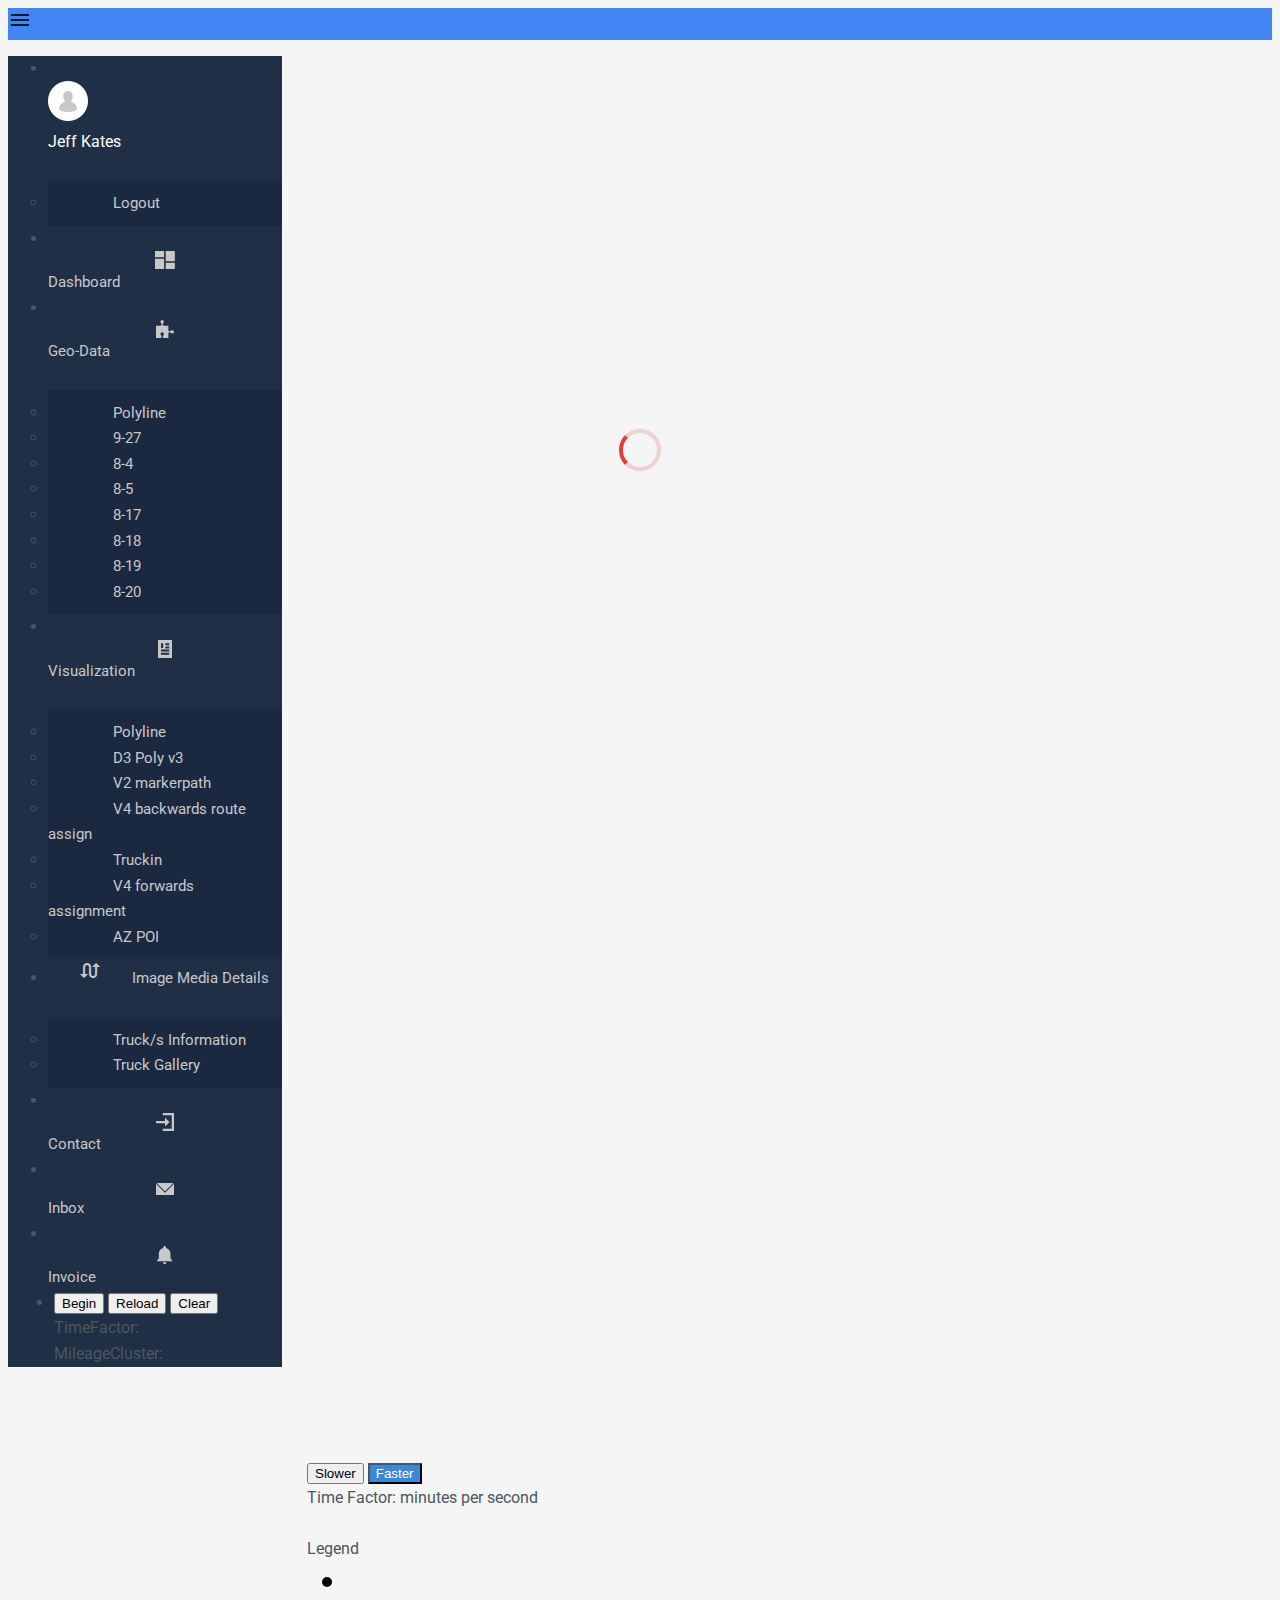
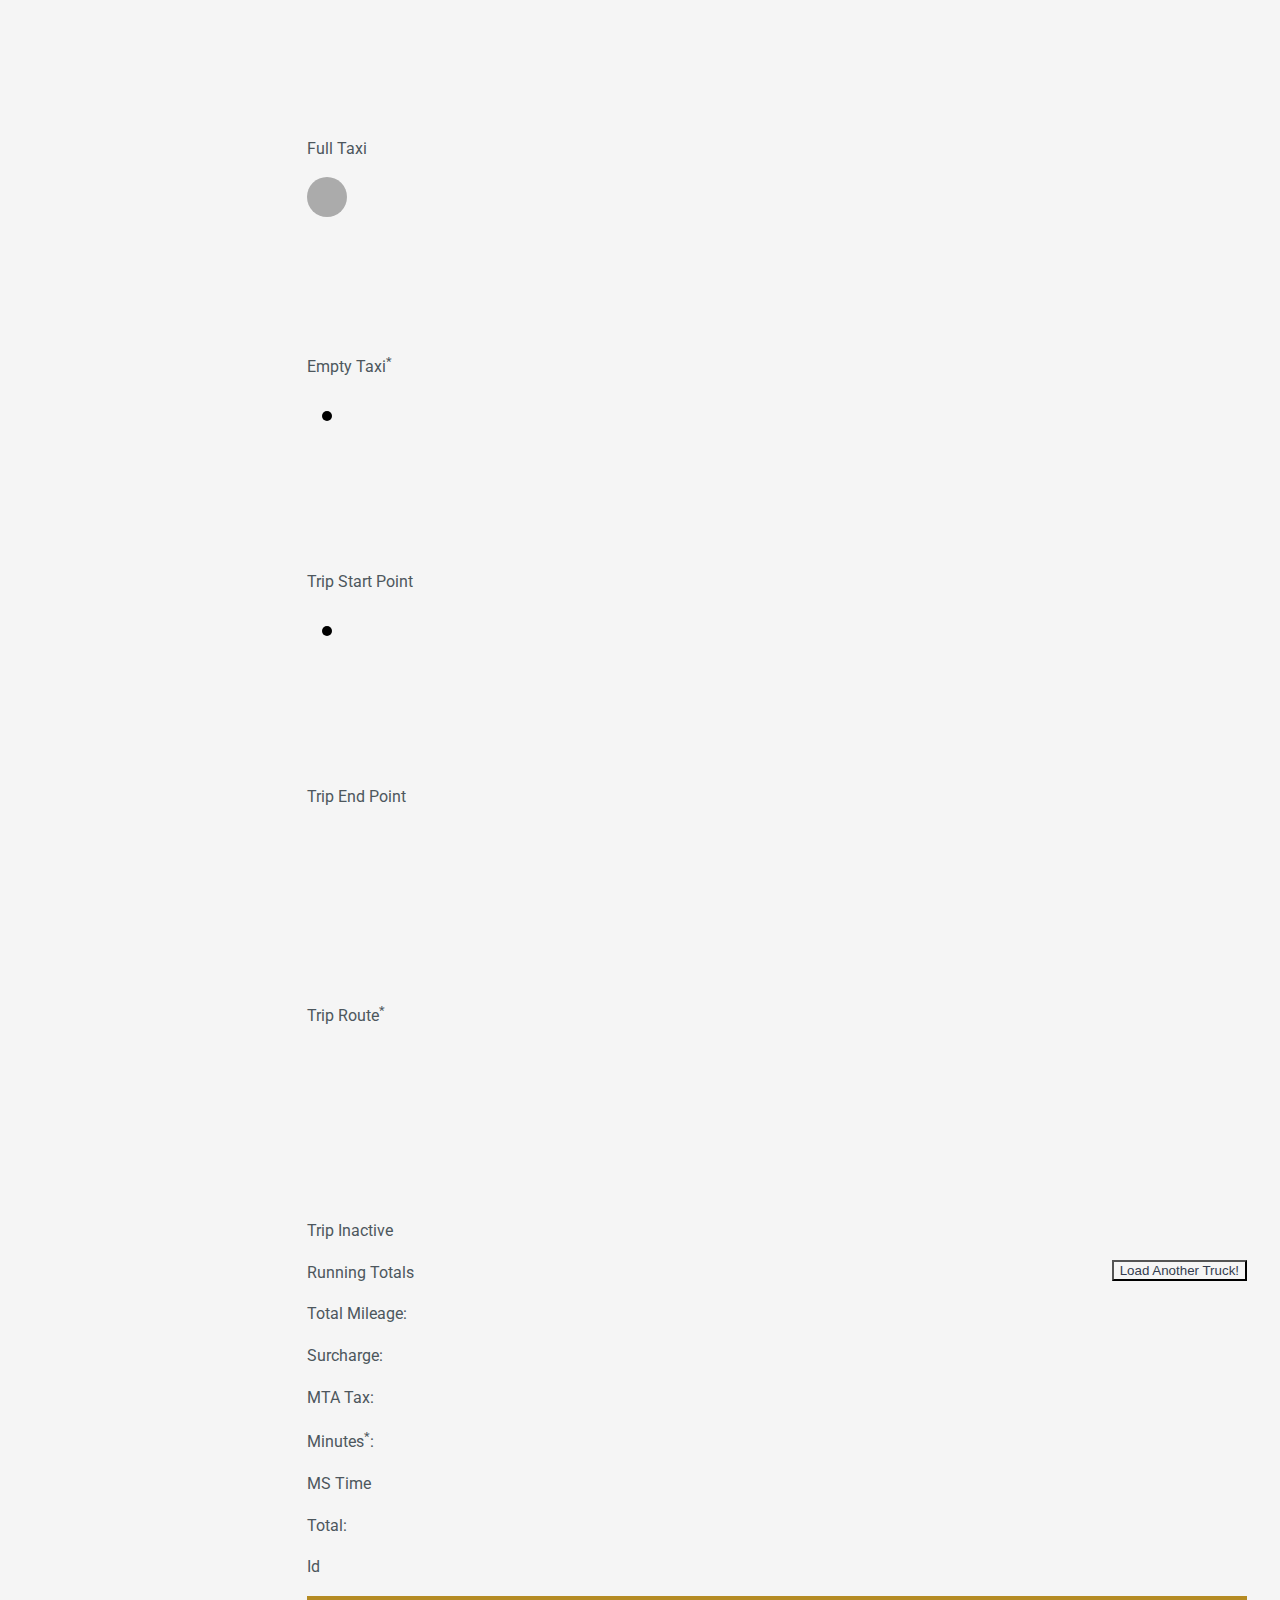
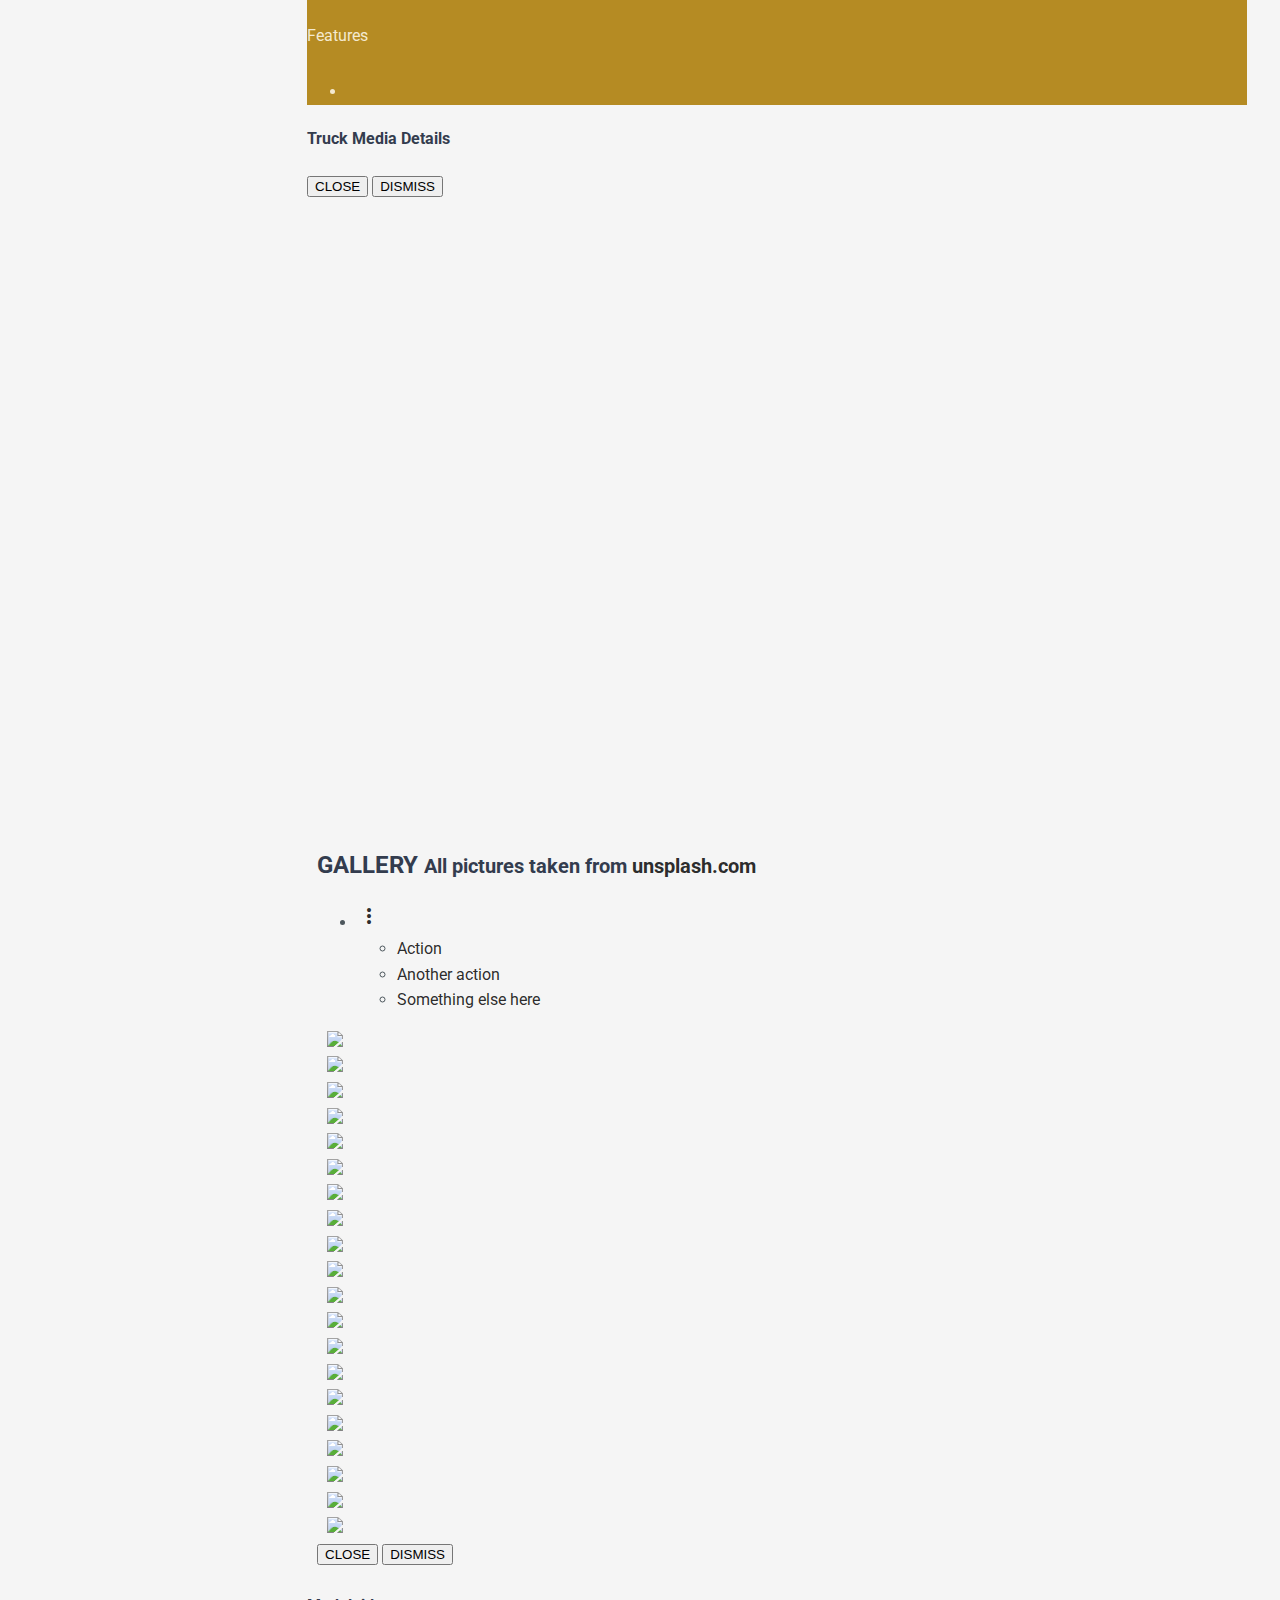
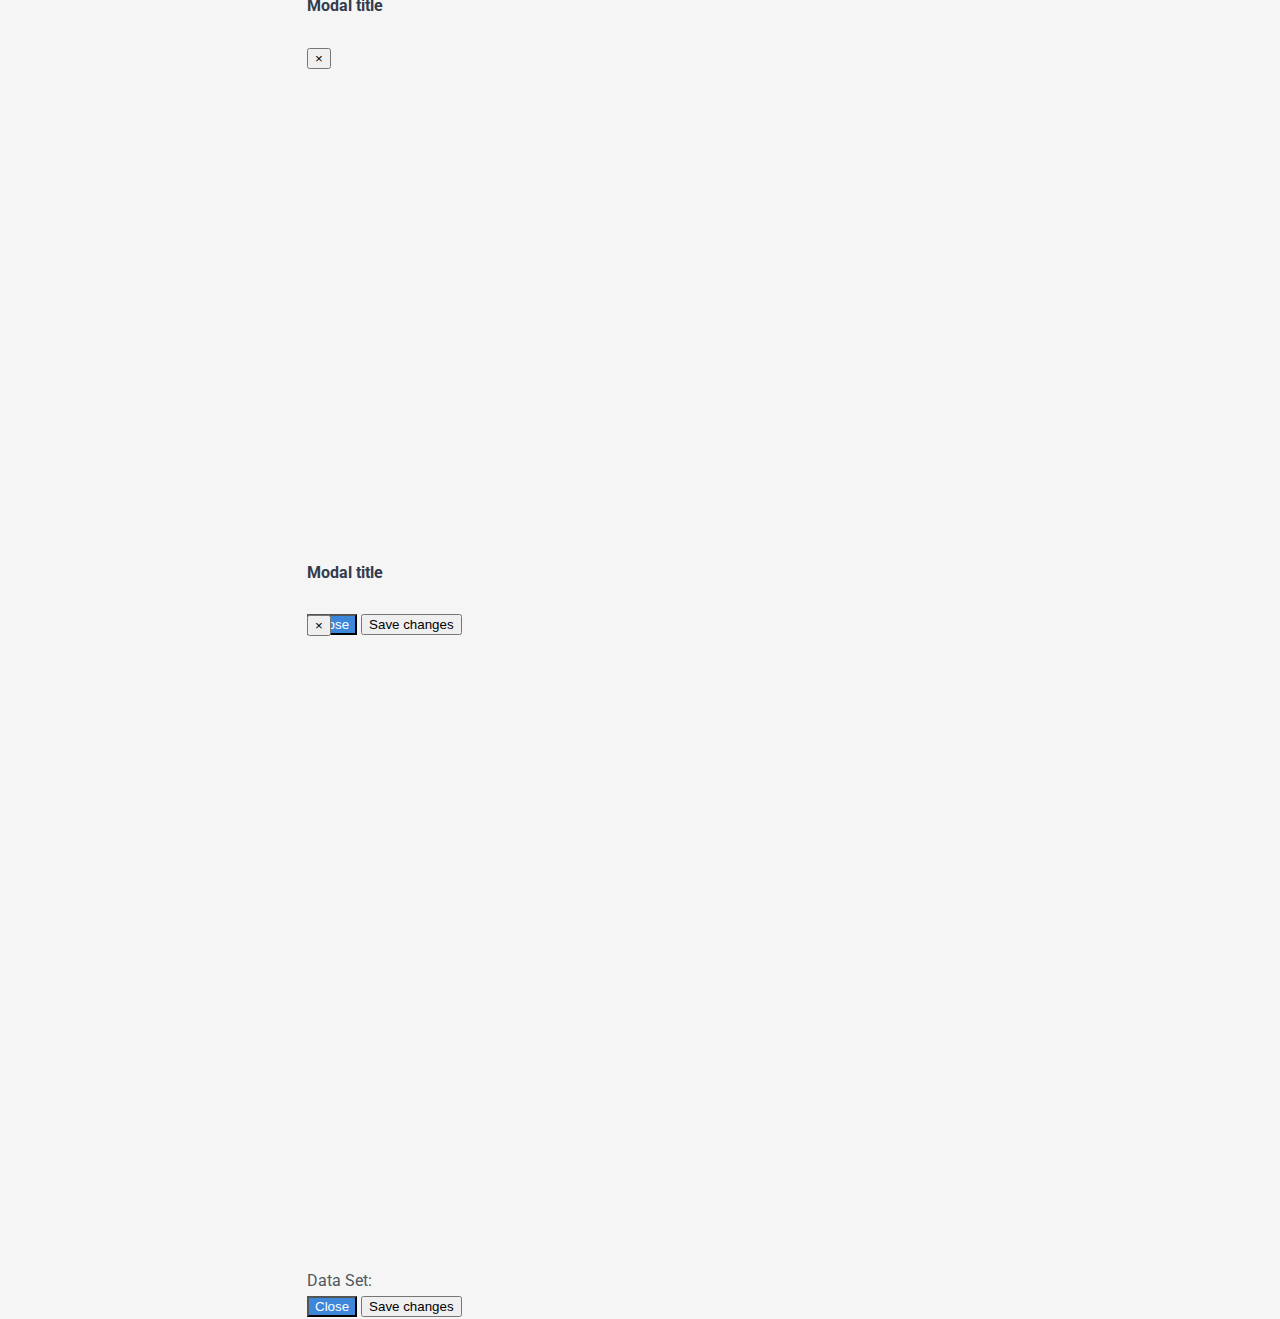
==== index.html @ d6b3374b "Update and rename mimdex.html to index.html" ====
<!doctype html>
<html lang="en">
<head>
<meta charset="utf-8">
<meta http-equiv="X-UA-Compatible" content="IE=edge,chrome=1">
<meta name="description" content="Admin Dashboard">
<meta content="width=device-width, initial-scale=1, user-scalable=no" name="viewport">

<title>MiM-Admin</title>
<meta name="description" content="MiM-Admin is a material design and bootstrap based responsive dashboard, to visualize geo-spatial data, and provide various metrics/analytic capabilities."/>

<link rel="shortcut icon" type="image/x-icon" href="themes/images/favicon.ico">
<link href="https://cdn.materialdesignicons.com/2.7.94/css/materialdesignicons.css" rel="stylesheet" type="text/css">
<!-- Google icon -->
<link href="https://fonts.googleapis.com/icon?family=Material+Icons" rel="stylesheet">
<link rel="stylesheet" href="https://unpkg.com/leaflet@1.3.4/dist/leaflet.css"/>
<!-- Bootstrap css -->
<link rel="stylesheet" type="text/css" href="assets/css/bootstrap.min.css">
<link rel="stylesheet" href="https://cdnjs.cloudflare.com/ajax/libs/c3/0.4.11/c3.min.css" type="text/css">
<link rel="stylesheet" href="assets/css/MarkerCluster.css" type="text/css" />
<link rel="stylesheet" href="assets/css/FullScreen.css" />
<link href="assets/css/lightgallery.css" rel="stylesheet">
<link href="assets/css/sweetalert.css" rel="stylesheet" />
<!-- Propeller css -->
<!-- build:[href] assets/css/ -->
<link rel="stylesheet" type="text/css" href="assets/css/propeller.min.css">
<!-- /build -->

<!-- Propeller date time picker css-->
<link rel="stylesheet" type="text/css" href="components/datetimepicker/css/bootstrap-datetimepicker.css" />
<link rel="stylesheet" type="text/css" href="components/datetimepicker/css/pmd-datetimepicker.css" />

<!-- Propeller theme css-->
<link rel="stylesheet" type="text/css" href="themes/css/propeller-theme.css" />

<!-- Propeller admin theme css-->
<link rel="stylesheet" type="text/css" href="themes/css/propeller-admin.css">
<link href="assets/css/app.css" rel="stylesheet">
</head>

<body>
<!-- Header Starts -->
<!--Start Nav bar -->
<nav class="navbar navbar-inverse navbar-fixed-top pmd-navbar pmd-z-depth">

	<div class="container-fluid">
		<div class="pmd-navbar-right-icon pull-right navigation">
			<!-- Notifications -->
             <!-- End notifications -->
		</div>
		<!-- Brand and toggle get grouped for better mobile display -->
		<div class="navbar-header">
			<a href="javascript:void(0);" data-target="basicSidebar" data-placement="left" data-position="slidepush" is-open="true" is-open-width="1200" class="btn btn-sm pmd-btn-fab pmd-btn-flat pmd-ripple-effect pull-left margin-r8 pmd-sidebar-toggle"><i class="material-icons md-light">menu</i></a>
		  <a href="index.html" class="navbar-brand">

		  </a>
		</div>
	</div>

</nav><!--End Nav bar -->
<!-- Header Ends -->

<!-- Sidebar Starts -->
<div class="pmd-sidebar-overlay"></div>

<!-- Left sidebar -->
<aside id="basicSidebar" class="pmd-sidebar  sidebar-default pmd-sidebar-slide-push pmd-sidebar-left pmd-sidebar-open bg-fill-darkblue sidebar-with-icons" role="navigation">
	<ul class="nav pmd-sidebar-nav">

		<!-- User info -->
		<li class="dropdown pmd-dropdown pmd-user-info visible-xs visible-md visible-sm visible-lg">
			<a aria-expanded="false" data-toggle="dropdown" class="btn-user dropdown-toggle media" data-sidebar="true" aria-expandedhref="javascript:void(0);">
				<div class="media-left">
					<img src="themes/images/user-icon.png" alt="New User">
				</div>
				<div class="media-body media-middle">Jeff Kates</div>
				<div class="media-right media-middle"><i class="dic-more-vert dic"></i></div>
			</a>
			<ul class="dropdown-menu">
				<li><a href="login.html">Logout</a></li>
			</ul>
		</li><!-- End user info -->

		<li>
			<a class="pmd-ripple-effect" href="index.html">
				<i class="media-left media-middle"><svg version="1.1" x="0px" y="0px" width="19.83px" height="18px" viewBox="287.725 407.535 19.83 18" enable-background="new 287.725 407.535 19.83 18"
	 xml:space="preserve">
<g>
	<path fill="#C9C8C8" d="M307.555,407.535h-9.108v10.264h9.108V407.535z M287.725,407.535v6.232h9.109v-6.232H287.725z
		 M296.834,415.271h-9.109v10.264h9.109V415.271z M307.555,419.303h-9.108v6.232h9.108V419.303z"/>
</g>
</svg></i>
				<span class="media-body">Dashboard</span>
			</a>
		</li>

		<li class="dropdown pmd-dropdown">
			<a aria-expanded="false" data-toggle="dropdown" class="btn-user dropdown-toggle media" data-sidebar="true" href="javascript:void(0);">
				<i class="media-left media-middle"><svg version="1.1" x="0px" y="0px" width="18px" height="18.001px" viewBox="0 0 18 18.001" enable-background="new 0 0 18 18.001" xml:space="preserve">
<path fill="#C9C8C8" d="M6.188,0.001C5.232,0.001,4.5,0.732,4.5,1.688c0,0.394,0.166,0.739,0.334,1.02L5.45,3.71
	c0.113,0.113,0.176,0.341,0.176,0.51v0.281c0,0.619-0.506,1.125-1.125,1.125H0.282c-0.169,0-0.281,0.112-0.281,0.281V17.72
	c0,0.168,0.112,0.281,0.281,0.281h4.219c0.619,0,1.125-0.506,1.125-1.125v-0.281c0-0.168-0.063-0.397-0.176-0.509
	c0,0-0.615-0.946-0.615-1.002C4.666,14.802,4.5,14.457,4.5,14.063c0-0.956,0.731-1.688,1.688-1.688s1.688,0.731,1.688,1.688
	c0,0.394-0.166,0.739-0.334,1.02l-0.616,1.002c-0.056,0.112-0.176,0.341-0.176,0.509v0.281c0,0.619,0.506,1.125,1.125,1.125h4.219
	c0.168,0,0.281-0.113,0.281-0.281V13.5c0-0.619,0.506-1.125,1.125-1.125h0.281c0.169,0,0.396,0.063,0.51,0.176
	c0,0,0.945,0.616,1.002,0.616c0.337,0.168,0.626,0.334,1.02,0.334c0.956,0,1.687-0.731,1.687-1.687c0-0.957-0.731-1.688-1.687-1.688
	c-0.394,0-0.738,0.166-1.02,0.334l-1.002,0.616c-0.113,0.056-0.341,0.176-0.51,0.176H13.5c-0.619,0-1.125-0.506-1.125-1.125V5.908
	c0-0.168-0.113-0.281-0.281-0.281H7.875c-0.619,0-1.125-0.506-1.125-1.125V4.221c0-0.168,0.063-0.397,0.176-0.51
	c0,0,0.616-0.945,0.616-1.001c0.168-0.281,0.334-0.626,0.334-1.02C7.875,0.733,7.144,0.002,6.188,0.001L6.188,0.001z"/>
</svg></i>
				<span class="media-body">Geo-Data</span>
				<div class="media-right media-bottom"><i class="dic-more-vert dic"></i></div>
			</a>
			<ul class="dropdown-menu">
				<li><a id="routedata"  data-type="confirm" data-target="d3route" href="javascript:void(0)">Polyline</a></li>
				<li><a id="septroute"  data-type="confirm" href="javascript:void(0)">9-27</a></li>
				<li><a id="earlyaug"  data-type="confirm" href="javascript:void(0)">8-4</a></li>
				<li><a id="earlyaugtwo"  data-type="confirm" href="javascript:void(0)">8-5</a></li>
				<li><a id="midaug"  data-type="confirm" href="javascript:void(0)">8-17</a></li>
				<li><a id="midaugtwo"  data-type="confirm" href="javascript:void(0)">8-18</a></li>
				<li><a id="midaugthr"  data-type="confirm" href="javascript:void(0)">8-19</a></li>
				<li><a id="midaugfour"  data-type="confirm" href="javascript:void(0)">8-20</a></li>
				<!--<li><a href="sidebar.html">Sidebar</a></li> -->
			</ul>
		</li>
		<li class="dropdown pmd-dropdown">
			<a aria-expanded="false" data-toggle="dropdown" class="btn-user dropdown-toggle media" data-sidebar="true" href="javascript:void(0);">
				<i class="media-left media-middle"><svg version="1.1" x="0px" y="0px" width="14.187px" height="18px" viewBox="0 0 14.187 18" enable-background="new 0 0 14.187 18" xml:space="preserve">
				<path fill="#C9C8C8" d="M0,0v18h14.187V0H0z M3.121,3.293h2.023v4.767H3.121V3.293z M11.211,14.764H2.948v-2.022h8.263V14.764
					L11.211,14.764z M11.211,11.585H2.948V9.563h8.263V11.585L11.211,11.585z M11.211,8.407H7.455V6.385h3.756V8.407z M11.211,5.229
					H7.455V3.207h3.756V5.229z"/>
				</svg></i>
				<span class="media-body">Visualization</span>
				<div class="media-right media-bottom"><i class="dic-more-vert dic"></i></div>
			</a>
			<ul class="dropdown-menu">
				<li><a id="animateRoute" data-target="d3modal" href="javascript:void(0)">Polyline</a></li>
				<li><a id="d3modal" href="javascript:void(0)">D3 Poly v3</a></li>
				<li><a id="d3stepper" href="javascript:void(0)">V2 markerpath</a></li>
				<li><a id="perClickAnimate" href="javascript:void(0)">V4 backwards route assign</a></li>
				<li><a id="truckbutton" href="javascript:void(0)">Truckin</a></li>
				<li><a id="finalie" href="javascript:void(0)">V4 forwards assignment</a></li>
				<li><a id="poilink" href="javascript:void(0)">AZ POI</a></li>
				<!--<li><a href="sidebar.html">Sidebar</a></li> -->
			</ul>
		</li>
		<li class="dropdown pmd-dropdown">
			<a aria-expanded="false" data-toggle="dropdown" class="btn-user dropdown-toggle media" data-sidebar="true" href="javascript:void(0);">
				<i class="material-icons media-left pmd-sm">swap_calls</i>
				<span class="media-body">Image Media Details</span>
				<div class="media-right media-bottom"><i class="dic-more-vert dic"></i></div>
			</a>
			<ul class="dropdown-menu">
				<li><a id="processLink" data-toggle="modal" data-target="#tableModal">Truck/s Information</a></li>
				<li><a id="" data-toggle="modal" data-target="#galleryModal">Truck Gallery</a></li>
			</ul>
		</li>
		
		<li>
			<a class="pmd-ripple-effect" href="contact.html">
				<i class="media-left media-middle">
				<svg version="1.1" id="Layer_1" x="0px" y="0px" width="18px" height="18px" viewBox="288.64 337.535 18 18" enable-background="new 288.64 337.535 18 18" xml:space="preserve">
				<path fill="#C9C8C8" d="M295.39,337.535v2.25h9v13.5h-9v2.25h11.25v-18H295.39z M297.64,342.035v3.375h-9v2.25h9v3.375l3.375-3.375
					l1.125-1.125l-1.125-1.125L297.64,342.035z"/>
				</svg></i>
				<span class="media-body">Contact</span>
			</a>
		</li>
		<li>
			<a class="pmd-ripple-effect" href="inbox2.html">
				<i class="media-left media-middle">
				<svg version="1.1" x="0px" y="0px" width="18px" height="12.479px" viewBox="288.64 363.118 18 12.479" enable-background="new 288.64 363.118 18 12.479" xml:space="preserve">
					<g transform="translate(641.29613,1096.2351)">
						<path fill="#C9C8C8" d="M-352.656-726.466v-5.828l4.484,4.484c2.467,2.466,4.499,4.484,4.516,4.484s2.049-2.018,4.516-4.484
							l4.484-4.484v5.828v5.828h-9h-9V-726.466z M-347.854-728.929l-4.188-4.188h8.385h8.386l-4.188,4.188
							c-2.304,2.303-4.192,4.188-4.198,4.188S-345.551-726.626-347.854-728.929z"/>
					</g>
				</svg></i>
				<span class="media-body">Inbox</span>
			</a>
		</li>
		<li>
			<a class="pmd-ripple-effect" href="Invoice.html">
				<i class="media-left media-middle">
				<svg version="1.1" id="Layer_1" x="0px" y="0px" width="15.3px" height="18px" viewBox="289.99 337.535 15.3 18" enable-background="new 289.99 337.535 15.3 18" xml:space="preserve">
					<g>
						<g>
							<path fill="#C9C8C8" d="M297.64,355.535c0.99,0,1.8-0.81,1.8-1.8h-3.6C295.84,354.725,296.65,355.535,297.64,355.535z
								 M303.49,350.135v-4.95c0-2.79-1.891-5.041-4.501-5.67v-0.63c0-0.72-0.63-1.35-1.35-1.35c-0.72,0-1.35,0.63-1.35,1.35v0.63
								c-2.61,0.629-4.5,2.88-4.5,5.67v4.95l-1.8,1.8v0.9h15.3v-0.9L303.49,350.135z"/>
						</g>
					</g>
				</svg></i>
				<span class="media-body">Invoice</span>
			</a>
		</li>
		<li style="margin-left:6px;">
                    <div class="container" id="stepper-main">
                      <div id="controls" class="row">
                        <div class="row clearfix">
                            <div class="col-xs-2 col-sm-2 col-md-2 col-lg-2">
                            	<button id = "begin" class="btn pmd-btn-raised pmd-ripple-effect btn-success" role="button">Begin <span class="mdi mdi-play"></span></button>
                          <button id="reload" class="btn pmd-btn-raised pmd-ripple-effect btn-warning">Reload</button>

                           <button id="cleardata" class="btn pmd-btn-raised pmd-ripple-effect btn-danger">Clear</button>
                          <div id="slider-div">
                            <label>TimeFactor: <span id="date-label"></span></label>
                            <div id="date-slider" class="slider"></div>
                          </div>
                          <div id="slider-div">
                            <label>MileageCluster: <span id="mile-label"></span></label>
                            <div id="mile-slider" class="slider slider-warning"></div>
                          </div>
                          <h4 id="timecounter"> </h4>
                        </div>
                      </div>
                    </div>
                </div>
            </li>
	</ul>
</aside><!-- End Left sidebar -->
<!-- Sidebar Ends -->

<!--content area start-->
<div id="content" class="pmd-content content-area dashboard">

	<div class="container-fluid">
		<div class="row" id="card-masonry">

		 <!-- Today's Site Activity -->
		 <div class="col-lg-12 col-md-12 col-sm-12 col-xs-12">
					<div id="mapwrap" >
                          <div id="map">
                            <div id="layerIn"></div>
                          </div>
                    </div>
				<span class="btn-loader loader hidden">Loading...</span>
		 </div> <!--end Today's Site Activity -->

		 <div class="dateTimeBox box">
        <div class = "date"></div>
        <div class = "time"><span class="mdi mdi-clock"></span> <span class = "readableTime"></span></div>
        <div class= "controls">
        	<div id="slower"></div>

            <button type="button" class="btn btn-primary pmd-ripple-effect pmd-btn-raised pmd-btn-xs slower"><span class="glyphicon glyphicon-backward"></span> Slower</button>
            <button type="button" class="btn pmd-ripple-effect btn-secondary pmd-btn-raised pmd-btn-xs faster">Faster <span class="glyphicon glyphicon-forward"></span> </button>
        </div>
        <div>Time Factor: <span class = "timeFactor"></span> minutes per second</div>
    </div>
    <br>
    <div class="legendBox box">
        <div class = "boxHeader"><span class="mdi mdi-map-marker"></span> Legend</div>
        <div class = 'legendItem'>
        <svg>
            <circle r="5" id="marker" transform="translate(20,20)"></circle>
        </svg><p>Full Taxi</p></div>
        <div class = 'legendItem'>
        <svg>
            <circle r="20" id="marker" transform="translate(20,20)" style="opacity:0.30000000000000004"></circle>
        </svg><p>Empty Taxi<sup>*</sup></p></div>
        <div class = 'legendItem'>
        <svg>
            <circle r="5" class="startPoint" transform="translate(20,20)"></circle>
        </svg><p>Trip Start Point</p></div>
        <div class = 'legendItem'>
        <svg>
            <circle r="5" class="endPoint" transform="translate(20,20)"></circle>
        </svg><p>Trip End Point</p></div>
        <div class = 'legendItem'>
        <svg>
            <path class="trip true" style="opacity:.7" d="M10,10L30,30" ></path>
        </svg><p>Trip Route<sup>*</sup></p></div>
        <div class="legendItem">
        	<svg>
        		<path class="false" style="opacity:0.7" d="M10,10L30,30"></path>
        	</svg><p>Trip Inactive</div>
    </div>

    <div class="newBox box">
     <button type="button" class="btn btn-default btn-lg reload">
      <span class="mdi mdi-refresh"></span> Load Another Truck!
    </button>
    </div>
    <!--$: <span class = "runningFare">Test</span>-->

    <div class="totalsBox box">
        <div class = "boxHeader"><span class="mdi mdi-pie-chart"></span> Running Totals</div>

        <p>Total Mileage: <span class = "runningFare running"></span></p>
        <p>Surcharge: <span class = "runningSurcharge running"></span></p>
        <p>MTA Tax: <span class = "runningTax running"></span></p>
        <p>Minutes<sup>*</sup>: <span class = "runningTip running"></span></p>
        <p class = "tolls">MS Time <span class = "runningTolls running"></span></p>
        <p>Total: <span class = "runningTotal running"></span></p>
        <p>Id <span class = "runningPassengers running"></span></p>
        <div class = "mdi mdi-car"></div>
    </div>


    <div class="areaChartBox box">
    </div>
		 <!--Sidebar-->
		 <div class="col-xs-12 col-sm-12 col-md-6">
			<div id="sidebar">
              <div class="card card-nav-tabs" style="background-color: rgba(174,128,12,0.9); color:#f4e9cf">
                <div class="card-header card-header-info" style="padding-top:5px; padding-bottom: 5px;">
                  <i class="mdi mdi-map-search-outline" style="font-size: 36px;"></i>Features
                </div>
                <ul id="sidebarlist" class="list-group list-group-flush">
                  <li class="list-group-item"></li>
                </ul>
              </div>
            </div>
		 </div><!-- end sidebar-->

		  <!-- User details-->
		 <div class="col-xs-12 col-sm-12 col-md-6">
			<div class="container">
            <div class="modal fade" id="tableModal" tabindex="-1" role="dialog" style="height:700px;">
                <div class="modal-dialog modal-lg" role="document">

                    <div class="modal-content" id="tableContent">
                        <div class="modal-header">
                            <h4 class="modal-title" id="tableModalLabel">Truck Media Details</h4>
                        </div>
                        <div id="tableBody" class="center modal-body">

                        </div>
                        <div class="modal-footer">
                            <button type="button" class="btn btn-link waves-effect bg-amber">CLOSE</button>
                            <button type="button" class="btn btn-link bg-yellow waves-effect" data-dismiss="modal">DISMISS</button>
                        </div>
                    </div>
                    </div>
                </div>
            </div>
            <div class="modal fade" id="galleryModal" tabindex="-1" role="dialog">
                <div class="modal-dialog modal-lg" role="document">
                    <div class="modal-content" id="galleryContent">
                        <!--
                        <div class="modal-header">
                            <h4 class="modal-title" id="galleryModalLabel">Truck Media Details</h4>
                        </div>
                        <div id="galleryBody" class="modal-body">
                        -->
            <div class="row">
                <div class="col-lg-12 col-md-12 col-sm-12 col-xs-12">
                    <div class="card">
                        <div class="header">
                            <h2>
                                GALLERY
                                <small>All pictures taken from <a href="https://unsplash.com/" target="_blank">unsplash.com</a></small>
                            </h2>
                            <ul class="header-dropdown m-r--5">
                                <li class="dropdown">
                                    <a href="javascript:void(0);" class="dropdown-toggle" data-toggle="dropdown" role="button" aria-haspopup="true" aria-expanded="false">
                                        <i class="material-icons">more_vert</i>
                                    </a>
                                    <ul class="dropdown-menu pull-right">
                                        <li><a href="javascript:void(0);">Action</a></li>
                                        <li><a href="javascript:void(0);">Another action</a></li>
                                        <li><a href="javascript:void(0);">Something else here</a></li>
                                    </ul>
                                </li>
                            </ul>
                        </div>
                        <div class="body">
                            <div id="aniimated-thumbnials" class="list-unstyled row clearfix">
                                <div class="col-lg-3 col-md-4 col-sm-6 col-xs-12">
                                    <a href="images/image-gallery/1.jpg" data-sub-html="Demo Description">
                                        <img class="img-responsive thumbnail" src="images/image-gallery/thumb/thumb-1.jpg">
                                    </a>
                                </div>
                                <div class="col-lg-3 col-md-4 col-sm-6 col-xs-12">
                                    <a href="images/image-gallery/2.jpg" data-sub-html="Demo Description">
                                        <img class="img-responsive thumbnail" src="images/image-gallery/thumb/thumb-2.jpg">
                                    </a>
                                </div>
                                <div class="col-lg-3 col-md-4 col-sm-6 col-xs-12">
                                    <a href="images/image-gallery/3.jpg" data-sub-html="Demo Description">
                                        <img class="img-responsive thumbnail" src="images/image-gallery/thumb/thumb-3.jpg">
                                    </a>
                                </div>
                                <div class="col-lg-3 col-md-4 col-sm-6 col-xs-12">
                                    <a href="images/image-gallery/4.jpg" data-sub-html="Demo Description">
                                        <img class="img-responsive thumbnail" src="images/image-gallery/thumb/thumb-4.jpg">
                                    </a>
                                </div>
                                <div class="col-lg-3 col-md-4 col-sm-6 col-xs-12">
                                    <a href="images/image-gallery/5.jpg" data-sub-html="Demo Description">
                                        <img class="img-responsive thumbnail" src="images/image-gallery/thumb/thumb-5.jpg">
                                    </a>
                                </div>
                                <div class="col-lg-3 col-md-4 col-sm-6 col-xs-12">
                                    <a href="images/image-gallery/6.jpg" data-sub-html="Demo Description">
                                        <img class="img-responsive thumbnail" src="images/image-gallery/thumb/thumb-6.jpg">
                                    </a>
                                </div>
                                <div class="col-lg-3 col-md-4 col-sm-6 col-xs-12">
                                    <a href="images/image-gallery/7.jpg" data-sub-html="Demo Description">
                                        <img class="img-responsive thumbnail" src="images/image-gallery/thumb/thumb-7.jpg">
                                    </a>
                                </div>
                                <div class="col-lg-3 col-md-4 col-sm-6 col-xs-12">
                                    <a href="images/image-gallery/8.jpg" data-sub-html="Demo Description">
                                        <img class="img-responsive thumbnail" src="images/image-gallery/thumb/thumb-8.jpg">
                                    </a>
                                </div>
                                <div class="col-lg-3 col-md-4 col-sm-6 col-xs-12">
                                    <a href="images/image-gallery/9.jpg" data-sub-html="Demo Description">
                                        <img class="img-responsive thumbnail" src="images/image-gallery/thumb/thumb-9.jpg">
                                    </a>
                                </div>
                                <div class="col-lg-3 col-md-4 col-sm-6 col-xs-12">
                                    <a href="images/image-gallery/10.jpg" data-sub-html="Demo Description">
                                        <img class="img-responsive thumbnail" src="images/image-gallery/thumb/thumb-10.jpg">
                                    </a>
                                </div>
                                <div class="col-lg-3 col-md-4 col-sm-6 col-xs-12">
                                    <a href="images/image-gallery/11.jpg" data-sub-html="Demo Description">
                                        <img class="img-responsive thumbnail" src="images/image-gallery/thumb/thumb-11.jpg">
                                    </a>
                                </div>
                                <div class="col-lg-3 col-md-4 col-sm-6 col-xs-12">
                                    <a href="images/image-gallery/12.jpg" data-sub-html="Demo Description">
                                        <img class="img-responsive thumbnail" src="images/image-gallery/thumb/thumb-12.jpg">
                                    </a>
                                </div>
                                <div class="col-lg-3 col-md-4 col-sm-6 col-xs-12">
                                    <a href="images/image-gallery/13.jpg" data-sub-html="Demo Description">
                                        <img class="img-responsive thumbnail" src="images/image-gallery/thumb/thumb-13.jpg">
                                    </a>
                                </div>
                                <div class="col-lg-3 col-md-4 col-sm-6 col-xs-12">
                                    <a href="images/image-gallery/14.jpg" data-sub-html="Demo Description">
                                        <img class="img-responsive thumbnail" src="images/image-gallery/thumb/thumb-14.jpg">
                                    </a>
                                </div>
                                <div class="col-lg-3 col-md-4 col-sm-6 col-xs-12">
                                    <a href="images/image-gallery/15.jpg" data-sub-html="Demo Description">
                                        <img class="img-responsive thumbnail" src="images/image-gallery/thumb/thumb-15.jpg">
                                    </a>
                                </div>
                                <div class="col-lg-3 col-md-4 col-sm-6 col-xs-12">
                                    <a href="images/image-gallery/16.jpg" data-sub-html="Demo Description">
                                        <img class="img-responsive thumbnail" src="images/image-gallery/thumb/thumb-16.jpg">
                                    </a>
                                </div>
                                <div class="col-lg-3 col-md-4 col-sm-6 col-xs-12">
                                    <a href="images/image-gallery/17.jpg" data-sub-html="Demo Description">
                                        <img class="img-responsive thumbnail" src="images/image-gallery/thumb/thumb-17.jpg">
                                    </a>
                                </div>
                                <div class="col-lg-3 col-md-4 col-sm-6 col-xs-12">
                                    <a href="images/image-gallery/18.jpg" data-sub-html="Demo Description">
                                        <img class="img-responsive thumbnail" src="images/image-gallery/thumb/thumb-18.jpg">
                                    </a>
                                </div>
                                <div class="col-lg-3 col-md-4 col-sm-6 col-xs-12">
                                    <a href="images/image-gallery/19.jpg" data-sub-html="Demo Description">
                                        <img class="img-responsive thumbnail" src="images/image-gallery/thumb/thumb-19.jpg">
                                    </a>
                                </div>
                                <div class="col-lg-3 col-md-4 col-sm-6 col-xs-12">
                                    <a href="images/image-gallery/20.jpg" data-sub-html="Demo Description">
                                        <img class="img-responsive thumbnail" src="images/image-gallery/thumb/thumb-20.jpg">
                                    </a>
                                </div>
                            </div>


                            <div class="modal-footer">
                                <button type="button" class="btn btn-link waves-effect bg-pink" data-dismiss="modal">CLOSE</button>
                                <button type="button" class="btn btn-link waves-effect bg-lime" data-dismiss="modal">DISMISS</button>
                            </div>
                            </div>
                        </div>
                    </div>
                </div>
            </div>
        </div>
    </div>


            <div class="modal fade bg-example-modal-lg" id="d3points" tabindex="-1" role="dialog" style="right:10rem;" aria-labelledby="d3PointsLabel" aria-hidden="true">
              <div class="modal-dialog" role="document" style="height:60vh; width:80vw;">
                <div class="modal-content" style="width:50vw;">
                  <div class="modal-header">
                    <h5 class="modal-title" id="d3PointsLabel">Modal title</h5>
                    <button type="button" class="close" data-dismiss="modal" aria-label="Close">
                      <span aria-hidden="true">&times;</span>
                    </button>
                  </div>
                  <div class="modal-body">
                    <div id="d3points" style="height:60vh;"></div>

                  </div>
                  <div class="modal-footer">
                    <button type="button" class="btn btn-secondary" data-dismiss="modal">Close</button>
                    <button type="button" class="btn btn-primary">Save changes</button>
                  </div>
                </div>
              </div>
            </div>



            <div class="modal fade bg-example-modal-lg" id="d3Steam" tabindex="-1" role="dialog" style="right:10rem;"  aria-labelledby="d3SteamModalLabel" aria-hidden="true">
              <div class="modal-dialog" role="document" style="height:60vh; width:80vw;">
                <div class="modal-content" style="width:50vw;">
                  <div class="modal-header">
                    <h5 class="modal-title" id="d3SteamModalLabel">Modal title</h5>
                    <button type="button" class="close" data-dismiss="modal" aria-label="Close">
                      <span aria-hidden="true">&times;</span>
                    </button>
                  </div>
                  <div class="modal-body">
                    <div id="d3piechart" style="height:70vh;"></div>
                    <div id="d3legend"><div id="d3vals"></div></div>
                    <div id="slider-div3" style="width:30%">
                    <label>Data Set: <span id="pie-label" style="color:#000;"></span></label>
                    <div id="pie-slider" class="slider slider-rose"></div>
                  </div>
                  </div>
                  <div class="modal-footer">

                    <button type="button" class="btn btn-secondary" data-dismiss="modal">Close</button>
                    <button type="button" class="btn btn-primary">Save changes</button>
                  </div>
                </div>
              </div>
            </div>
        </div>
    </div>
</div>



<!-- Scripts Starts -->
<script src="assets/js/jquery-1.12.2.min.js"></script>
<script src="assets/js/bootstrap.min.js"></script>
<script src="https://unpkg.com/leaflet@1.3.4/dist/leaflet.js"></script>
<script src="https://d3js.org/d3.v3.min.js"></script></script>
<script src="https://cdnjs.cloudflare.com/ajax/libs/c3/0.4.11/c3.min.js"></script>
<script src="assets/js/helpers/leaflet-search.js"></script>
<script src="assets/js/helpers/easybutton.js"></script>
<script src="assets/js/helpers/sidebar.js"></script>
<script src="assets/js/helpers/togeojson.js"></script>
<script src="assets/js/helpers/leaflet.filelayer.js"></script>
<script src="assets/js/core/leaflet.markercluster.js"></script>
<script src="assets/js/helpers/geojson-minifier.js"></script>
<script src="https://npmcdn.com/@turf/turf/turf.min.js"></script>
<script src="assets/data/poi.js"></script>
<script src="assets/js/helpers/FullScreen.js"></script>
<script src="assets/js/helpers/wNumb.js"></script>
<script src="assets/js/helpers/leaflet.groupedlayercontrol.min.js"></script>
<script src="assets/js/sweetalert.min.js"></script>
<script src="assets/js/core/d3layer.js"></script>
<script src="assets/js/plugins/nouislider.min.js" type="text/javascript"></script>
<script src="assets/js/libs/moments.js"></script>
<script src="assets/data/censusdata.js"></script>
<script src="assets/js/jquery.dataTables.js"></script>
<script src="assets/js/dataTables.bootstrap.js"></script>
<script src="assets/js/dataTables.buttons.min.js"></script>
<script src="assets/js/buttons.flash.min.js"></script>
<script src="assets/js/jszip.min.js"></script>
<script src="assets/js/pdfmake.min.js"></script>
<script src="assets/js/vfs_fonts.js"></script>
<script src="assets/js/buttons.html5.min.js"></script>
<script src="assets/js/buttons.print.min.js"></script>
<script src="assets/js/lightgallery.js"></script>
<script src="assets/js/propeller.min.js"></script>
<script src="assets/js/core/Ld3.js"></script>
<script src="assets/js/core/canvasoverlay.js"></script>
<!-- Javascript for revenue progressbar animation effect-->

<!--circle chart-->

<!-- Scripts Ends -->
<!-- Javascript for Datepicker -->
<script type="text/javascript" language="javascript" src="components/datetimepicker/js/moment-with-locales.js"></script>
<script type="text/javascript" language="javascript" src="components/datetimepicker/js/bootstrap-datetimepicker.js"></script>
<!-- Custom Js -->
<!--
<script src="assets/data/lh.js" type="text/javascript"></script>
<script src="assets/data/lht.js" type="text/javascript"></script>

<script src="assets/js/minifyCoords.js" type="text/javascript"></script>

<script src="assets/js/geojson-tidy.js" type="text/javascript"></script>
-->
<script src="assets/js/core/charting.js" type="text/javascript"></script>
<script src="assets/js/core/school-app2.js"></script>
<script>
	$(document).ready(function() {
		var sPath=window.location.pathname;
		var sPage = sPath.substring(sPath.lastIndexOf('/') + 1);
		$(".pmd-sidebar-nav").each(function(){
			$(this).find("a[href='"+sPage+"']").parents(".dropdown").addClass("open");
			$(this).find("a[href='"+sPage+"']").parents(".dropdown").find('.dropdown-menu').css("display", "block");
			$(this).find("a[href='"+sPage+"']").parents(".dropdown").find('a.dropdown-toggle').addClass("active");
			$(this).find("a[href='"+sPage+"']").addClass("active");
		});
	});
</script>
<script type="text/javascript">
(function() {
  "use strict";
  var toggles = document.querySelectorAll(".c-hamburger");
  for (var i = toggles.length - 1; i >= 0; i--) {
    var toggle = toggles[i];
    toggleHandler(toggle);
  };
  function toggleHandler(toggle) {
    toggle.addEventListener( "click", function(e) {
      e.preventDefault();
      (this.classList.contains("is-active") === true) ? this.classList.remove("is-active") : this.classList.add("is-active");
    });
  }

})();
</script>


<script>
	// Linked date and time picker
	// start date date and time picker
	$('#datepicker-default').datetimepicker();
	$(".auto-update-year").html(new Date().getFullYear());
</script>

</body>
</html>
---- themes/css/propeller-theme.css ----
/*!
 * Propeller v1.1.0 (http://propeller.in)
 * Copyright 2016-2017 Digicorp, Inc.
 * Licensed under MIT (http://propeller.in/LICENSE)
 */

/* 
---------------------------------------
	Propeller Style Guide Version 1.1.0
---------------------------------------	
* 	Primary Color : #001E80
* 	Secondary Color : #4acc8e
* 	Highlighted Text (Title) Color & Fonts : #333c4e, 'Roboto', sans-serif
* 	Body Text Color & Fonts : #333c4e, 'Roboto', sans-serif
font-family: 'Roboto', sans-serif;
font-family: 'Roboto', sans-serif;

---------------------------------------
	Elements Covered
---------------------------------------
* 	Typography
* 	Buttons
* 	Icons
* 	Form Elements and theme
--------------------------------------- */

@import url(https://fonts.googleapis.com/css?family=Roboto:400,700|Roboto:100,300,400,500,700);

html { height:100%;}
body {font-family: 'Roboto', sans-serif; font-size:16px; line-height:1.6; color:#4d575d; background-color:#f5f5f5;}

/*======= Typography =======*/

/* Font Size */
.pmd-display-4 {font-size:42px;line-height:1.4;}
.pmd-display-3 {font-size:28px;}
.pmd-display-2 {font-size:24px;}
.pmd-display-1 {font-size:20px;}
h5{font-size:16px;}

/* Custom Font Family */
.ff-roboto{font-family: 'Roboto', sans-serif !important;}
.ff-Roboto{font-family: 'Roboto', sans-serif !important;}
.fw-light{font-weight:300;}
.fw-regular{font-weight:400;}
.fw-medium{font-weight:500;}
.fw-bold{font-weight:700;}

/* Color & Weight style */
h1, h2, h3, h4, h5, h6{ color:#333c4e; font-family:'Roboto', sans-serif;}
h1 strong, h2 strong, h3 strong, h4 strong, h5 strong{font-weight:700;}

/* Other Element Style */
em{font-style:italic;font-family: 'Roboto', sans-serif;}
.lead {font-size:20px; color: rgba(51, 60, 78, 0.75); margin-bottom:25px; line-height:1.3}
strong, b{font-weight:700; color:#333c4e;}
label{font-weight:400;}
a:hover, a:focus{color:#4acc8e;}
a{ color:rgba(0, 0, 0, 0.84); text-decoration:none; outline:none;}
/*a:hover, a:focus, a:active{color:#00a9a6;text-decoration:underline;}*/

/*======= Input Field =======*/
.pmd-textfield .form-control{border-color:rgba(0,0,0,0.14);}
.pmd-textfield-focused{background-color:#001E80;}

/* Input Field & Selectbox Inverse Theme */
form.theme-inverse .pmd-textfield-focused, form.theme-inverse .pmd-textfield.has-error .form-control:invalid ~ .pmd-textfield-focused, form.theme-inverse .pmd-radio *:checked + span.pmd-radio-label::after{background-color: #ffffff;}
form.theme-inverse .pmd-textfield.has-error .form-control:invalid ~ .has-error-text, form.theme-inverse .pmd-textfield-floating-label label{color:rgba(255,255,255,0.54);}
form.theme-inverse .pmd-textfield.has-error .form-control:invalid{border-color:rgba(255,255,255,0.54); color:#fff;}
form.theme-inverse .has-error.pmd-textfield-floating-label.pmd-textfield-floating-label-completed label, form.theme-inverse .radio, form.theme-inverse .checkbox{color:#fff;}
form.theme-inverse .select2-container--default .select2-selection--single .select2-selection__rendered, form.theme-inverse .pmd-textfield .form-control{color:#fff;border-color:rgba(255,255,255,0.54)}

/*======= Error Input =======*/
.pmd-textfield.has-error .form-control:invalid{color:#e73e52;border-color:#e73e52}
.pmd-textfield.has-error .form-control:invalid ~ .pmd-textfield-focused{background-color:#e73e52;}
.has-error.pmd-textfield-floating-label.pmd-textfield-floating-label-completed label{color:#e73e52; opacity:0.64;}
.pmd-textfield.has-error .form-control:invalid ~ .has-error-text{font-size:12px;color:#e73e52;opacity:0.87;}

/*======= Background fill Color =======*/
.bg-fill-primary-color {background-color:#4285f4;} /*Propeller Primary color*/
.bg-fill-secondary-color {background-color:#4ACC8E;} /*Propeller Secondary color*/
.bg-fill-white {background-color:#ffffff;}
.bg-fill-darkgrey {background-color:#333333;}
.bg-fill-yellow { background-color:#ffc776;}
.bg-fill-darkblue {background-color:#333c4e;}

/*======= Typography fill Color =======*/
.typo-fill-darkblue {background-color:#333c4e;}
.typo-fill-darkblue-contrast{ background-color: rgba(51,60,78,0.87);}
.typo-fill-darkblue-contrast-light{ background-color: rgba(51,60,78,0.54);}

/*======= Button =======*/

/* Primary Button */
/*.btn-primary{background-color:#4acc8e;}
.btn-primary:hover, .btn-primary:focus, .btn-primary:active, .btn-primary:active:focus{background-color:#38B177; color:#fff;}*/

/* Secondary Button */
.btn-secondary{ background-color:#3c87da; color:#fff;}
.btn-secondary:hover, .btn-secondary:focus, .btn-secondary:active{background-color:#1e77d8; color:#fff;}

/* Outline Button */
.pmd-btn-outline{background-color:transparent;border:1px solid #4acc8e;color:#4acc8e;}
.pmd-btn-outline:hover, .pmd-btn-outline:focus, .pmd-btn-outline:active{background-color:#4acc8e; color:#fff;}

/* Default Button */
.btn-default{background-color:transparent;color:#333c4e;}
.btn-default:hover, .btn-default:focus, .btn-default:active{background-color:rgba(51,60,78,0.16); color:#333c4e;}

/* Button Ripple Background */
.btn .ink{background-color:rgba(255,255,255,0.74)}

/*======= Checkbox =======*/
.pmd-checkbox [type="checkbox"]:checked + .pmd-checkbox-label::before{ background-color:#4acc8e; border-color:#4acc8e;}
/* inverse */
.pmd-card-inverse .pmd-checkbox [type="checkbox"]:checked + .pmd-checkbox-label::before{background-color:#4acc8e; border-color:#4acc8e;}

/*======= Radio =======*/
.pmd-radio > span.pmd-radio-label::after{background-color:#4acc8e;}
.pmd-radio *:checked + span.pmd-radio-label::before{border-color:#4acc8e;}
/* inverse */
.pmd-card-inverse .pmd-radio > span.pmd-radio-label::after{background-color:#4acc8e;}
.pmd-card-inverse .pmd-radio *:checked + span.pmd-radio-label::before{ border-color:#4acc8e;}

/*======= Rounded Checkbox Theme =======*/
/* Normal */
.checkbox-rounded .pmd-checkbox.active span{color:#fff;font-weight:600;}
.checkbox-rounded .pmd-checkbox.active{background-color:#4acc8e}
.checkbox-rounded .pmd-checkbox [type="checkbox"]:not(:checked) + .pmd-checkbox-label::after, .checkbox-rounded .pmd-checkbox [type="checkbox"]:not(:checked) + .pmd-checkbox-label::after{color:#4acc8e;}
/* Checked */
.checkbox-rounded .pmd-checkbox [type="checkbox"]:checked + .pmd-checkbox-label::before{background-color:#fff;border-color:#fff;}
.checkbox-rounded .pmd-checkbox [type="checkbox"]:checked + .pmd-checkbox-label::after{color:#4acc8e;}

/* Inverse Theme */
/* Normal */
form.theme-inverse .checkbox-rounded .pmd-checkbox [type="checkbox"]:not(:checked) + .pmd-checkbox-label::before{border-color:rgba(0,0,0,0.34)}
form.theme-inverse .checkbox-rounded .pmd-checkbox [type="checkbox"]:not(:checked) + .pmd-checkbox-label::after, form.theme-inverse .checkbox-rounded .pmd-checkbox [type="checkbox"]:checked + .pmd-checkbox-label::after{color:#4acc8e;}
/* Checked */
form.theme-inverse .checkbox-rounded .pmd-checkbox [type="checkbox"]:checked + .pmd-checkbox-label::before{border-color:#fff;background-color:#fff;}

/*======= Background fill Color =======*/
.bg-fill-primary-color {background-color:#4285F4;} /*Propeller Primary color*/
.bg-fill-secondary-color {background-color: #51D184;} /*Propeller Secondary color*/
.bg-fill-darkblue {background-color: #1a2940;}
.bg-fill-lightblue {background-color: #1f2f46;}
.bg-fill-white {background-color:#ffffff;}
.bg-fill-orange { background-color:#f7912f;}
.bg-fill-violet { background-color:#04B5A3;}
.bg-fill-green { background-color:#3CAD45; }
.bg-fill-lightblue { background-color: #2f7af7;}
.bg-fill-feedback { background-color:#3c98d9;}
.bg-fill-sky { background-color:#65bfff;}
.bg-fill-red{ background-color:#EF3648;}

/*======= Navbar =======*/
.navbar-inverse .navbar-nav > li > a{ color:#fff;}
.navbar-inverse .navbar-brand{color:#fff;}
.pmd-user-info a{color:#fff;}
.navbar-inverse .navbar-nav > .open > a, .navbar-inverse .navbar-nav > .open > a:hover, .navbar-inverse .navbar-nav > .open > a:focus,
.navbar-inverse .navbar-nav > .active > a, .navbar-inverse .navbar-nav > .active > a:hover, .navbar-inverse .navbar-nav > .active > a:focus{ background-color:#2764c9;}
---- themes/css/propeller-admin.css ----
/*!
 * Propeller v1.1.0 (http://propeller.in)
 * Copyright 2016-2017 Digicorp, Inc.
 * Licensed under MIT (http://propeller.in/LICENSE)
 */
body, html{ height:100%;}
.pmd-content{ min-height:100%;}
.dashboard .card-header.no-margin { margin:0;}
.dashboard .pmd-card{ margin-bottom:30px;}
.caret { border-left:5px solid rgba(0, 0, 0, 0); border-right:4px solid rgba(0, 0, 0, 0); border-top:5px solid;}
.pmd-navbar.navbar .btn.pmd-btn-fab:hover, .pmd-navbar.navbar .btn.pmd-btn-fab:focus, .pmd-navbar.navbar .btn.pmd-btn-fab.focus { color: #fff;}

/*========================== header css ===========================*/
.navbar-inverse{ background-color:#4285f4; border-color:#4285f4;}
.navbar-inverse .navbar-brand svg{ display:inline-block; float:left; vertical-align:top;}
@media (max-width: 767px) {
	.navbar-brand > svg{ height:40px; width:auto;}
}
	
/*============================= notification =========================*/
.notification .pmd-badge[data-badge]::after{ background-color:#fff; color:#333;}
.notification .pmd-dropdown-menu-container { top:65px;}
.notification.open .pmd-dropdown-menu-container:after{ border-bottom: 6px solid #ffffff; border-left: 6px solid rgba(0, 0, 0, 0);border-right: 6px solid rgba(0, 0, 0, 0); content: ""; display: inline-block; right: 24px; position: absolute; top: -6px;}
.notification .notification-blank { padding:120px 16px; text-align:center; opacity:0.7;}
nav .notification .notification-blank span.dic { display:block; font-size:58px; margin-bottom:10px; opacity:0.3;}
.notification .dropdown-menu { padding:0; width:320px; position:relative;}
.notification a.dropdown-toggle{ margin-top:25px;}
.notification a{ position:relative; overflow:visible;}
.notification .list-group-item { background:#F9F9F9; line-height:15px; cursor:pointer; float:left; width:100%;}
.notification .list-group-item { padding:0; border-top:1px solid #ebebeb; margin:0;}
.notification .list-group-item a { border:0;}
.notification .list-group-item .avatar-list-img40x40 { margin-top:0;}
.notification .list-group-item .list-group-item-text { line-height:1.4; display:block; white-space:normal; font-size:14px;}
.notification .list-group-item .list-group-item-date { color:rgba(0, 0, 0, 0.44); font-size:13px;  display:block;}
.notification .list-group-item > a { padding:16px; right:0; margin-top:0;}
.notification .list-group-item.unread { background:#fff;}
.notification .list-group-item:hover { background:#F5F5F5;}
.pmd-navbar .navbar-nav > li.notification svg { margin-right:0;}
.notification .nav-dropdown h3 a { text-decoration:underline; margin-top:0;}
.notification .nav-dropdown h3 a:hover { text-decoration:none;}
.avatar-list-img40x40{width:40px;height:40px;border-radius:50%;display:table-cell;overflow:hidden;vertical-align:middle;position:relative; text-align:center; }
.avatar-list-img40x40 .dic { vertical-align:middle;}
.avatar-list-img40x40 {width:40px;height:40px;border-radius:50%;display:inline-block;overflow:hidden;vertical-align:middle;position:relative; line-height: 38px;} 
.avatar-list-img40x40 img {max-height: 40px; width: auto;  height: auto; max-width: 40px; display:inline-block;}
.avatar-list-img140x140{width:140px;height:140px; border-radius:50%;display:inline-block;overflow:hidden;vertical-align:middle;position:relative; text-align:center; line-height:140px; margin:0 auto;}
.avatar-list-img140x140::after {border-radius: 50%;box-shadow: 0 0 2px rgba(0, 0, 0, 0.3) inset;content: "";height: 140px;left: 0;position: absolute;top: 0;width: 140px;z-index: 100;}
.avatar-list-img140x140 img {max-height: 140px; width: auto;  height: auto; max-width: 140px; display:inline-block;}
.notification .pmd-list-avatar{ display:inline;}
@media (max-width: 767px) {
.notification a.dropdown-toggle{margin-top: 18px;}	
}

/*============================= content area =========================*/
.pmd-content{padding-top: 63px; padding-bottom:90px; padding-left:0; padding-right:0;}
.pmd-content .container-fluid { max-width:1590px;}
@media (max-width: 767px) {
.pmd-content{padding-top: 63px; padding-left:0; padding-bottom:210px; padding-right:0;}
}
/*============================== dashboard common css ===============================*/
.dashboard { margin-top:30px;  animation:fadeIn cubic-bezier(0.55, 0, 0.1, 1) 0.8s; -webkit-animation:fadeIn cubic-bezier(0.55, 0, 0.1, 1) 0.8s; -ms-animation:fadeIn cubic-bezier(0.55, 0, 0.1, 1) 0.8s; -o-animation:fadeIn cubic-bezier(0.55, 0, 0.1, 1) 0.8s; -moz-animation:fadeIn cubic-bezier(0.55, 0, 0.1, 1) 0.8s; padding-right:15px; padding-left:15px;}
@media (max-width: 767px) {
.dashboard{margin-top: 8px; padding-left: 0; padding-right: 0;}
}

/* Dashboard title icon */
.dashboard .service-icon { width:40px; height:40px; display:block; position:relative;}
.dashboard .service-icon img, .dashboard .service-icon svg { position:absolute; left:0; right:0; top:0; bottom:0; margin:auto; width:20px;}
.dashboard .row > div{ padding-left: 10px; padding-right: 10px;}

/* Dashboard card*/
.dashboard .pmd-card-title {font-size: 18px; margin-top:0; margin-bottom:0;}
.dashboard .pmd-card { margin-bottom:20px;}
.dashboard .pmd-card-body, .dashboard .notification .content-section { min-height:100px;}
h2.typo-fill-secondary{ color:rgba(77, 87, 93, 0.68); font-size:22px;}
.dashboard .pmd-display2{ opacity:1; font-weight:500;}
.grow-up{ margin-left:5px;}

/*======= Breadcrumb =======*/
.breadcrumb { background: transparent; font-size:14px; margin:0 0 20px 0px; padding:0;}

/*================= site activity css =========================*/
/*total sales circle chart css*/
.total-sales { text-align:center; display:inline-block; width:100%;}
.total-sales .chart{ width:50%;}
.total-sales .chart.circle-chart{ padding-right:3%;}
.total-sales .chart.total-revenue{padding-left:3%;}
.total-sales .circle { display: inline-block; margin:0 10px 0 10px; position:relative;}
.total-sales .circles-wrp { margin-bottom:6px;}
.total-sales .circles-integer { font-size:20px; font-family: 'Roboto'; display:block; font-weight:700;}
.total-sales .border-right {border-right:1px solid #dfe3e7;}
.total-sales .chart-title {line-height: 1.1; padding: 0 15px; width: 99px; margin:auto; font-weight:500;}
.total-sales .circle .circles-text { height:auto !important;}
.total-sales .circles-integer:before { content:""; display:inline-block; height:19px; vertical-align:middle; background-size:11px;}
/* total sales progressbar chart css*/
.total-revenue .progress { height:8px; margin:0; border-radius:10px; background:#DFE3E7; box-shadow:none;}
.total-revenue ul { margin:0;}
.total-revenue .list-group-item{ padding:1px 0; display:table; margin:0 auto;}
.total-revenue .media-body { vertical-align:middle;  max-width:175px;}
.total-revenue .media-left { font-size:16px; font-family:'Roboto'; text-align:left; color: #888888; font-weight:500;}
.total-revenue .media-right { font-size:20px; font-family: 'Roboto'; text-align:left; padding-left:20px; min-width:110px; font-weight:700;}
.total-revenue .progress .progress-bar { height: 100%; width: 0; background-color:#F7912F; color:#F7912F;}
@media (min-width: 991px) and (max-width: 1600px){
.total-sales .chart.circle-chart{ padding-right:3%; width:60%;}
.total-sales .chart.total-revenue{padding-left:3%; width:40%;}
}
@media (max-width: 990px) {
.total-sales .chart{ width:100%;}
.total-sales .circle{ margin-bottom:20px;}
.total-sales .chart.total-revenue{ margin-top:20px;}
.total-sales .border-right{ border:none;}
}

/*===================== marketplace card css new ============================*/
.advertising-info{ min-height:262px;}
@media (max-width: 1360px) {
.advertising-info .pmd-display2{ font-size:20px;}
}
@media (max-width: 990px) {
.advertising-info{ min-height:inherit;}	
}
	
/*=================== range date picker =====================*/
.daterangepicker.dropdown-menu {opacity:1; -webkit-transition: none; -moz-transition: none; -o-transition: none; transition: none;  -webkit-box-shadow: 0 1px 3px 0 rgba(0, 0, 0, 0.16), 0 1px 3px 0 rgba(0, 0, 0, 0.12); -moz-box-shadow: 0 1px 3px 0 rgba(0, 0, 0, 0.16), 0 1px 3px 0 rgba(0, 0, 0, 0.12); box-shadow: 0 1px 3px 0 rgba(0, 0, 0, 0.16), 0 1px 3px 0 rgba(0, 0, 0, 0.12); clip: initial; }
.range-calendar {cursor:pointer; position:absolute; right:30px; max-width: 260px;}
.range-calendar svg:hover path { fill: #4d575d !important;}
@media (max-width: 767px) {
.datetimepicker{ display:none;}	
}

/*====================== browser usage ================*/
.value-added .value-added-section { border-right:1px solid #dfe3e7;  border-bottom:1px solid #dfe3e7; padding-top:14px; padding-bottom:13px;}
.value-added .value-added-section .title { font-size:18px; line-height:1.2; color:rgba(77, 87, 93, 0.68); font-weight:500;}
.value-added .value-added-section:nth-child(2), .value-added .value-added-section:nth-child(4),.value-added .value-added-section:nth-child(6) { border-right:0;}
.value-added .value-added-section:nth-child(5), .value-added .value-added-section:nth-child(6) { border-bottom:0;}
.pt10 { padding-top:10px;}

/*========================== statistics card =======================*/
.statistics { padding:0 10px;}
.statistics li{ width:32.68%; vertical-align:top; margin-bottom:20px;}
.statistics .statistic-img-circle { width:64px; height:64px; border:4px solid #3cad44; border-radius:50%; margin:0 auto 8px;}
.statistics img, .statistics svg { max-width:57px; margin:0 auto; height:57px;}
.statistics .pmd-display2 { font-size: 28px; line-height:1.2;}
.statistics .typo-fill-secondary {color: rgba(77, 87, 93, 0.68);font-weight: 500;}
.users-details-info{ margin-bottom:15px; float:left; width:30%;}
.users-details-chart{margin: auto; min-width: 70%; width:70%; float:right; height:300px;}
@media (max-width: 767px) {
.statistics li{width: 48%;}
}

/*======================== user details ====================*/
.sms-details{min-height: 402px;}
.sms-details .media-right { width:15%;}
.sms-details .media-right a { margin: 0 5px;}
.sms-details .card-header svg:hover path, .sms-details .card-header svg:hover rect, .sms-details .card-header svg:hover ellipse { fill:#4d575d;}
.sms-details .card-header .service-icon svg:hover path, .sms-details .card-header .service-icon svg:hover rect{ fill: #fff;}
.sms-details .pmd-display2 { margin-top:0;}
@media (max-width: 1360px) {
.users-details-info{ width:100%;}
.users-details-chart{ width:100%; height:200px;}
}
@media (max-width: 767px) {
.sms-details{min-height: 445px;}	
}

/*====================== project progress css ====================*/
.project-progress .content-section ul { margin:10px 0 0 0;}
.project-progress .timeline { padding-left:50px; border-bottom:1px solid #ebebeb; width:100%; margin:0;  padding-left: 50px; padding-top: 15px;}
.project-progress .timeline:last-child { border: 0;}
.project-progress .timeline:before { background:#fff; content:""; position:absolute; top:0; bottom:0; left:25px; height:101%; width:2px; display:block;}
.project-progress .timeline:after { background:#fff; border-radius:50% !important; content:""; display:block; height:12px; left:25px; margin-left:-5px; margin-top:-6px; position:absolute; top:50%; width:12px; z-index:2;}
.project-progress .timeline.project-notification:before { background:#df6c6c !important;}
.project-progress .timeline.project-notification:after { background:#df6c6c !important;}
.project-progress .timeline.project-info:before { background:#67b951 !important;}
.project-progress .timeline.project-info:after { background:#67b951 !important;}
.project-progress li h5.typo-fill-secondary{ color:#999; font-size:12px; margin:0; margin-top:4px;}

/*===================== recent post css ========================*/
.recent-post ul{ margin-top:0;}
.recent-post .card-body{ min-height:289px;}
.reload{ float:right;}
.reload:hover svg path{ fill: #4d575d;}
.pmd-card-list .post{ width: 24%; text-align:right;}
.post-time{ font-size:11px; color:#a5a4a4;}
@media (max-width: 767px) {
.pmd-card-list .post { display: block; line-height: 1; padding-left: 58px; text-align: left; width: 100%;}
}

/*footer*/
.admin-footer { background: #fff none repeat scroll 0 0; border-top: 1px solid rgba(0, 0, 0, 0.1); padding-bottom: 14px; padding-top: 17px; transition: all 0.5s cubic-bezier(0.55, 0, 0.1, 1) 0s; margin-top:-70px; position:relative; z-index:1;}
.pmd-sidebar ~ .admin-footer { padding-left: 64px; }
.pmd-sidebar.pmd-sidebar-open ~ .admin-footer { padding-left: 290px;}
.copyright-text { color: #4d575d; font-size: 14px; padding-top: 8px;}
.copyright-text a:hover { color: #4285f4;}
.admin-footer a {color: #4d575d; display: inline-block;}
.admin-footer .pmd-card-subtitle-text {font-size: 12px; line-height: 18px; opacity: 1; margin: 0px;}
.admin-footer .media-left { padding-left: 0; padding-right: 10px;}
.admin-footer .media-left svg { margin-top: 4px;}
.admin-footer .pmd-card-title-text a { color: #fff;}
.admin-footer a:hover svg path, .admin-footer a:focus svg path { fill: #4d575d;}
.admin-footer a:hover { color: #4d575d;}
.admin-footer .list-inline{ line-height:1.2;}
.admin-footer .download-now, .admin-footer .for-support{max-width: 240px; padding:0 15px;}
.admin-footer .download-now a > div, .admin-footer .for-support a > div,
.admin-footer .download-now a > div svg, .admin-footer .for-support a > div svg{ display:inline-block; vertical-align:middle; line-height:1;}
.admin-footer .download-now a > div svg, .admin-footer .for-support a > div svg{ margin-right:10px;}
.admin-footer ul{ margin:0;}

@media (max-width: 767px) {
.admin-footer{ margin-top: -190px;}
.pmd-sidebar ~ .admin-footer{padding-left:0;}
/*footer*/
.copyright-text { text-align: center;}
.admin-footer .media-left{ display:block;}
.admin-footer a{ text-align:center;}
.admin-footer .list-inline > li{ display:block; padding:8px 0;}
.admin-footer a{ text-align:left;}
.admin-footer .download-now, .admin-footer .for-support{ float:none; max-width:100%; width:100%;}
}
	
@keyframes fadeIn {
0%{transform:translate(0, 40px);-webkit-transform:translate(0, 40px);opacity:0;}
100%{transform:translate(0, 0);-webkit-transform:translate(0, 0);opacity:1;}
}
@-webkit-keyframes fadeIn {
0%{transform:translate(0, 40px);-webkit-transform:translate(0, 40px);opacity:0;}
100%{transform:translate(0, 0);-webkit-transform:translate(0, 0);opacity:1;}
}
@-moz-keyframes fadeIn {
0%{transform:translate(0, 40px);-webkit-transform:translate(0, 40px);opacity:0;}
100%{transform:translate(0, 0);-webkit-transform:translate(0, 0);opacity:1;}
}

/*=============================For Loader========================*/
.btn-loader.loader { opacity:1; margin: auto; font-size: 0.3em; position: absolute; text-indent: -9999em; border-top: 1em solid rgba(226, 60, 60, 0.2); border-right: 1em solid rgba(226, 60, 60, 0.2); border-bottom: 1em solid rgba(226, 60, 60, 0.2); border-left: 1em solid #E23C3C; -webkit-transform: translateZ(0); -ms-transform: translateZ(0); transform: translateZ(0); -webkit-animation: load8 1.1s infinite linear; animation: load8 1.1s infinite linear; top:0; right:0; left:0; bottom:0; overflow:hidden;}
.btn-loader.loader,
.btn-loader.loader:after { border-radius: 50%; width: 7em; height: 7em;}

@-webkit-keyframes load8 { 0% {
    -webkit-transform: rotate(0deg);
    transform: rotate(0deg);
  }
  100% {
    -webkit-transform: rotate(360deg);
    transform: rotate(360deg);
  }
}
@keyframes load8 {
  0% {
    -webkit-transform: rotate(0deg);
    transform: rotate(0deg);
  }
  100% {
    -webkit-transform: rotate(360deg);
    transform: rotate(360deg);
  }
}

/*=========================faqs=========================*/
.faqs-section{height:100%; color:#333;}
.faqs-section h3 { margin-bottom: 50px;}
.faqs-section .list-group-item.active, .faqs-section .list-group-item.active:hover, .faqs-section .list-group-item.active:focus{background:transparent;}
.faqs-section .list-group-item.active a, .faqs-section .list-group-item.active:hover a, .faqs-section .list-group-item.active:focus a, .faqs-section .list-group-item a:hover, .faqs-section .list-group-item a:focus {color: #4285f4;}
.faqs-section h5{color:rgb(68, 68, 68); margin-bottom:50px; margin-top:50px}
.faqs-section p { color:rgb(119, 119, 119); font-size:18px;}
.faqs-section p strong { font-weight:600;}
.faqs-section .list-group-item.active .dic {color: #4285f4;}

/*Accordion*/
.faqs-section .panel{ background-color:transparent; text-align:left; box-shadow:none; border:0;}
.faqs-section .panel-heading{ background-color:transparent;}
.faqs-list{ margin:30px;}
.faqs-section .panel-title{text-transform:none; font-size:18px; line-height: 24px;}
.faqs-section .dic.media-left{ padding-right: 19px; line-height:1; font-size:22px;}
.faqs-section .panel-group .panel-heading + .panel-collapse > .panel-body, .faqs-section .panel-group .panel-heading + .panel-collapse > .list-group{ border:none; padding-left:55px; padding-bottom:0; padding-top:0;}

/*===============================sidebar with icons=============================*/
.pmd-sidebar .pmd-sidebar-nav li a { color:#c8c8c8; font-size:15px; font-family:"Roboto"; padding: 18px 24px; transition: all 0.5s ease; -moz-transition: all 0.5s ease; -webkit-transition: all 0.5s ease;}
.pmd-sidebar .pmd-sidebar-nav li a i { min-width:44px; text-align:center;}
.pmd-sidebar .pmd-sidebar-nav a i svg {display: block; margin: 0 auto;}
.pmd-sidebar-left .nav > li > a:hover, .pmd-sidebar-left .nav > li > a:focus, .pmd-sidebar-left .nav > li > a:active, .pmd-sidebar-left .nav > li > a.active { background-color:#1a2940; color:#fff;}
.pmd-sidebar-left .nav > li > a:hover svg path, .pmd-sidebar-left .nav > li > a:focus svg path, .pmd-sidebar-left .nav > li > a:active svg path, .pmd-sidebar-left .nav > li > a.active svg path, .pmd-sidebar-left .nav > li > a:hover svg, .pmd-sidebar-left .nav > li > a:focus svg, .pmd-sidebar-left .nav > li > a:active svg, .pmd-sidebar-left .nav > li > a.active svg  { fill: #fff;}
.pmd-sidebar.pmd-sidebar-open{ width:274px; min-width:274px;}
.pmd-sidebar-slide-push.pmd-sidebar-open ~ .wrapper .constructor, .pmd-sidebar-slide-push.pmd-sidebar-open ~ .pmd-content { margin-left:274px;}
.pmd-sidebar-left .nav > li.pmd-user-info > a { border-bottom:solid 1px #1a2940;  font-size:16px; color:#fff; padding-left:12px;}
.pmd-sidebar-left .nav > li.pmd-user-info > a:hover, .pmd-sidebar-left .nav > li.pmd-user-info > a:focus, .pmd-sidebar-left .nav > li.pmd-user-info > a:active, .pmd-sidebar-left .nav > li.pmd-user-info > a.active { background:#1a2940;}
.pmd-sidebar .pmd-sidebar-nav .dropdown-menu { background:#1a2940; padding:10px 0;}
.pmd-sidebar .pmd-sidebar-nav li.entity-drop a { background:#2C343F;}
.pmd-sidebar .pmd-sidebar-nav li .dropdown-menu li a { padding-left:65px; padding-top:10px; padding-bottom:10px; background-color: transparent;}
.pmd-sidebar .pmd-sidebar-nav li .dropdown-menu li a:hover, .pmd-sidebar .pmd-sidebar-nav li .dropdown-menu li a:focus, .pmd-sidebar .pmd-sidebar-nav li .dropdown-menu li a.active { opacity:1; color:#fff;}
.pmd-sidebar .pmd-sidebar-nav .dropdown-menu li a { padding-left:24px;  padding-top:15px; padding-bottom:15px;}
.pmd-sidebar .dropdown-menu > li > a:hover, .pmd-sidebar .dropdown-menu > li > a:focus, .pmd-sidebar .dropdown-menu > li > a.active { color:#ffffff;}
.pmd-content { margin-left: 64px;}
.pmd-sidebar { width:64px; min-width:64px; transform:translate3d(0px, 0px, 0px); -webkit-transform: translate3d(0, 0, 0); -moz-transform: translate3d(0, 0, 0); background-color:#1f2f46;}
.pmd-sidebar.pmd-sidebar-open {min-width: 274px; width: 274px;}
.pmd-sidebar .pmd-sidebar-nav li a { padding: 18px 20px 16px; color:#c8c8c8; background-color:transparent;}
.pmd-sidebar-left .nav > li > a:hover svg.stroke-fill path, .pmd-sidebar-left .nav > li > a:focus svg.stroke-fill path, .pmd-sidebar-left .nav > li > a:active svg.stroke-fill path, .pmd-sidebar-left .nav > li > a.active svg.stroke-fill path {stroke: #fff; fill: none;}
.pmd-sidebar-left .nav > li > a:hover svg circle, .pmd-sidebar-left .nav > li > a:focus svg circle, .pmd-sidebar-left .nav > li > a:active svg circle, .pmd-sidebar-left .nav > li > a.active svg circle {fill: #fff;}
/*online order icon*/
.pmd-sidebar-left .nav > li > a:hover svg.stroke-fill.online-order path, .pmd-sidebar-left .nav > li > a:focus svg.stroke-fill.online-order path, .pmd-sidebar-left .nav > li > a:active svg.stroke-fill.online-order path, .pmd-sidebar-left .nav > li > a.active svg.stroke-fill.online-order path {stroke: #fff;}
.pmd-sidebar-left .nav > li > a:hover svg.stroke-fill.online-order polygon, .pmd-sidebar-left .nav > li > a:focus svg.stroke-fill.online-order polygon, .pmd-sidebar-left .nav > li > a:active svg.stroke-fill.online-order polygon, .pmd-sidebar-left .nav > li > a.active svg.stroke-fill.online-order polygon {fill: #fff;}
/*reports icon*/
.pmd-sidebar-left .nav > li > a:hover svg.reports rect, .pmd-sidebar-left .nav > li > a:focus svg.reports rect, .pmd-sidebar-left .nav > li > a:active svg.reports rect, .pmd-sidebar-left .nav > li > a.active svg.reports rect {fill: #fff;}

/*svg*/
.stake-chart .set-svg svg { max-height:37px;}
.set-svg svg {max-height: 30px;}
.pmd-display2 { font-size:28px;}
.sidebar-with-icons .material-icons.media-left{padding-right: 16px;}
@media (max-width: 1200px) {
.pmd-sidebar:hover{width: 274px; max-width:274px;}
.highcharts-container { width: 100% !important;}
}
@media (min-width: 768px) {
.pmd-sidebar-overlay.pmd-sidebar-overlay-active{visibility: hidden; opacity: 0;}
}
@media (max-width: 767px) {
.pmd-sidebar { transform:translate3d(-280px, 0px, 0px);}
.pmd-content{margin-left:0;}
}
/*====================section custom css================*/
.section-custom{ max-width:800px;}

/*========================= Inbox Style starts =========================*/
.mailbox .tab-pane h5{font-size:14px;color:rgba(0,0,0,0.40);margin:30px 0 10px;font-weight:400;text-align:right;}
.mailbox .avtar-detail{color:#333;display:table-cell;}
.mailbox .user-details{min-width:200px;}
.mailbox .user-details .avatar-list-img40x40{float:left;margin-right:16px;display:table-cell;}
.mailbox .date-time{font-size:12px;font-weight:500;color:rgba(0,0,0,0.44);display:inline-block;text-align:right;min-width:80px;line-height:1.25;}
.mailbox .list-group-item{ padding:16px; border-bottom:solid 1px #eee;}
.mailbox .list-group-item .message-detail .list-group-item-heading{line-height:18px;}
.mailbox .read.list-group-item{background:#f9f9f9;}
.mailbox .list-group-item .message-detail .list-group-item-heading span{color:rgba(0,0,0,0.54);font-size:14px;font-weight:400;} 
.mailbox .list-group-item .avtar-detail .list-group-item-heading span{color:rgba(0,0,0,0.54);font-size:15px;}
.mailbox .list-group-item .avtar-detail .list-group-item-text{font-size:13px;line-height:1.25;margin-top:4px;display:inline-block;color:rgba(0, 0, 0, 0.54);opacity:1;}
.mailbox .action-bar .checkbox{margin:4px 0 0 16px; width:18px;}
.mailbox .action-bar .checkbox .custom-checkbox{width:18px;height:16px;display:inline-block;vertical-align:middle;}
.mailbox .action-bar .btn-delete{background:transparent;padding:5px;height:35px;width:auto;min-width:inherit;vertical-align:middle;line-height:31px; margin-left:10px;}
.mailbox .action-bar .floatinglabels{position:relative;}
.mailbox .action-bar .floatinglabels .form-control{border-color:#ccc;}
.mailbox .action-bar .dic-search{bottom: 5px;color: #848484;display: inline-block;font-size: 20px;position: absolute;right: 0;width: 20px;}
.mailbox .action-bar .btn-delete:hover .dc{background-position:center 0px;}
.mailbox .action-bar .btn-delete .dc{vertical-align:middle;margin:0;}
.mailbox .media-left.media-check{vertical-align:middle;padding-right:4px;}
.btn-delete .dic{width:22px;height:26px;display:inline-block;vertical-align:middle;color:rgba(0,0,0,0.54)}
.btn-delete:hover .dic{color:rgba(0,0,0,0.84)}
.mailbox .checkbox label.pmd-checkbox{ padding-right:0;}
.mailbox .list-group-item a:hover, .mailbox .list-group-item a:focus, .mailbox .list-group-item a:active{ text-decoration:none;}
@media (max-width: 767px) {
.mailbox .use-details { padding: 0; width: 100%;}
.mailbox .media-body { display: block; margin-top: 8px; padding-left: 30px; width: auto;}
.mailbox .date-time{min-width:inherit;  padding-left: 19px;}
.mailbox .user-details{min-width:100%;}
.mailbox .action-bar .btn-delete{ padding:5px 2px;}
}

/*========================= Notification  Start=========================*/
.btn-group .list-group .list-group-item-text{font-size:13px;line-height:20px;display:inline-block;font-weight:400;color:#666;font-family:Roboto}
.btn-group .list-group .list-group-item-date,.page-content .list-group .list-group-item-date{display:block;color:#a4a4a4;font-size:13px}
.btn-group .list-group .list-group-item a{font-weight:500;color:#333;font-family:Roboto}
.btn-group .list-group li:last-child { border:0;}
.notifications .media-body{overflow:visible}
.page-content > h2{color:#a4a4a4}
.page-content .list-group-item-text{font-family:roboto;font-weight:300; opacity:1; font-size:16px}
.page-content .list-group-item-text a{font-weight:500; color:#333;}
.notifications .card .list-group-item{border-bottom:1px solid #e8e8e8;border-radius:0;margin:0;position:relative;padding:15px}
.page-content .list-group-item.last{border:none;padding-bottom:0}
.list-group-item.saved-article:hover,.list-group-item.saved-article.unread, .list-group-item.unread{background:#F7F7F7}
.list-group-item.saved-article.unread, .list-group-item.unread{ background:#fff;}
.list-group-item-text {opacity: 0.74;}
.notifications .list-group-item.new-day:first-child{margin-top:46px}
.notifications .list-group-item.new-day::before{content:attr(data-date);display:block;font-size:13px;font-weight:500;left:0;position:absolute;color:rgba(51,51,51,0.64);top:-30px;}
.notifications .list-group-item.new-day{border-top:1px solid rgba(0,0,0,0.08);margin-top:62px}
.mobile-only { display:none !important;}

/*=================Login css====================*/
.body-custom{ height:100%;}
.logincard{margin:auto; position:relative; top:50%; max-width:360px; transform: translate(0px, -50%);}
.logincard .checkbox{ margin-left:0px;}
.logincard .checkbox label{padding:0;}
.logincard .dic{ margin-right:7px;}
.logincard .card-header{ padding:0; margin:0px auto;}
.loginlogo{ text-align:center; padding:30px 15px 10px;}
.loginlogo a img{ max-width:100%;}
.forgot-password{padding-top:8px;}
.remember{ color:#999;}
.redirection-link{ margin-top:30px; margin-bottom:30px;}
.card-footer-no-border{ border-color:transparent; padding-top:0;}
.card-footer-p16{ padding-left:20px; padding-right:20px; }
.login-card h3,
.register-card h3,
.forgot-password-card h3{ color:rgba(0, 0, 0, 0.87); font-size:16px; margin-top:0; margin-bottom:20px;}
.login-card .card-body,
.register-card .card-body{ padding-bottom:10px; margin:0;}
.register-card, .forgot-password-card{ display:none;}
.register-card, .login-card, .forgot-password-card{ position:relative;}
.register-card h3 span,
.login-card h3 span{ color:rgba(0, 0, 0, 0.54);}
.forgot-password-card h3 span{ font-size:14px; color:rgba(0, 0, 0, 0.54); width:80%; margin-top:5px; display:inline-block; line-height:18px;}
.logincard .alert{ display:none;}
.forgot-password-card .form-group.pmd-textfield{ margin-bottom:55px;}
.card-footer .pmd-checkbox-label {display: inline-block;margin-top: -2px;}
@media screen and (max-width: 768px) {
.logincard{max-width:300px;}	
.forgot-password a{font-size: 0.7rem;}
}
@media screen and (max-width: 480px) {
.logincard .loginlogo img { height:60px;}
.logincard .card { margin-bottom:0;}
}
@media (min-width: 321px) and (max-width: 480px) {
.logincard { max-width: 330px;}
}
@media (max-width: 320px) {
.logincard { max-width: 290px;}	
}

/*==========================Contact Start============================*/
.contact-page {margin-bottom: 250px;position: relative;}
.contact-page .contact-form {bottom: 0;left: 0;margin-top: -436px;position: relative;right: 0;top: 200px;}
.contact-page .contact-details {display: table; width:100%;}
.contact-page .feedback-form {padding: 30px 20px;width: 100%;}
.contact-page .fill .adress-col {background: #4285f4 none repeat scroll 0 0;display: table-cell;float: none;padding-bottom: 30px;padding-top: 30px;vertical-align: top;}
.contact-page .pmd-display1 {color: #4d4d4d;margin-top: 0;opacity: 1; font:33px/40px "Roboto";}
.contact-page .fill .adress-col .contact-info {color: #fff;margin-top: 35px;}
.contact-page .fill .adress-col .contact-info span b {text-transform: uppercase; color:#fff; font-weight:300; opacity:0.74; font-size:13px;}
.contact-page .fill .adress-col .contact-info span a{ color:#fff; opacity:0.74;}
.contact-page .contact-details .content-title{ color:#fff;}
.contact-page .fill .adress-col .content-title {color: #fff;margin-top: 0; font:33px/40px "Roboto";}
.feedback-form .sub-title {color: #737373;font-size: 18px;font-weight: 300;line-height: 20px;margin-bottom: 20px;}
@media (max-width: 990px) {
.contact-page .contact-form{ padding:0 20px;}
.contact-page .fill .adress-col{ display:inline-block;}
}
@media (max-width: 767px) {
.contact-page .contact-form{ padding:0 8px;}
.contact-page .fill .adress-col .contact-info{ margin-top: 20px;}
}

/*=================== About css ==============================*/
.about-content{ padding:0 20px 16px;}
.about-content ol{ padding-left:16px;}
.about-content h3{ font-weight:bold;}

/*================== 404 page========================*/
.body-404page{ background-color:#1453a1; display:block;}
.errorpage{ height:100%;}
.wrapper {min-height: 100%;position: relative; background: url("themes/images/propeller-bg.jpg") bottom no-repeat;}
.header-primary {margin-top: 160px;padding: 8px 0;text-align: center;}
.header-primary > a {transition: opacity 0.3s ease-in-out 0s;}
.header-primary .logo {animation: 1.2s linear 0s normal none 1 running fadeInUp;}
.content-primary {margin: 0 auto;padding: 0px 0 224px;text-align: center;color:#fff;}
.content-primary .section-footer {margin-top: 40px;}
.content-primary h1.title{ color:#fff; font-size:36px;}
.content-primary > h1 {animation: 1.7s linear 0s normal none 1 running fadeInUp;margin-bottom: 20px;}
.content-primary > p{ animation:1.9s linear 0s normal none 1 running fadeInUp;}
.content-primary .section-footer .btn{ margin:0 8px; min-width:160px;}
.content-primary .section-footer .btn.btn-primary{ animation:2.4s linear 0s normal none 1 running fadeIn;}
.content-primary .section-footer .btn.btn-secondary{ animation:2.8s linear 0s normal none 1 running fadeIn;}

/*======================== Blank page======================*/
.no-table-found h2 {color:#555;}
.no-table-found p {margin-bottom: 20px; opacity: 0.75; color:#555;}
.no-table-found .btn{font-size: 15px; padding: 14px 30px; width: 290px;}

/*==================== todo list css ====================*/
.todos .pmd-card-list{ min-height:312px;}
.todo-lists .pmd-checkbox{ margin-bottom:0; vertical-align:middle;}
.todo-lists span{ display:table-cell;}

/*============= Profile css ======================*/
.fileinput { margin-bottom: 9px; display: inline-block;}
.fileinput .form-control {padding-top: 7px;padding-bottom: 5px;display: inline-block;margin-bottom: 0px;vertical-align: middle;cursor: text;}
.fileinput .thumbnail {overflow: hidden;display: inline-block;margin-bottom: 5px;vertical-align: middle;text-align: center; width:100%; min-height:50px; background-color:#f8f8f8}
.fileinput .thumbnail > img {max-height: 100%;}
.fileinput .btn {vertical-align: middle;}

.fileinput .btn.btn-default, 
.fileinput .btn.btn-default, 
.fileinput .btn.btn-default{ background-color:rgba(0, 0, 0, 0.2);}

.fileinput-exists .fileinput-new,.fileinput-new .fileinput-exists {  display: none;}
.fileinput-inline .fileinput-controls {  display: inline;}
.fileinput-filename {  vertical-align: middle;  display: inline-block;  overflow: hidden;}
.form-control .fileinput-filename {  vertical-align: bottom;}
.fileinput.input-group {  display: table;}
.fileinput.input-group > * {  position: relative;  z-index: 2;}
.fileinput.input-group > .btn-file {  z-index: 1;}
.fileinput-new.input-group .btn-file,.fileinput-new .input-group .btn-file {  border-radius: 0 4px 4px 0;}
.fileinput-new.input-group .btn-file.btn-xs,.fileinput-new .input-group .btn-file.btn-xs,.fileinput-new.input-group .btn-file.btn-sm,.fileinput-new .input-group .btn-file.btn-sm {  border-radius: 0 3px 3px 0;}
.fileinput-new.input-group .btn-file.btn-lg,.fileinput-new .input-group .btn-file.btn-lg {  border-radius: 0 6px 6px 0;}
.form-group.has-warning .fileinput .fileinput-preview {  color: #8a6d3b;}
.form-group.has-warning .fileinput .thumbnail {  border-color: #faebcc;}
.form-group.has-error .fileinput .fileinput-preview {  color: #a94442;}
.form-group.has-error .fileinput .thumbnail {  border-color: #ebccd1;}
.form-group.has-success .fileinput .fileinput-preview {  color: #3c763d;}
.form-group.has-success .fileinput .thumbnail {  border-color: #d6e9c6;}
.input-group-addon:not(:first-child) {  border-left: 0;}
.btn.btn-file{overflow:hidden;position:relative;vertical-align:middle; min-width:36px; padding:5px 5px 4px;}
.btn.btn-file .dic{font-size:20px;}
.btn.btn-file > input[type=file]{width:100%;position:absolute;left:0;top:0;opacity:0;cursor:pointer}
.fileupload .uneditable-input{display:inline-block;margin-bottom:0;vertical-align:middle;height:28px !important}
.fileupload .thumbnail{overflow:hidden;display:inline-block;margin-bottom:10px;vertical-align:middle;text-align:center}
.fileupload .thumbnail > img{display:inline-block;vertical-align:middle;max-height:100%}
.fileupload .btn{vertical-align:middle}
.fileupload-exists .fileupload-new,.fileupload-new .fileupload-exists{display:none}
.fileupload-inline .fileupload-controls{display:inline}
.fileupload-new .input-append .btn-file{-webkit-border-radius:0 3px 3px 0;-moz-border-radius:0 3px 3px 0;border-radius:0 3px 3px 0}
.fileupload .fileupload-preview {vertical-align:middle}
.fileupload .close.fileupload-exists {vertical-align:middle}
.btn-file .ripple-wrapper{ display:none;}
.action-button{opacity:0;position:absolute; bottom:15px; left:0px; text-align:center; width:100%;-webkit-transition: 0.4s ease-in-out;-moz-transition: 0.4s ease-in-out;-o-transition: 0.4s ease-in-out;transition: 0.4s ease-in-out;}
.fileinput{width:166px;-webkit-transition: 0.4s ease-in-out;overflow:hidden;-moz-transition: 0.4s ease-in-out;-o-transition: 0.4s ease-in-out;transition: 0.4s ease-in-out; margin-right:10px;}
.fileinput:hover .action-button{opacity:1;}
.fileupload .btn{ padding:5px 10px; min-width:36px; background-color:#FFF !important; font-size:15px;}
.prousername{margin-bottom:20px;}
.profile-edit .pmd-textfield .form-control-static{ padding-top:4px;}

.pmd-card{ margin-bottom:0;}
.component-section{ margin-bottom: 20px; margin-top: 30px;}
.component-section h2{ margin-top:0;}
.component-box{ margin-bottom: 20px;}
.component-desc{ font-size:14px; margin-top:4px;}

.component-box .pmd-card.pmd-card-inverse h3 { color:#fff; text-transform:capitalize; line-height:1.4;}
@media (max-width: 767px) {
.component-section{ margin-top:0;}
}
.table-title-top-action{ margin-top:20px;}
.table-title-top-action a.btn{ margin-left:20px;}
.pmd-table-row-action{width:156px;}
.pmd-table-row-action a{ margin:-8px 0;}
.direct-expand i::before{ content: "\e148"; font-family: "Material icons";}
.direct-expand.child-table-collapse i::before{content: "\e15D";}
.login-card-section{ max-width:400px;}

.shadow-demo{ margin-bottom:30px; min-height:100px;}
.component-box .pmd-card-body > .btn{ margin: 5px 2px;}
.floating-action-custom .pmd-floating-action{ position:relative;}

.range-slider-container .pmd-card{ min-height:90px}

/*======================== Blank page======================*/
@media (max-width: 639px) {
h1.pmd-display4 { font-size: 4rem;}
}
/*======================== Modal page======================*/
@media (max-width: 768px) {
.component-box .pmd-card-body.modal-btn  .btn, .pmd-card-body.dropdown-btn .btn {margin: 5px 2px;}
}
/*======================== Tab page======================*/
.dropdown-tab .pmd-tabs .nav .open > a, .dropdown-tab .pmd-tabs .nav .open > a:hover, .dropdown-tab .pmd-tabs .nav .open > a:focus { background-color: transparent; border-color: transparent; opacity: 1;}
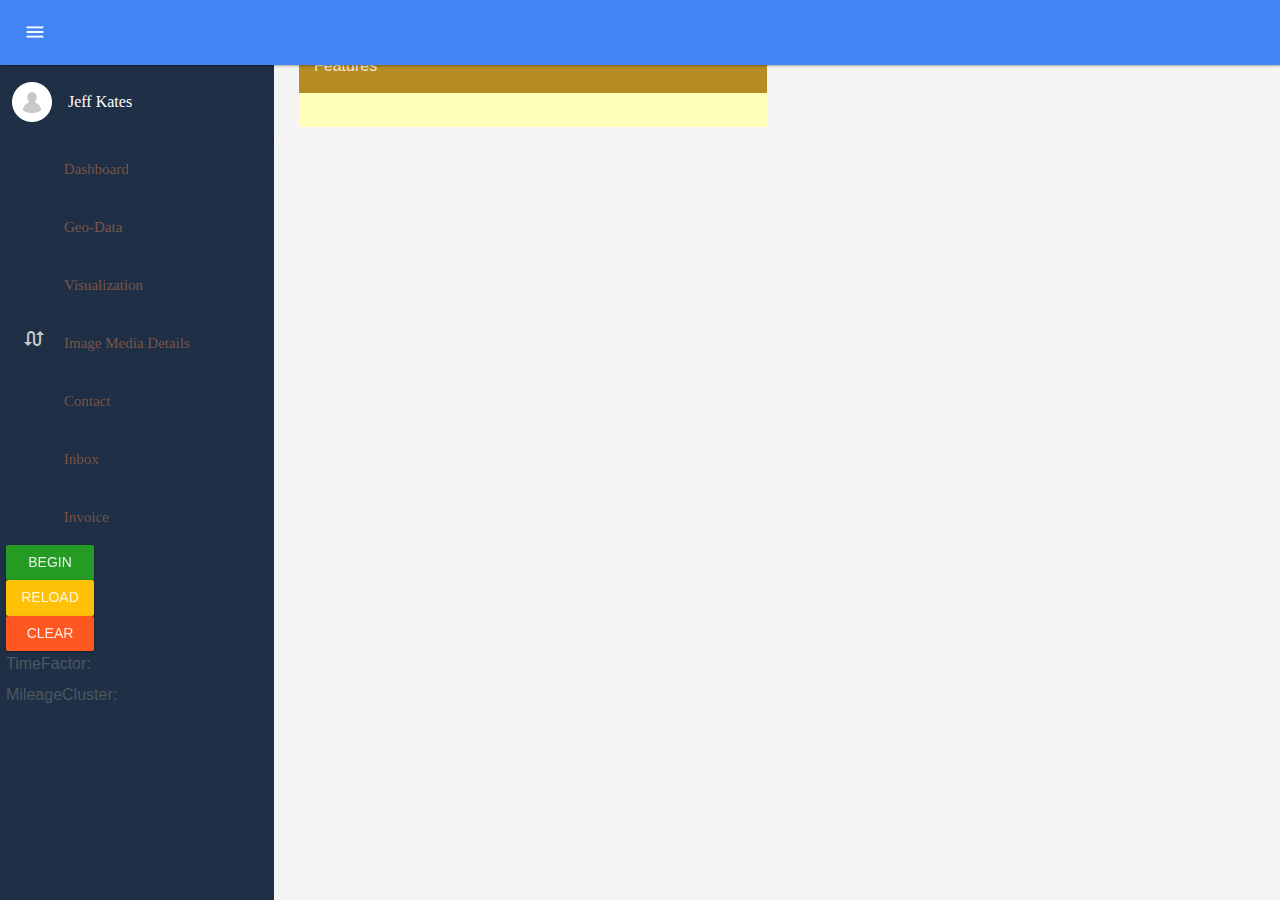
==== commit b95df885: "Update index.html" ====
--- a/index.html
+++ b/index.html
@@ -180,7 +180,7 @@
 			</a>
 		</li>
 		<li>
-			<a class="pmd-ripple-effect" href="Invoice.html">
+			<a class="pmd-ripple-effect" href="invoice.html">
 				<i class="media-left media-middle">
 				<svg version="1.1" id="Layer_1" x="0px" y="0px" width="15.3px" height="18px" viewBox="289.99 337.535 15.3 18" enable-background="new 289.99 337.535 15.3 18" xml:space="preserve">
 					<g>
--- a/assets/css/FullScreen.css
+++ b/assets/css/FullScreen.css
@@ -0,0 +1,8 @@
+.fullscreen-icon { background-image: url(../images/center.png); }
+.leaflet-retina .fullscreen-icon { background-image: url(icon-fullscreen-2x.png); background-size: 26px 26px; }
+/* one selector per rule as explained here : http://www.sitepoint.com/html5-full-screen-api/ */
+.leaflet-container:-webkit-full-screen { width: 100% !important; height: 100% !important; z-index: 159; }
+.leaflet-container:-ms-fullscreen { width: 100% !important; height: 100% !important; z-index: 159; }
+.leaflet-container:full-screen { width: 100% !important; height: 100% !important; z-index: 159; }
+.leaflet-container:fullscreen { width: 100% !important; height: 100% !important; z-index: 159; }
+.leaflet-pseudo-fullscreen { position: fixed !important; width: 100% !important; height: 100% !important; top: 0px !important; left: 0px !important; z-index: 159; }
--- a/assets/css/lightgallery.css
+++ b/assets/css/lightgallery.css
@@ -0,0 +1,846 @@
+/*! lightgallery - v1.2.21 - 2016-06-28
+* http://sachinchoolur.github.io/lightGallery/
+* Copyright (c) 2016 Sachin N; Licensed Apache 2.0 */
+@font-face {
+  font-family: 'lg';
+  src: url("../fonts/lg.eot?n1z373");
+  src: url("../fonts/lg.eot?#iefixn1z373") format("embedded-opentype"), url("../fonts/lg.woff?n1z373") format("woff"), url("../fonts/lg.ttf?n1z373") format("truetype"), url("../fonts/lg.svg?n1z373#lg") format("svg");
+  font-weight: normal;
+  font-style: normal;
+}
+.lg-icon {
+  font-family: 'lg';
+  speak: none;
+  font-style: normal;
+  font-weight: normal;
+  font-variant: normal;
+  text-transform: none;
+  line-height: 1;
+  /* Better Font Rendering =========== */
+  -webkit-font-smoothing: antialiased;
+  -moz-osx-font-smoothing: grayscale;
+}
+
+.lg-actions .lg-next, .lg-actions .lg-prev {
+  background-color: rgba(0, 0, 0, 0.45);
+  border-radius: 2px;
+  color: #999;
+  cursor: pointer;
+  display: block;
+  font-size: 22px;
+  margin-top: -10px;
+  padding: 8px 10px 9px;
+  position: absolute;
+  top: 50%;
+  z-index: 1080;
+}
+.lg-actions .lg-next.disabled, .lg-actions .lg-prev.disabled {
+  pointer-events: none;
+  opacity: 0.5;
+}
+.lg-actions .lg-next:hover, .lg-actions .lg-prev:hover {
+  color: #FFF;
+}
+.lg-actions .lg-next {
+  right: 20px;
+}
+.lg-actions .lg-next:before {
+  content: "\e095";
+}
+.lg-actions .lg-prev {
+  left: 20px;
+}
+.lg-actions .lg-prev:after {
+  content: "\e094";
+}
+
+@-webkit-keyframes lg-right-end {
+  0% {
+    left: 0;
+  }
+  50% {
+    left: -30px;
+  }
+  100% {
+    left: 0;
+  }
+}
+@-moz-keyframes lg-right-end {
+  0% {
+    left: 0;
+  }
+  50% {
+    left: -30px;
+  }
+  100% {
+    left: 0;
+  }
+}
+@-ms-keyframes lg-right-end {
+  0% {
+    left: 0;
+  }
+  50% {
+    left: -30px;
+  }
+  100% {
+    left: 0;
+  }
+}
+@keyframes lg-right-end {
+  0% {
+    left: 0;
+  }
+  50% {
+    left: -30px;
+  }
+  100% {
+    left: 0;
+  }
+}
+@-webkit-keyframes lg-left-end {
+  0% {
+    left: 0;
+  }
+  50% {
+    left: 30px;
+  }
+  100% {
+    left: 0;
+  }
+}
+@-moz-keyframes lg-left-end {
+  0% {
+    left: 0;
+  }
+  50% {
+    left: 30px;
+  }
+  100% {
+    left: 0;
+  }
+}
+@-ms-keyframes lg-left-end {
+  0% {
+    left: 0;
+  }
+  50% {
+    left: 30px;
+  }
+  100% {
+    left: 0;
+  }
+}
+@keyframes lg-left-end {
+  0% {
+    left: 0;
+  }
+  50% {
+    left: 30px;
+  }
+  100% {
+    left: 0;
+  }
+}
+.lg-outer.lg-right-end .lg-object {
+  -webkit-animation: lg-right-end 0.3s;
+  -o-animation: lg-right-end 0.3s;
+  animation: lg-right-end 0.3s;
+  position: relative;
+}
+.lg-outer.lg-left-end .lg-object {
+  -webkit-animation: lg-left-end 0.3s;
+  -o-animation: lg-left-end 0.3s;
+  animation: lg-left-end 0.3s;
+  position: relative;
+}
+
+.lg-toolbar {
+  z-index: 1082;
+  left: 0;
+  position: absolute;
+  top: 0;
+  width: 100%;
+  background-color: rgba(0, 0, 0, 0.45);
+}
+.lg-toolbar .lg-icon {
+  color: #999;
+  cursor: pointer;
+  float: right;
+  font-size: 24px;
+  height: 47px;
+  line-height: 27px;
+  padding: 10px 0;
+  text-align: center;
+  width: 50px;
+  text-decoration: none !important;
+  outline: medium none;
+  -webkit-transition: color 0.2s linear;
+  -o-transition: color 0.2s linear;
+  transition: color 0.2s linear;
+}
+.lg-toolbar .lg-icon:hover {
+  color: #FFF;
+}
+.lg-toolbar .lg-close:after {
+  content: "\e070";
+}
+.lg-toolbar .lg-download:after {
+  content: "\e0f2";
+}
+
+.lg-sub-html {
+  background-color: rgba(0, 0, 0, 0.45);
+  bottom: 0;
+  color: #EEE;
+  font-size: 16px;
+  left: 0;
+  padding: 10px 40px;
+  position: fixed;
+  right: 0;
+  text-align: center;
+  z-index: 1080;
+}
+.lg-sub-html h4 {
+  margin: 0;
+  font-size: 13px;
+  font-weight: bold;
+}
+.lg-sub-html p {
+  font-size: 12px;
+  margin: 5px 0 0;
+}
+
+#lg-counter {
+  color: #999;
+  display: inline-block;
+  font-size: 16px;
+  padding-left: 20px;
+  padding-top: 12px;
+  vertical-align: middle;
+}
+
+.lg-toolbar, .lg-prev, .lg-next {
+  opacity: 1;
+  -webkit-transition: -webkit-transform 0.35s cubic-bezier(0, 0, 0.25, 1) 0s, opacity 0.35s cubic-bezier(0, 0, 0.25, 1) 0s, color 0.2s linear;
+  -moz-transition: -moz-transform 0.35s cubic-bezier(0, 0, 0.25, 1) 0s, opacity 0.35s cubic-bezier(0, 0, 0.25, 1) 0s, color 0.2s linear;
+  -o-transition: -o-transform 0.35s cubic-bezier(0, 0, 0.25, 1) 0s, opacity 0.35s cubic-bezier(0, 0, 0.25, 1) 0s, color 0.2s linear;
+  transition: transform 0.35s cubic-bezier(0, 0, 0.25, 1) 0s, opacity 0.35s cubic-bezier(0, 0, 0.25, 1) 0s, color 0.2s linear;
+}
+
+.lg-hide-items .lg-prev {
+  opacity: 0;
+  -webkit-transform: translate3d(-10px, 0, 0);
+  transform: translate3d(-10px, 0, 0);
+}
+.lg-hide-items .lg-next {
+  opacity: 0;
+  -webkit-transform: translate3d(10px, 0, 0);
+  transform: translate3d(10px, 0, 0);
+}
+.lg-hide-items .lg-toolbar {
+  opacity: 0;
+  -webkit-transform: translate3d(0, -10px, 0);
+  transform: translate3d(0, -10px, 0);
+}
+
+body:not(.lg-from-hash) .lg-outer.lg-start-zoom .lg-object {
+  -webkit-transform: scale3d(0.5, 0.5, 0.5);
+  transform: scale3d(0.5, 0.5, 0.5);
+  opacity: 0;
+  -webkit-transition: -webkit-transform 250ms cubic-bezier(0, 0, 0.25, 1) 0s, opacity 250ms cubic-bezier(0, 0, 0.25, 1) !important;
+  -moz-transition: -moz-transform 250ms cubic-bezier(0, 0, 0.25, 1) 0s, opacity 250ms cubic-bezier(0, 0, 0.25, 1) !important;
+  -o-transition: -o-transform 250ms cubic-bezier(0, 0, 0.25, 1) 0s, opacity 250ms cubic-bezier(0, 0, 0.25, 1) !important;
+  transition: transform 250ms cubic-bezier(0, 0, 0.25, 1) 0s, opacity 250ms cubic-bezier(0, 0, 0.25, 1) !important;
+  -webkit-transform-origin: 50% 50%;
+  -moz-transform-origin: 50% 50%;
+  -ms-transform-origin: 50% 50%;
+  transform-origin: 50% 50%;
+}
+body:not(.lg-from-hash) .lg-outer.lg-start-zoom .lg-item.lg-complete .lg-object {
+  -webkit-transform: scale3d(1, 1, 1);
+  transform: scale3d(1, 1, 1);
+  opacity: 1;
+}
+
+.lg-outer .lg-thumb-outer {
+  background-color: #0D0A0A;
+  bottom: 0;
+  position: absolute;
+  width: 100%;
+  z-index: 1080;
+  max-height: 350px;
+  -webkit-transform: translate3d(0, 100%, 0);
+  transform: translate3d(0, 100%, 0);
+  -webkit-transition: -webkit-transform 0.25s cubic-bezier(0, 0, 0.25, 1) 0s;
+  -moz-transition: -moz-transform 0.25s cubic-bezier(0, 0, 0.25, 1) 0s;
+  -o-transition: -o-transform 0.25s cubic-bezier(0, 0, 0.25, 1) 0s;
+  transition: transform 0.25s cubic-bezier(0, 0, 0.25, 1) 0s;
+}
+.lg-outer .lg-thumb-outer.lg-grab .lg-thumb-item {
+  cursor: -webkit-grab;
+  cursor: -moz-grab;
+  cursor: -o-grab;
+  cursor: -ms-grab;
+  cursor: grab;
+}
+.lg-outer .lg-thumb-outer.lg-grabbing .lg-thumb-item {
+  cursor: move;
+  cursor: -webkit-grabbing;
+  cursor: -moz-grabbing;
+  cursor: -o-grabbing;
+  cursor: -ms-grabbing;
+  cursor: grabbing;
+}
+.lg-outer .lg-thumb-outer.lg-dragging .lg-thumb {
+  -webkit-transition-duration: 0s !important;
+  transition-duration: 0s !important;
+}
+.lg-outer.lg-thumb-open .lg-thumb-outer {
+  -webkit-transform: translate3d(0, 0%, 0);
+  transform: translate3d(0, 0%, 0);
+}
+.lg-outer .lg-thumb {
+  padding: 10px 0;
+  height: 100%;
+  margin-bottom: -5px;
+}
+.lg-outer .lg-thumb-item {
+  border-radius: 5px;
+  cursor: pointer;
+  float: left;
+  overflow: hidden;
+  height: 100%;
+  border: 2px solid #FFF;
+  border-radius: 4px;
+  margin-bottom: 5px;
+}
+@media (min-width: 1025px) {
+  .lg-outer .lg-thumb-item {
+    -webkit-transition: border-color 0.25s ease;
+    -o-transition: border-color 0.25s ease;
+    transition: border-color 0.25s ease;
+  }
+}
+.lg-outer .lg-thumb-item.active, .lg-outer .lg-thumb-item:hover {
+  border-color: #a90707;
+}
+.lg-outer .lg-thumb-item img {
+  width: 100%;
+  height: 100%;
+  object-fit: cover;
+}
+.lg-outer.lg-has-thumb .lg-item {
+  padding-bottom: 120px;
+}
+.lg-outer.lg-can-toggle .lg-item {
+  padding-bottom: 0;
+}
+.lg-outer.lg-pull-caption-up .lg-sub-html {
+  -webkit-transition: bottom 0.25s ease;
+  -o-transition: bottom 0.25s ease;
+  transition: bottom 0.25s ease;
+}
+.lg-outer.lg-pull-caption-up.lg-thumb-open .lg-sub-html {
+  bottom: 100px;
+}
+.lg-outer .lg-toogle-thumb {
+  background-color: #0D0A0A;
+  border-radius: 2px 2px 0 0;
+  color: #999;
+  cursor: pointer;
+  font-size: 24px;
+  height: 39px;
+  line-height: 27px;
+  padding: 5px 0;
+  position: absolute;
+  right: 20px;
+  text-align: center;
+  top: -39px;
+  width: 50px;
+}
+.lg-outer .lg-toogle-thumb:after {
+  content: "\e1ff";
+}
+.lg-outer .lg-toogle-thumb:hover {
+  color: #FFF;
+}
+
+.lg-outer .lg-video-cont {
+  display: inline-block;
+  vertical-align: middle;
+  max-width: 1140px;
+  max-height: 100%;
+  width: 100%;
+  padding: 0 5px;
+}
+.lg-outer .lg-video {
+  width: 100%;
+  height: 0;
+  padding-bottom: 56.25%;
+  overflow: hidden;
+  position: relative;
+}
+.lg-outer .lg-video .lg-object {
+  display: inline-block;
+  position: absolute;
+  top: 0;
+  left: 0;
+  width: 100% !important;
+  height: 100% !important;
+}
+.lg-outer .lg-video .lg-video-play {
+  width: 84px;
+  height: 59px;
+  position: absolute;
+  left: 50%;
+  top: 50%;
+  margin-left: -42px;
+  margin-top: -30px;
+  z-index: 1080;
+  cursor: pointer;
+}
+.lg-outer .lg-has-vimeo .lg-video-play {
+  background: url("../img/vimeo-play.png") no-repeat scroll 0 0 transparent;
+}
+.lg-outer .lg-has-vimeo:hover .lg-video-play {
+  background: url("../img/vimeo-play.png") no-repeat scroll 0 -58px transparent;
+}
+.lg-outer .lg-has-html5 .lg-video-play {
+  background: transparent url("../img/video-play.png") no-repeat scroll 0 0;
+  height: 64px;
+  margin-left: -32px;
+  margin-top: -32px;
+  width: 64px;
+  opacity: 0.8;
+}
+.lg-outer .lg-has-html5:hover .lg-video-play {
+  opacity: 1;
+}
+.lg-outer .lg-has-youtube .lg-video-play {
+  background: url("../img/youtube-play.png") no-repeat scroll 0 0 transparent;
+}
+.lg-outer .lg-has-youtube:hover .lg-video-play {
+  background: url("../img/youtube-play.png") no-repeat scroll 0 -60px transparent;
+}
+.lg-outer .lg-video-object {
+  width: 100% !important;
+  height: 100% !important;
+  position: absolute;
+  top: 0;
+  left: 0;
+}
+.lg-outer .lg-has-video .lg-video-object {
+  visibility: hidden;
+}
+.lg-outer .lg-has-video.lg-video-playing .lg-object, .lg-outer .lg-has-video.lg-video-playing .lg-video-play {
+  display: none;
+}
+.lg-outer .lg-has-video.lg-video-playing .lg-video-object {
+  visibility: visible;
+}
+
+.lg-progress-bar {
+  background-color: #333;
+  height: 5px;
+  left: 0;
+  position: absolute;
+  top: 0;
+  width: 100%;
+  z-index: 1083;
+  opacity: 0;
+  -webkit-transition: opacity 0.08s ease 0s;
+  -moz-transition: opacity 0.08s ease 0s;
+  -o-transition: opacity 0.08s ease 0s;
+  transition: opacity 0.08s ease 0s;
+}
+.lg-progress-bar .lg-progress {
+  background-color: #a90707;
+  height: 5px;
+  width: 0;
+}
+.lg-progress-bar.lg-start .lg-progress {
+  width: 100%;
+}
+.lg-show-autoplay .lg-progress-bar {
+  opacity: 1;
+}
+
+.lg-autoplay-button:after {
+  content: "\e01d";
+}
+.lg-show-autoplay .lg-autoplay-button:after {
+  content: "\e01a";
+}
+
+.lg-outer.lg-css3.lg-zoom-dragging .lg-item.lg-complete.lg-zoomable .lg-img-wrap, .lg-outer.lg-css3.lg-zoom-dragging .lg-item.lg-complete.lg-zoomable .lg-image {
+  -webkit-transition-duration: 0s;
+  transition-duration: 0s;
+}
+.lg-outer .lg-item.lg-complete.lg-zoomable .lg-img-wrap {
+  -webkit-transition: left 0.3s cubic-bezier(0, 0, 0.25, 1) 0s, top 0.3s cubic-bezier(0, 0, 0.25, 1) 0s;
+  -moz-transition: left 0.3s cubic-bezier(0, 0, 0.25, 1) 0s, top 0.3s cubic-bezier(0, 0, 0.25, 1) 0s;
+  -o-transition: left 0.3s cubic-bezier(0, 0, 0.25, 1) 0s, top 0.3s cubic-bezier(0, 0, 0.25, 1) 0s;
+  transition: left 0.3s cubic-bezier(0, 0, 0.25, 1) 0s, top 0.3s cubic-bezier(0, 0, 0.25, 1) 0s;
+  -webkit-transform: translate3d(0, 0, 0);
+  transform: translate3d(0, 0, 0);
+  -webkit-backface-visibility: hidden;
+  -moz-backface-visibility: hidden;
+  backface-visibility: hidden;
+}
+.lg-outer .lg-item.lg-complete.lg-zoomable .lg-image {
+  -webkit-transform: scale3d(1, 1, 1);
+  transform: scale3d(1, 1, 1);
+  -webkit-transition: -webkit-transform 0.3s cubic-bezier(0, 0, 0.25, 1) 0s, opacity 0.15s !important;
+  -moz-transition: -moz-transform 0.3s cubic-bezier(0, 0, 0.25, 1) 0s, opacity 0.15s !important;
+  -o-transition: -o-transform 0.3s cubic-bezier(0, 0, 0.25, 1) 0s, opacity 0.15s !important;
+  transition: transform 0.3s cubic-bezier(0, 0, 0.25, 1) 0s, opacity 0.15s !important;
+  -webkit-transform-origin: 0 0;
+  -moz-transform-origin: 0 0;
+  -ms-transform-origin: 0 0;
+  transform-origin: 0 0;
+  -webkit-backface-visibility: hidden;
+  -moz-backface-visibility: hidden;
+  backface-visibility: hidden;
+}
+
+#lg-zoom-in:after {
+  content: "\e311";
+}
+
+#lg-actual-size {
+  font-size: 20px;
+}
+#lg-actual-size:after {
+  content: "\e033";
+}
+
+#lg-zoom-out {
+  opacity: 0.5;
+  pointer-events: none;
+}
+#lg-zoom-out:after {
+  content: "\e312";
+}
+.lg-zoomed #lg-zoom-out {
+  opacity: 1;
+  pointer-events: auto;
+}
+
+.lg-outer .lg-pager-outer {
+  bottom: 60px;
+  left: 0;
+  position: absolute;
+  right: 0;
+  text-align: center;
+  z-index: 1080;
+  height: 10px;
+}
+.lg-outer .lg-pager-outer.lg-pager-hover .lg-pager-cont {
+  overflow: visible;
+}
+.lg-outer .lg-pager-cont {
+  cursor: pointer;
+  display: inline-block;
+  overflow: hidden;
+  position: relative;
+  vertical-align: top;
+  margin: 0 5px;
+}
+.lg-outer .lg-pager-cont:hover .lg-pager-thumb-cont {
+  opacity: 1;
+  -webkit-transform: translate3d(0, 0, 0);
+  transform: translate3d(0, 0, 0);
+}
+.lg-outer .lg-pager-cont.lg-pager-active .lg-pager {
+  box-shadow: 0 0 0 2px white inset;
+}
+.lg-outer .lg-pager-thumb-cont {
+  background-color: #fff;
+  color: #FFF;
+  bottom: 100%;
+  height: 83px;
+  left: 0;
+  margin-bottom: 20px;
+  margin-left: -60px;
+  opacity: 0;
+  padding: 5px;
+  position: absolute;
+  width: 120px;
+  border-radius: 3px;
+  -webkit-transition: opacity 0.15s ease 0s, -webkit-transform 0.15s ease 0s;
+  -moz-transition: opacity 0.15s ease 0s, -moz-transform 0.15s ease 0s;
+  -o-transition: opacity 0.15s ease 0s, -o-transform 0.15s ease 0s;
+  transition: opacity 0.15s ease 0s, transform 0.15s ease 0s;
+  -webkit-transform: translate3d(0, 5px, 0);
+  transform: translate3d(0, 5px, 0);
+}
+.lg-outer .lg-pager-thumb-cont img {
+  width: 100%;
+  height: 100%;
+}
+.lg-outer .lg-pager {
+  background-color: rgba(255, 255, 255, 0.5);
+  border-radius: 50%;
+  box-shadow: 0 0 0 8px rgba(255, 255, 255, 0.7) inset;
+  display: block;
+  height: 12px;
+  -webkit-transition: box-shadow 0.3s ease 0s;
+  -o-transition: box-shadow 0.3s ease 0s;
+  transition: box-shadow 0.3s ease 0s;
+  width: 12px;
+}
+.lg-outer .lg-pager:hover, .lg-outer .lg-pager:focus {
+  box-shadow: 0 0 0 8px white inset;
+}
+.lg-outer .lg-caret {
+  border-left: 10px solid transparent;
+  border-right: 10px solid transparent;
+  border-top: 10px dashed;
+  bottom: -10px;
+  display: inline-block;
+  height: 0;
+  left: 50%;
+  margin-left: -5px;
+  position: absolute;
+  vertical-align: middle;
+  width: 0;
+}
+
+.lg-fullscreen:after {
+  content: "\e20c";
+}
+.lg-fullscreen-on .lg-fullscreen:after {
+  content: "\e20d";
+}
+
+.group {
+  *zoom: 1;
+}
+
+.group:before, .group:after {
+  display: table;
+  content: "";
+  line-height: 0;
+}
+
+.group:after {
+  clear: both;
+}
+
+.lg-outer {
+  width: 100%;
+  height: 100%;
+  position: fixed;
+  top: 0;
+  left: 0;
+  z-index: 1050;
+  opacity: 0;
+  -webkit-transition: opacity 0.15s ease 0s;
+  -o-transition: opacity 0.15s ease 0s;
+  transition: opacity 0.15s ease 0s;
+}
+.lg-outer * {
+  -webkit-box-sizing: border-box;
+  -moz-box-sizing: border-box;
+  box-sizing: border-box;
+}
+.lg-outer.lg-visible {
+  opacity: 1;
+}
+.lg-outer.lg-css3 .lg-item.lg-prev-slide, .lg-outer.lg-css3 .lg-item.lg-next-slide, .lg-outer.lg-css3 .lg-item.lg-current {
+  -webkit-transition-duration: inherit !important;
+  transition-duration: inherit !important;
+  -webkit-transition-timing-function: inherit !important;
+  transition-timing-function: inherit !important;
+}
+.lg-outer.lg-css3.lg-dragging .lg-item.lg-prev-slide, .lg-outer.lg-css3.lg-dragging .lg-item.lg-next-slide, .lg-outer.lg-css3.lg-dragging .lg-item.lg-current {
+  -webkit-transition-duration: 0s !important;
+  transition-duration: 0s !important;
+  opacity: 1;
+}
+.lg-outer.lg-grab img.lg-object {
+  cursor: -webkit-grab;
+  cursor: -moz-grab;
+  cursor: -o-grab;
+  cursor: -ms-grab;
+  cursor: grab;
+}
+.lg-outer.lg-grabbing img.lg-object {
+  cursor: move;
+  cursor: -webkit-grabbing;
+  cursor: -moz-grabbing;
+  cursor: -o-grabbing;
+  cursor: -ms-grabbing;
+  cursor: grabbing;
+}
+.lg-outer .lg {
+  height: 100%;
+  width: 100%;
+  position: relative;
+  overflow: hidden;
+  margin-left: auto;
+  margin-right: auto;
+  max-width: 100%;
+  max-height: 100%;
+}
+.lg-outer .lg-inner {
+  width: 100%;
+  height: 100%;
+  position: absolute;
+  left: 0;
+  top: 0;
+  white-space: nowrap;
+}
+.lg-outer .lg-item {
+  background: url("../img/loading.gif") no-repeat scroll center center transparent;
+  display: none !important;
+}
+.lg-outer.lg-css3 .lg-prev-slide, .lg-outer.lg-css3 .lg-current, .lg-outer.lg-css3 .lg-next-slide {
+  display: inline-block !important;
+}
+.lg-outer.lg-css .lg-current {
+  display: inline-block !important;
+}
+.lg-outer .lg-item, .lg-outer .lg-img-wrap {
+  display: inline-block;
+  text-align: center;
+  position: absolute;
+  width: 100%;
+  height: 100%;
+}
+.lg-outer .lg-item:before, .lg-outer .lg-img-wrap:before {
+  content: "";
+  display: inline-block;
+  height: 50%;
+  width: 1px;
+  margin-right: -1px;
+}
+.lg-outer .lg-img-wrap {
+  position: absolute;
+  padding: 0 5px;
+  left: 0;
+  right: 0;
+  top: 0;
+  bottom: 0;
+}
+.lg-outer .lg-item.lg-complete {
+  background-image: none;
+}
+.lg-outer .lg-item.lg-current {
+  z-index: 1060;
+}
+.lg-outer .lg-image {
+  display: inline-block;
+  vertical-align: middle;
+  max-width: 100%;
+  max-height: 100%;
+  width: auto !important;
+  height: auto !important;
+}
+.lg-outer.lg-show-after-load .lg-item .lg-object, .lg-outer.lg-show-after-load .lg-item .lg-video-play {
+  opacity: 0;
+  -webkit-transition: opacity 0.15s ease 0s;
+  -o-transition: opacity 0.15s ease 0s;
+  transition: opacity 0.15s ease 0s;
+}
+.lg-outer.lg-show-after-load .lg-item.lg-complete .lg-object, .lg-outer.lg-show-after-load .lg-item.lg-complete .lg-video-play {
+  opacity: 1;
+}
+.lg-outer .lg-empty-html {
+  display: none;
+}
+.lg-outer.lg-hide-download #lg-download {
+  display: none;
+}
+
+.lg-backdrop {
+  position: fixed;
+  top: 0;
+  left: 0;
+  right: 0;
+  bottom: 0;
+  z-index: 1040;
+  background-color: #000;
+  opacity: 0;
+  -webkit-transition: opacity 0.15s ease 0s;
+  -o-transition: opacity 0.15s ease 0s;
+  transition: opacity 0.15s ease 0s;
+}
+.lg-backdrop.in {
+  opacity: 1;
+}
+
+.lg-css3.lg-no-trans .lg-prev-slide, .lg-css3.lg-no-trans .lg-next-slide, .lg-css3.lg-no-trans .lg-current {
+  -webkit-transition: none 0s ease 0s !important;
+  -moz-transition: none 0s ease 0s !important;
+  -o-transition: none 0s ease 0s !important;
+  transition: none 0s ease 0s !important;
+}
+.lg-css3.lg-use-css3 .lg-item {
+  -webkit-backface-visibility: hidden;
+  -moz-backface-visibility: hidden;
+  backface-visibility: hidden;
+}
+.lg-css3.lg-use-left .lg-item {
+  -webkit-backface-visibility: hidden;
+  -moz-backface-visibility: hidden;
+  backface-visibility: hidden;
+}
+.lg-css3.lg-fade .lg-item {
+  opacity: 0;
+}
+.lg-css3.lg-fade .lg-item.lg-current {
+  opacity: 1;
+}
+.lg-css3.lg-fade .lg-item.lg-prev-slide, .lg-css3.lg-fade .lg-item.lg-next-slide, .lg-css3.lg-fade .lg-item.lg-current {
+  -webkit-transition: opacity 0.1s ease 0s;
+  -moz-transition: opacity 0.1s ease 0s;
+  -o-transition: opacity 0.1s ease 0s;
+  transition: opacity 0.1s ease 0s;
+}
+.lg-css3.lg-slide.lg-use-css3 .lg-item {
+  opacity: 0;
+}
+.lg-css3.lg-slide.lg-use-css3 .lg-item.lg-prev-slide {
+  -webkit-transform: translate3d(-100%, 0, 0);
+  transform: translate3d(-100%, 0, 0);
+}
+.lg-css3.lg-slide.lg-use-css3 .lg-item.lg-next-slide {
+  -webkit-transform: translate3d(100%, 0, 0);
+  transform: translate3d(100%, 0, 0);
+}
+.lg-css3.lg-slide.lg-use-css3 .lg-item.lg-current {
+  -webkit-transform: translate3d(0, 0, 0);
+  transform: translate3d(0, 0, 0);
+  opacity: 1;
+}
+.lg-css3.lg-slide.lg-use-css3 .lg-item.lg-prev-slide, .lg-css3.lg-slide.lg-use-css3 .lg-item.lg-next-slide, .lg-css3.lg-slide.lg-use-css3 .lg-item.lg-current {
+  -webkit-transition: -webkit-transform 1s cubic-bezier(0, 0, 0.25, 1) 0s, opacity 0.1s ease 0s;
+  -moz-transition: -moz-transform 1s cubic-bezier(0, 0, 0.25, 1) 0s, opacity 0.1s ease 0s;
+  -o-transition: -o-transform 1s cubic-bezier(0, 0, 0.25, 1) 0s, opacity 0.1s ease 0s;
+  transition: transform 1s cubic-bezier(0, 0, 0.25, 1) 0s, opacity 0.1s ease 0s;
+}
+.lg-css3.lg-slide.lg-use-left .lg-item {
+  opacity: 0;
+  position: absolute;
+  left: 0;
+}
+.lg-css3.lg-slide.lg-use-left .lg-item.lg-prev-slide {
+  left: -100%;
+}
+.lg-css3.lg-slide.lg-use-left .lg-item.lg-next-slide {
+  left: 100%;
+}
+.lg-css3.lg-slide.lg-use-left .lg-item.lg-current {
+  left: 0;
+  opacity: 1;
+}
+.lg-css3.lg-slide.lg-use-left .lg-item.lg-prev-slide, .lg-css3.lg-slide.lg-use-left .lg-item.lg-next-slide, .lg-css3.lg-slide.lg-use-left .lg-item.lg-current {
+  -webkit-transition: left 1s cubic-bezier(0, 0, 0.25, 1) 0s, opacity 0.1s ease 0s;
+  -moz-transition: left 1s cubic-bezier(0, 0, 0.25, 1) 0s, opacity 0.1s ease 0s;
+  -o-transition: left 1s cubic-bezier(0, 0, 0.25, 1) 0s, opacity 0.1s ease 0s;
+  transition: left 1s cubic-bezier(0, 0, 0.25, 1) 0s, opacity 0.1s ease 0s;
+}
+
+/*# sourceMappingURL=lightgallery.css.map */
--- a/assets/css/sweetalert.css
+++ b/assets/css/sweetalert.css
@@ -0,0 +1,932 @@
+body.stop-scrolling {
+  height: 100%;
+  overflow: hidden; }
+
+.sweet-overlay {
+  background-color: black;
+  /* IE8 */
+  -ms-filter: "progid:DXImageTransform.Microsoft.Alpha(Opacity=40)";
+  /* IE8 */
+  background-color: rgba(0, 0, 0, 0.4);
+  position: fixed;
+  left: 0;
+  right: 0;
+  top: 0;
+  bottom: 0;
+  display: none;
+  z-index: 10000; }
+
+.sweet-alert {
+  background-color: white;
+  font-family: 'Open Sans', 'Helvetica Neue', Helvetica, Arial, sans-serif;
+  width: 478px;
+  padding: 17px;
+  border-radius: 5px;
+  text-align: center;
+  position: fixed;
+  left: 50%;
+  top: 50%;
+  margin-left: -256px;
+  margin-top: -200px;
+  overflow: hidden;
+  display: none;
+  z-index: 99999; }
+  @media all and (max-width: 540px) {
+    .sweet-alert {
+      width: auto;
+      margin-left: 0;
+      margin-right: 0;
+      left: 15px;
+      right: 15px; } }
+  .sweet-alert h2 {
+    color: #575757;
+    font-size: 30px;
+    text-align: center;
+    font-weight: 600;
+    text-transform: none;
+    position: relative;
+    margin: 25px 0;
+    padding: 0;
+    line-height: 40px;
+    display: block; }
+  .sweet-alert p {
+    color: #797979;
+    font-size: 16px;
+    text-align: center;
+    font-weight: 300;
+    position: relative;
+    text-align: inherit;
+    float: none;
+    margin: 0;
+    padding: 0;
+    line-height: normal; }
+  .sweet-alert fieldset {
+    border: none;
+    position: relative; }
+  .sweet-alert .sa-error-container {
+    background-color: #f1f1f1;
+    margin-left: -17px;
+    margin-right: -17px;
+    overflow: hidden;
+    padding: 0 10px;
+    max-height: 0;
+    webkit-transition: padding 0.15s, max-height 0.15s;
+    transition: padding 0.15s, max-height 0.15s; }
+    .sweet-alert .sa-error-container.show {
+      padding: 10px 0;
+      max-height: 100px;
+      webkit-transition: padding 0.2s, max-height 0.2s;
+      transition: padding 0.25s, max-height 0.25s; }
+    .sweet-alert .sa-error-container .icon {
+      display: inline-block;
+      width: 24px;
+      height: 24px;
+      border-radius: 50%;
+      background-color: #ea7d7d;
+      color: white;
+      line-height: 24px;
+      text-align: center;
+      margin-right: 3px; }
+    .sweet-alert .sa-error-container p {
+      display: inline-block; }
+  .sweet-alert .sa-input-error {
+    position: absolute;
+    top: 29px;
+    right: 26px;
+    width: 20px;
+    height: 20px;
+    opacity: 0;
+    -webkit-transform: scale(0.5);
+    transform: scale(0.5);
+    -webkit-transform-origin: 50% 50%;
+    transform-origin: 50% 50%;
+    -webkit-transition: all 0.1s;
+    transition: all 0.1s; }
+    .sweet-alert .sa-input-error::before, .sweet-alert .sa-input-error::after {
+      content: "";
+      width: 20px;
+      height: 6px;
+      background-color: #f06e57;
+      border-radius: 3px;
+      position: absolute;
+      top: 50%;
+      margin-top: -4px;
+      left: 50%;
+      margin-left: -9px; }
+    .sweet-alert .sa-input-error::before {
+      -webkit-transform: rotate(-45deg);
+      transform: rotate(-45deg); }
+    .sweet-alert .sa-input-error::after {
+      -webkit-transform: rotate(45deg);
+      transform: rotate(45deg); }
+    .sweet-alert .sa-input-error.show {
+      opacity: 1;
+      -webkit-transform: scale(1);
+      transform: scale(1); }
+  .sweet-alert input {
+    width: 100%;
+    box-sizing: border-box;
+    border-radius: 3px;
+    border: 1px solid #d7d7d7;
+    height: 43px;
+    margin-top: 10px;
+    margin-bottom: 17px;
+    font-size: 18px;
+    box-shadow: inset 0px 1px 1px rgba(0, 0, 0, 0.06);
+    padding: 0 12px;
+    display: none;
+    -webkit-transition: all 0.3s;
+    transition: all 0.3s; }
+    .sweet-alert input:focus {
+      outline: none;
+      box-shadow: 0px 0px 3px #c4e6f5;
+      border: 1px solid #b4dbed; }
+      .sweet-alert input:focus::-moz-placeholder {
+        transition: opacity 0.3s 0.03s ease;
+        opacity: 0.5; }
+      .sweet-alert input:focus:-ms-input-placeholder {
+        transition: opacity 0.3s 0.03s ease;
+        opacity: 0.5; }
+      .sweet-alert input:focus::-webkit-input-placeholder {
+        transition: opacity 0.3s 0.03s ease;
+        opacity: 0.5; }
+    .sweet-alert input::-moz-placeholder {
+      color: #bdbdbd; }
+    .sweet-alert input:-ms-input-placeholder {
+      color: #bdbdbd; }
+    .sweet-alert input::-webkit-input-placeholder {
+      color: #bdbdbd; }
+  .sweet-alert.show-input input {
+    display: block; }
+  .sweet-alert .sa-confirm-button-container {
+    display: inline-block;
+    position: relative; }
+  .sweet-alert .la-ball-fall {
+    position: absolute;
+    left: 50%;
+    top: 50%;
+    margin-left: -27px;
+    margin-top: 4px;
+    opacity: 0;
+    visibility: hidden; }
+  .sweet-alert button {
+    background-color: #8CD4F5;
+    color: white;
+    border: none;
+    box-shadow: none;
+    font-size: 17px;
+    font-weight: 500;
+    -webkit-border-radius: 4px;
+    border-radius: 5px;
+    padding: 10px 32px;
+    margin: 26px 5px 0 5px;
+    cursor: pointer; }
+    .sweet-alert button:focus {
+      outline: none;
+      box-shadow: 0 0 2px rgba(128, 179, 235, 0.5), inset 0 0 0 1px rgba(0, 0, 0, 0.05); }
+    .sweet-alert button:hover {
+      background-color: #7ecff4; }
+    .sweet-alert button:active {
+      background-color: #5dc2f1; }
+    .sweet-alert button.cancel {
+      background-color: #C1C1C1; }
+      .sweet-alert button.cancel:hover {
+        background-color: #b9b9b9; }
+      .sweet-alert button.cancel:active {
+        background-color: #a8a8a8; }
+      .sweet-alert button.cancel:focus {
+        box-shadow: rgba(197, 205, 211, 0.8) 0px 0px 2px, rgba(0, 0, 0, 0.0470588) 0px 0px 0px 1px inset !important; }
+    .sweet-alert button[disabled] {
+      opacity: .6;
+      cursor: default; }
+    .sweet-alert button.confirm[disabled] {
+      color: transparent; }
+      .sweet-alert button.confirm[disabled] ~ .la-ball-fall {
+        opacity: 1;
+        visibility: visible;
+        transition-delay: 0s; }
+    .sweet-alert button::-moz-focus-inner {
+      border: 0; }
+  .sweet-alert[data-has-cancel-button=false] button {
+    box-shadow: none !important; }
+  .sweet-alert[data-has-confirm-button=false][data-has-cancel-button=false] {
+    padding-bottom: 40px; }
+  .sweet-alert .sa-icon {
+    width: 80px;
+    height: 80px;
+    border: 4px solid gray;
+    -webkit-border-radius: 40px;
+    border-radius: 40px;
+    border-radius: 50%;
+    margin: 20px auto;
+    padding: 0;
+    position: relative;
+    box-sizing: content-box; }
+    .sweet-alert .sa-icon.sa-error {
+      border-color: #F27474; }
+      .sweet-alert .sa-icon.sa-error .sa-x-mark {
+        position: relative;
+        display: block; }
+      .sweet-alert .sa-icon.sa-error .sa-line {
+        position: absolute;
+        height: 5px;
+        width: 47px;
+        background-color: #F27474;
+        display: block;
+        top: 37px;
+        border-radius: 2px; }
+        .sweet-alert .sa-icon.sa-error .sa-line.sa-left {
+          -webkit-transform: rotate(45deg);
+          transform: rotate(45deg);
+          left: 17px; }
+        .sweet-alert .sa-icon.sa-error .sa-line.sa-right {
+          -webkit-transform: rotate(-45deg);
+          transform: rotate(-45deg);
+          right: 16px; }
+    .sweet-alert .sa-icon.sa-warning {
+      border-color: #F8BB86; }
+      .sweet-alert .sa-icon.sa-warning .sa-body {
+        position: absolute;
+        width: 5px;
+        height: 47px;
+        left: 50%;
+        top: 10px;
+        -webkit-border-radius: 2px;
+        border-radius: 2px;
+        margin-left: -2px;
+        background-color: #F8BB86; }
+      .sweet-alert .sa-icon.sa-warning .sa-dot {
+        position: absolute;
+        width: 7px;
+        height: 7px;
+        -webkit-border-radius: 50%;
+        border-radius: 50%;
+        margin-left: -3px;
+        left: 50%;
+        bottom: 10px;
+        background-color: #F8BB86; }
+    .sweet-alert .sa-icon.sa-info {
+      border-color: #C9DAE1; }
+      .sweet-alert .sa-icon.sa-info::before {
+        content: "";
+        position: absolute;
+        width: 5px;
+        height: 29px;
+        left: 50%;
+        bottom: 17px;
+        border-radius: 2px;
+        margin-left: -2px;
+        background-color: #C9DAE1; }
+      .sweet-alert .sa-icon.sa-info::after {
+        content: "";
+        position: absolute;
+        width: 7px;
+        height: 7px;
+        border-radius: 50%;
+        margin-left: -3px;
+        top: 19px;
+        background-color: #C9DAE1; }
+    .sweet-alert .sa-icon.sa-success {
+      border-color: #A5DC86; }
+      .sweet-alert .sa-icon.sa-success::before, .sweet-alert .sa-icon.sa-success::after {
+        content: '';
+        -webkit-border-radius: 40px;
+        border-radius: 40px;
+        border-radius: 50%;
+        position: absolute;
+        width: 60px;
+        height: 120px;
+        background: white;
+        -webkit-transform: rotate(45deg);
+        transform: rotate(45deg); }
+      .sweet-alert .sa-icon.sa-success::before {
+        -webkit-border-radius: 120px 0 0 120px;
+        border-radius: 120px 0 0 120px;
+        top: -7px;
+        left: -33px;
+        -webkit-transform: rotate(-45deg);
+        transform: rotate(-45deg);
+        -webkit-transform-origin: 60px 60px;
+        transform-origin: 60px 60px; }
+      .sweet-alert .sa-icon.sa-success::after {
+        -webkit-border-radius: 0 120px 120px 0;
+        border-radius: 0 120px 120px 0;
+        top: -11px;
+        left: 30px;
+        -webkit-transform: rotate(-45deg);
+        transform: rotate(-45deg);
+        -webkit-transform-origin: 0px 60px;
+        transform-origin: 0px 60px; }
+      .sweet-alert .sa-icon.sa-success .sa-placeholder {
+        width: 80px;
+        height: 80px;
+        border: 4px solid rgba(165, 220, 134, 0.2);
+        -webkit-border-radius: 40px;
+        border-radius: 40px;
+        border-radius: 50%;
+        box-sizing: content-box;
+        position: absolute;
+        left: -4px;
+        top: -4px;
+        z-index: 2; }
+      .sweet-alert .sa-icon.sa-success .sa-fix {
+        width: 5px;
+        height: 90px;
+        background-color: white;
+        position: absolute;
+        left: 28px;
+        top: 8px;
+        z-index: 1;
+        -webkit-transform: rotate(-45deg);
+        transform: rotate(-45deg); }
+      .sweet-alert .sa-icon.sa-success .sa-line {
+        height: 5px;
+        background-color: #A5DC86;
+        display: block;
+        border-radius: 2px;
+        position: absolute;
+        z-index: 2; }
+        .sweet-alert .sa-icon.sa-success .sa-line.sa-tip {
+          width: 25px;
+          left: 14px;
+          top: 46px;
+          -webkit-transform: rotate(45deg);
+          transform: rotate(45deg); }
+        .sweet-alert .sa-icon.sa-success .sa-line.sa-long {
+          width: 47px;
+          right: 8px;
+          top: 38px;
+          -webkit-transform: rotate(-45deg);
+          transform: rotate(-45deg); }
+    .sweet-alert .sa-icon.sa-custom {
+      background-size: contain;
+      border-radius: 0;
+      border: none;
+      background-position: center center;
+      background-repeat: no-repeat; }
+
+/*
+ * Animations
+ */
+@-webkit-keyframes showSweetAlert {
+  0% {
+    transform: scale(0.7);
+    -webkit-transform: scale(0.7); }
+  45% {
+    transform: scale(1.05);
+    -webkit-transform: scale(1.05); }
+  80% {
+    transform: scale(0.95);
+    -webkit-transform: scale(0.95); }
+  100% {
+    transform: scale(1);
+    -webkit-transform: scale(1); } }
+
+@keyframes showSweetAlert {
+  0% {
+    transform: scale(0.7);
+    -webkit-transform: scale(0.7); }
+  45% {
+    transform: scale(1.05);
+    -webkit-transform: scale(1.05); }
+  80% {
+    transform: scale(0.95);
+    -webkit-transform: scale(0.95); }
+  100% {
+    transform: scale(1);
+    -webkit-transform: scale(1); } }
+
+@-webkit-keyframes hideSweetAlert {
+  0% {
+    transform: scale(1);
+    -webkit-transform: scale(1); }
+  100% {
+    transform: scale(0.5);
+    -webkit-transform: scale(0.5); } }
+
+@keyframes hideSweetAlert {
+  0% {
+    transform: scale(1);
+    -webkit-transform: scale(1); }
+  100% {
+    transform: scale(0.5);
+    -webkit-transform: scale(0.5); } }
+
+@-webkit-keyframes slideFromTop {
+  0% {
+    top: 0%; }
+  100% {
+    top: 50%; } }
+
+@keyframes slideFromTop {
+  0% {
+    top: 0%; }
+  100% {
+    top: 50%; } }
+
+@-webkit-keyframes slideToTop {
+  0% {
+    top: 50%; }
+  100% {
+    top: 0%; } }
+
+@keyframes slideToTop {
+  0% {
+    top: 50%; }
+  100% {
+    top: 0%; } }
+
+@-webkit-keyframes slideFromBottom {
+  0% {
+    top: 70%; }
+  100% {
+    top: 50%; } }
+
+@keyframes slideFromBottom {
+  0% {
+    top: 70%; }
+  100% {
+    top: 50%; } }
+
+@-webkit-keyframes slideToBottom {
+  0% {
+    top: 50%; }
+  100% {
+    top: 70%; } }
+
+@keyframes slideToBottom {
+  0% {
+    top: 50%; }
+  100% {
+    top: 70%; } }
+
+.showSweetAlert[data-animation=pop] {
+  -webkit-animation: showSweetAlert 0.3s;
+  animation: showSweetAlert 0.3s; }
+
+.showSweetAlert[data-animation=none] {
+  -webkit-animation: none;
+  animation: none; }
+
+.showSweetAlert[data-animation=slide-from-top] {
+  -webkit-animation: slideFromTop 0.3s;
+  animation: slideFromTop 0.3s; }
+
+.showSweetAlert[data-animation=slide-from-bottom] {
+  -webkit-animation: slideFromBottom 0.3s;
+  animation: slideFromBottom 0.3s; }
+
+.hideSweetAlert[data-animation=pop] {
+  -webkit-animation: hideSweetAlert 0.2s;
+  animation: hideSweetAlert 0.2s; }
+
+.hideSweetAlert[data-animation=none] {
+  -webkit-animation: none;
+  animation: none; }
+
+.hideSweetAlert[data-animation=slide-from-top] {
+  -webkit-animation: slideToTop 0.4s;
+  animation: slideToTop 0.4s; }
+
+.hideSweetAlert[data-animation=slide-from-bottom] {
+  -webkit-animation: slideToBottom 0.3s;
+  animation: slideToBottom 0.3s; }
+
+@-webkit-keyframes animateSuccessTip {
+  0% {
+    width: 0;
+    left: 1px;
+    top: 19px; }
+  54% {
+    width: 0;
+    left: 1px;
+    top: 19px; }
+  70% {
+    width: 50px;
+    left: -8px;
+    top: 37px; }
+  84% {
+    width: 17px;
+    left: 21px;
+    top: 48px; }
+  100% {
+    width: 25px;
+    left: 14px;
+    top: 45px; } }
+
+@keyframes animateSuccessTip {
+  0% {
+    width: 0;
+    left: 1px;
+    top: 19px; }
+  54% {
+    width: 0;
+    left: 1px;
+    top: 19px; }
+  70% {
+    width: 50px;
+    left: -8px;
+    top: 37px; }
+  84% {
+    width: 17px;
+    left: 21px;
+    top: 48px; }
+  100% {
+    width: 25px;
+    left: 14px;
+    top: 45px; } }
+
+@-webkit-keyframes animateSuccessLong {
+  0% {
+    width: 0;
+    right: 46px;
+    top: 54px; }
+  65% {
+    width: 0;
+    right: 46px;
+    top: 54px; }
+  84% {
+    width: 55px;
+    right: 0px;
+    top: 35px; }
+  100% {
+    width: 47px;
+    right: 8px;
+    top: 38px; } }
+
+@keyframes animateSuccessLong {
+  0% {
+    width: 0;
+    right: 46px;
+    top: 54px; }
+  65% {
+    width: 0;
+    right: 46px;
+    top: 54px; }
+  84% {
+    width: 55px;
+    right: 0px;
+    top: 35px; }
+  100% {
+    width: 47px;
+    right: 8px;
+    top: 38px; } }
+
+@-webkit-keyframes rotatePlaceholder {
+  0% {
+    transform: rotate(-45deg);
+    -webkit-transform: rotate(-45deg); }
+  5% {
+    transform: rotate(-45deg);
+    -webkit-transform: rotate(-45deg); }
+  12% {
+    transform: rotate(-405deg);
+    -webkit-transform: rotate(-405deg); }
+  100% {
+    transform: rotate(-405deg);
+    -webkit-transform: rotate(-405deg); } }
+
+@keyframes rotatePlaceholder {
+  0% {
+    transform: rotate(-45deg);
+    -webkit-transform: rotate(-45deg); }
+  5% {
+    transform: rotate(-45deg);
+    -webkit-transform: rotate(-45deg); }
+  12% {
+    transform: rotate(-405deg);
+    -webkit-transform: rotate(-405deg); }
+  100% {
+    transform: rotate(-405deg);
+    -webkit-transform: rotate(-405deg); } }
+
+.animateSuccessTip {
+  -webkit-animation: animateSuccessTip 0.75s;
+  animation: animateSuccessTip 0.75s; }
+
+.animateSuccessLong {
+  -webkit-animation: animateSuccessLong 0.75s;
+  animation: animateSuccessLong 0.75s; }
+
+.sa-icon.sa-success.animate::after {
+  -webkit-animation: rotatePlaceholder 4.25s ease-in;
+  animation: rotatePlaceholder 4.25s ease-in; }
+
+@-webkit-keyframes animateErrorIcon {
+  0% {
+    transform: rotateX(100deg);
+    -webkit-transform: rotateX(100deg);
+    opacity: 0; }
+  100% {
+    transform: rotateX(0deg);
+    -webkit-transform: rotateX(0deg);
+    opacity: 1; } }
+
+@keyframes animateErrorIcon {
+  0% {
+    transform: rotateX(100deg);
+    -webkit-transform: rotateX(100deg);
+    opacity: 0; }
+  100% {
+    transform: rotateX(0deg);
+    -webkit-transform: rotateX(0deg);
+    opacity: 1; } }
+
+.animateErrorIcon {
+  -webkit-animation: animateErrorIcon 0.5s;
+  animation: animateErrorIcon 0.5s; }
+
+@-webkit-keyframes animateXMark {
+  0% {
+    transform: scale(0.4);
+    -webkit-transform: scale(0.4);
+    margin-top: 26px;
+    opacity: 0; }
+  50% {
+    transform: scale(0.4);
+    -webkit-transform: scale(0.4);
+    margin-top: 26px;
+    opacity: 0; }
+  80% {
+    transform: scale(1.15);
+    -webkit-transform: scale(1.15);
+    margin-top: -6px; }
+  100% {
+    transform: scale(1);
+    -webkit-transform: scale(1);
+    margin-top: 0;
+    opacity: 1; } }
+
+@keyframes animateXMark {
+  0% {
+    transform: scale(0.4);
+    -webkit-transform: scale(0.4);
+    margin-top: 26px;
+    opacity: 0; }
+  50% {
+    transform: scale(0.4);
+    -webkit-transform: scale(0.4);
+    margin-top: 26px;
+    opacity: 0; }
+  80% {
+    transform: scale(1.15);
+    -webkit-transform: scale(1.15);
+    margin-top: -6px; }
+  100% {
+    transform: scale(1);
+    -webkit-transform: scale(1);
+    margin-top: 0;
+    opacity: 1; } }
+
+.animateXMark {
+  -webkit-animation: animateXMark 0.5s;
+  animation: animateXMark 0.5s; }
+
+@-webkit-keyframes pulseWarning {
+  0% {
+    border-color: #F8D486; }
+  100% {
+    border-color: #F8BB86; } }
+
+@keyframes pulseWarning {
+  0% {
+    border-color: #F8D486; }
+  100% {
+    border-color: #F8BB86; } }
+
+.pulseWarning {
+  -webkit-animation: pulseWarning 0.75s infinite alternate;
+  animation: pulseWarning 0.75s infinite alternate; }
+
+@-webkit-keyframes pulseWarningIns {
+  0% {
+    background-color: #F8D486; }
+  100% {
+    background-color: #F8BB86; } }
+
+@keyframes pulseWarningIns {
+  0% {
+    background-color: #F8D486; }
+  100% {
+    background-color: #F8BB86; } }
+
+.pulseWarningIns {
+  -webkit-animation: pulseWarningIns 0.75s infinite alternate;
+  animation: pulseWarningIns 0.75s infinite alternate; }
+
+@-webkit-keyframes rotate-loading {
+  0% {
+    transform: rotate(0deg); }
+  100% {
+    transform: rotate(360deg); } }
+
+@keyframes rotate-loading {
+  0% {
+    transform: rotate(0deg); }
+  100% {
+    transform: rotate(360deg); } }
+
+/* Internet Explorer 9 has some special quirks that are fixed here */
+/* The icons are not animated. */
+/* This file is automatically merged into sweet-alert.min.js through Gulp */
+/* Error icon */
+.sweet-alert .sa-icon.sa-error .sa-line.sa-left {
+  -ms-transform: rotate(45deg) \9; }
+
+.sweet-alert .sa-icon.sa-error .sa-line.sa-right {
+  -ms-transform: rotate(-45deg) \9; }
+
+/* Success icon */
+.sweet-alert .sa-icon.sa-success {
+  border-color: transparent\9; }
+
+.sweet-alert .sa-icon.sa-success .sa-line.sa-tip {
+  -ms-transform: rotate(45deg) \9; }
+
+.sweet-alert .sa-icon.sa-success .sa-line.sa-long {
+  -ms-transform: rotate(-45deg) \9; }
+
+/*!
+ * Load Awesome v1.1.0 (http://github.danielcardoso.net/load-awesome/)
+ * Copyright 2015 Daniel Cardoso <@DanielCardoso>
+ * Licensed under MIT
+ */
+.la-ball-fall,
+.la-ball-fall > div {
+  position: relative;
+  -webkit-box-sizing: border-box;
+  -moz-box-sizing: border-box;
+  box-sizing: border-box; }
+
+.la-ball-fall {
+  display: block;
+  font-size: 0;
+  color: #fff; }
+
+.la-ball-fall.la-dark {
+  color: #333; }
+
+.la-ball-fall > div {
+  display: inline-block;
+  float: none;
+  background-color: currentColor;
+  border: 0 solid currentColor; }
+
+.la-ball-fall {
+  width: 54px;
+  height: 18px; }
+
+.la-ball-fall > div {
+  width: 10px;
+  height: 10px;
+  margin: 4px;
+  border-radius: 100%;
+  opacity: 0;
+  -webkit-animation: ball-fall 1s ease-in-out infinite;
+  -moz-animation: ball-fall 1s ease-in-out infinite;
+  -o-animation: ball-fall 1s ease-in-out infinite;
+  animation: ball-fall 1s ease-in-out infinite; }
+
+.la-ball-fall > div:nth-child(1) {
+  -webkit-animation-delay: -200ms;
+  -moz-animation-delay: -200ms;
+  -o-animation-delay: -200ms;
+  animation-delay: -200ms; }
+
+.la-ball-fall > div:nth-child(2) {
+  -webkit-animation-delay: -100ms;
+  -moz-animation-delay: -100ms;
+  -o-animation-delay: -100ms;
+  animation-delay: -100ms; }
+
+.la-ball-fall > div:nth-child(3) {
+  -webkit-animation-delay: 0ms;
+  -moz-animation-delay: 0ms;
+  -o-animation-delay: 0ms;
+  animation-delay: 0ms; }
+
+.la-ball-fall.la-sm {
+  width: 26px;
+  height: 8px; }
+
+.la-ball-fall.la-sm > div {
+  width: 4px;
+  height: 4px;
+  margin: 2px; }
+
+.la-ball-fall.la-2x {
+  width: 108px;
+  height: 36px; }
+
+.la-ball-fall.la-2x > div {
+  width: 20px;
+  height: 20px;
+  margin: 8px; }
+
+.la-ball-fall.la-3x {
+  width: 162px;
+  height: 54px; }
+
+.la-ball-fall.la-3x > div {
+  width: 30px;
+  height: 30px;
+  margin: 12px; }
+
+/*
+ * Animation
+ */
+@-webkit-keyframes ball-fall {
+  0% {
+    opacity: 0;
+    -webkit-transform: translateY(-145%);
+    transform: translateY(-145%); }
+  10% {
+    opacity: .5; }
+  20% {
+    opacity: 1;
+    -webkit-transform: translateY(0);
+    transform: translateY(0); }
+  80% {
+    opacity: 1;
+    -webkit-transform: translateY(0);
+    transform: translateY(0); }
+  90% {
+    opacity: .5; }
+  100% {
+    opacity: 0;
+    -webkit-transform: translateY(145%);
+    transform: translateY(145%); } }
+
+@-moz-keyframes ball-fall {
+  0% {
+    opacity: 0;
+    -moz-transform: translateY(-145%);
+    transform: translateY(-145%); }
+  10% {
+    opacity: .5; }
+  20% {
+    opacity: 1;
+    -moz-transform: translateY(0);
+    transform: translateY(0); }
+  80% {
+    opacity: 1;
+    -moz-transform: translateY(0);
+    transform: translateY(0); }
+  90% {
+    opacity: .5; }
+  100% {
+    opacity: 0;
+    -moz-transform: translateY(145%);
+    transform: translateY(145%); } }
+
+@-o-keyframes ball-fall {
+  0% {
+    opacity: 0;
+    -o-transform: translateY(-145%);
+    transform: translateY(-145%); }
+  10% {
+    opacity: .5; }
+  20% {
+    opacity: 1;
+    -o-transform: translateY(0);
+    transform: translateY(0); }
+  80% {
+    opacity: 1;
+    -o-transform: translateY(0);
+    transform: translateY(0); }
+  90% {
+    opacity: .5; }
+  100% {
+    opacity: 0;
+    -o-transform: translateY(145%);
+    transform: translateY(145%); } }
+
+@keyframes ball-fall {
+  0% {
+    opacity: 0;
+    -webkit-transform: translateY(-145%);
+    -moz-transform: translateY(-145%);
+    -o-transform: translateY(-145%);
+    transform: translateY(-145%); }
+  10% {
+    opacity: .5; }
+  20% {
+    opacity: 1;
+    -webkit-transform: translateY(0);
+    -moz-transform: translateY(0);
+    -o-transform: translateY(0);
+    transform: translateY(0); }
+  80% {
+    opacity: 1;
+    -webkit-transform: translateY(0);
+    -moz-transform: translateY(0);
+    -o-transform: translateY(0);
+    transform: translateY(0); }
+  90% {
+    opacity: .5; }
+  100% {
+    opacity: 0;
+    -webkit-transform: translateY(145%);
+    -moz-transform: translateY(145%);
+    -o-transform: translateY(145%);
+    transform: translateY(145%); } }
--- a/assets/css/propeller.min.css
+++ b/assets/css/propeller.min.css
@@ -0,0 +1,8 @@
+/*!
+ * Propeller v1.2.0 (http://propeller.in/)
+ * Copyright 2016-2018 Digicorp, Inc
+ * Licensed under MIT (http://propeller.in/LICENSE)
+ */
+
+@font-face{font-family:Roboto;src:url(../fonts/roboto/Roboto-Thin-webfont.eot);src:url(../fonts/roboto/Roboto-Thin-webfont.eot?#iefix) format('embedded-opentype'),url(../fonts/roboto/Roboto-Thin-webfont.woff) format('woff'),url(../fonts/roboto/Roboto-Thin-webfont.ttf) format('truetype'),url(../fonts/roboto/Roboto-Thin-webfont.svg#Roboto) format('svg');font-weight:100;font-style:normal}@font-face{font-family:Roboto;src:url(../fonts/roboto/Roboto-Light-webfont.eot);src:url(../fonts/roboto/Roboto-Light-webfont.eot?#iefix) format('embedded-opentype'),url(../fonts/roboto/Roboto-Light-webfont.woff) format('woff'),url(../fonts/roboto/Roboto-Light-webfont.ttf) format('truetype'),url(../fonts/roboto/Roboto-Light-webfont.svg#Roboto) format('svg');font-weight:300;font-style:normal}@font-face{font-family:Roboto;src:url(../fonts/roboto/Roboto-Regular-webfont.eot);src:url(../fonts/roboto/Roboto-Regular-webfont.eot?#iefix) format('embedded-opentype'),url(../fonts/roboto/Roboto-Regular-webfont.woff) format('woff'),url(../fonts/roboto/Roboto-Regular-webfont.ttf) format('truetype'),url(../fonts/roboto/Roboto-Regular-webfont.svg#robotoregular) format('svg');font-weight:400;font-style:normal}@font-face{font-family:Roboto;src:url(../fonts/roboto/Roboto-Medium-webfont.eot);src:url(../fonts/roboto/Roboto-Medium-webfont.eot?#iefix) format('embedded-opentype'),url(../fonts/roboto/Roboto-Medium-webfont.woff) format('woff'),url(../fonts/roboto/Roboto-Medium-webfont.ttf) format('truetype'),url(../fonts/roboto/Roboto-Medium-webfont.svg#robotomedium) format('svg');font-weight:500;font-style:normal}@font-face{font-family:Roboto;src:url(../fonts/roboto/Roboto-Bold-webfont.eot);src:url(../fonts/roboto/Roboto-Bold-webfont.eot?#iefix) format('embedded-opentype'),url(../fonts/roboto/Roboto-Bold-webfont.woff) format('woff'),url(../fonts/roboto/Roboto-Bold-webfont.ttf) format('truetype'),url(../fonts/roboto/Roboto-Bold-webfont.svg#robotobold) format('svg');font-weight:700;font-style:normal}@font-face{font-family:robotoblack;src:url(../fonts/roboto/Roboto-Black-webfont.eot);src:url(../fonts/roboto/Roboto-Black-webfont.eot?#iefix) format('embedded-opentype'),url(../fonts/roboto/Roboto-Black-webfont.woff) format('woff'),url(../fonts/roboto/Roboto-Black-webfont.ttf) format('truetype'),url(../fonts/roboto/Roboto-Black-webfont.svg#robotoblack) format('svg');font-weight:900;font-style:normal}html{font-size:16px;-webkit-tap-highlight-color:rgba(0,0,0,0)}body{font-family:Roboto;font-size:.875rem;line-height:1.6;color:#333;background-color:#ededed}a{color:#337ab7;text-decoration:none;outline:0}a:focus,a:hover{outline:0;outline-offset:-2px;text-decoration:none}.h1,.h2,.h3,.h4,.h5,.h6,h1,h2,h3,h4,h5,h6{font-weight:400}.h1 .small,.h1 small,.h2 .small,.h2 small,.h3 .small,.h3 small,.h4 .small,.h4 small,.h5 .small,.h5 small,.h6 .small,.h6 small,h1 .small,h1 small,h2 .small,h2 small,h3 .small,h3 small,h4 .small,h4 small,h5 .small,h5 small,h6 .small,h6 small{color:rgba(0,0,0,.54)}.h1,h1{font-size:1.5rem}.h2,h2{font-size:1.25rem;font-weight:500}.h3,h3{font-size:1rem}.h4,h4{font-size:.8125rem;font-weight:500}.h5,h5{font-size:.8125rem}.pmd-display1{font-size:2.125rem;opacity:.54;font-weight:400}.pmd-display2{font-size:2.8125rem;opacity:.54;font-weight:400}.pmd-display3{font-size:3.5rem;opacity:.54;font-weight:400}.pmd-display4{font-size:7rem;font-weight:300;opacity:.54}.pmd-caption{color:rgba(0,0,0,.54);font-size:.75rem;letter-spacing:.02em}.material-icons.md-18,.material-icons.pmd-xs{font-size:18px}.material-icons.md-24,.material-icons.pmd-sm{font-size:24px}.material-icons.md-36,.material-icons.pmd-md{font-size:36px}.material-icons.md-48,.material-icons.pmd-lg{font-size:48px}.material-icons.md-dark{color:rgba(0,0,0,.54)}.material-icons.md-dark.md-inactive{color:rgba(0,0,0,.26)}.material-icons.md-light{color:rgba(255,255,255,1)}.material-icons.md-light.md-inactive{color:rgba(255,255,255,.3)}.pmd-z-depth{box-shadow:0 1px 3px rgba(0,0,0,.12),0 1px 2px rgba(0,0,0,.24)}.pmd-z-depth-1{box-shadow:0 3px 6px rgba(0,0,0,.16),0 3px 6px rgba(0,0,0,.23)}.pmd-z-depth-2{box-shadow:0 10px 20px rgba(0,0,0,.19),0 6px 6px rgba(0,0,0,.23)}.pmd-z-depth-3{box-shadow:0 14px 28px rgba(0,0,0,.25),0 10px 10px rgba(0,0,0,.22)}.pmd-z-depth-4{box-shadow:0 19px 38px rgba(0,0,0,.3),0 15px 12px rgba(0,0,0,.22)}.pmd-z-depth-5{box-shadow:0 24px 48px rgba(0,0,0,.3),0 20px 14px rgba(0,0,0,.22)}.pmd-card .form-horizontal .form-group{margin-left:inherit;margin-right:inherit}.pmd-card{border-radius:2px;margin-bottom:30px;background-color:#fff;padding:1px 0}.pmd-card-body{padding-left:16px;padding-right:16px;margin-top:16px;margin-bottom:16px;color:rgba(0,0,0,.84)}.pmd-card-title{padding:16px 16px 0 16px;margin-bottom:16px;border-bottom:1px solid transparent;border-top-left-radius:3px;border-top-right-radius:3px}.pmd-card-title>.dropdown .dropdown-toggle{color:inherit}.pmd-card-title>.dropdown .dropdown-toggle{color:inherit}.pmd-card-title-text{margin-top:0;margin-bottom:0;color:inherit}h2.pmd-card-title-text{font-size:1.5rem;font-weight:400;margin-bottom:2px}.pmd-card-subtitle-text{line-height:1.6;margin-bottom:0;opacity:.54;font-size:14px}.pmd-card-footer{padding:8px 16px;display:table;content:"";width:100%}.pmd-card-actions{padding:8px 4px}.pmd-card-actions .btn{margin-left:4px;margin-right:4px;margin-bottom:8px}.pmd-card-actions .btn:first-child{margin-left:12px}.pmd-card-actions .btn:last-child{margin-right:12px}.pmd-card-actions .btn.pmd-btn-flat{margin-left:4px;margin-right:4px;margin-bottom:0}.pmd-card-actions .btn{padding:10px 8px;min-width:inherit}.pmd-card-actions .btn.pmd-btn-fab{padding:0}.pmd-card-media-inline .pmd-card-media{margin-top:16px;padding-left:16px;padding-right:16px}.pmd-card-media-inline .pmd-card-media h2.pmd-card-title-text{margin-top:4px}.pmd-card-footer-p16{padding-left:20px;padding-right:20px}.pmd-card-footer-no-border{border-color:transparent;padding-top:0}.pmd-card-list{padding-top:8px;padding-bottom:8px;background-color:#fff}.panel{margin-bottom:20px;background-color:#fff;border:1px solid transparent;border-radius:4px;box-shadow:0 1px 1px rgba(0,0,0,.05)}.panel-body{padding:15px}.panel-heading{padding:10px 15px;border-bottom:1px solid transparent;border-top-left-radius:3px;border-top-right-radius:3px}.panel-heading>.dropdown .dropdown-toggle{color:inherit}.panel-title{margin-top:0;margin-bottom:0;font-size:16px;color:inherit}.panel-title>.small,.panel-title>.small>a,.panel-title>a,.panel-title>small,.panel-title>small>a{color:inherit}.panel-footer{padding:10px 15px;background-color:#f5f5f5;border-top:1px solid #ddd;border-bottom-right-radius:3px;border-bottom-left-radius:3px}.pmd-card-inverse{background-color:#373a3c;color:#eceeef}.pmd-card-inverse .pmd-card-body{color:rgba(255,255,255,.84)}.panel-group .panel-title a:focus{outline:0}.panel-group.pmd-accordion .panel{border-radius:0;margin:16px 0;border:none;position:relative;transition:all ease-in-out .3s;-ms-transition:all ease-in-out .3s;-webkit-transition:all ease-in-out .3s;box-shadow:0 1px 3px rgba(0,0,0,.16),0 1px 3px rgba(0,0,0,.12)}.panel-group.pmd-accordion .panel .panel-body{border:none}.panel-group.pmd-accordion .panel>.panel-heading+.panel-collapse>.panel-body{border:none}.panel-group.pmd-accordion .panel>.panel-heading{background:0 0;padding:0}.panel-group.pmd-accordion .panel.panel-warning>.panel-heading{background-color:#fcf8e3;border-color:#faebcc;color:#8a6d3b}.panel-group.pmd-accordion .panel.panel-danger>.panel-heading{background-color:#f2dede;border-color:#ebccd1;color:#a94442}.panel-group.pmd-accordion .panel.panel-success>.panel-heading{background-color:#dff0d8;border-color:#d6e9c6;color:#3c763d}.panel-group.pmd-accordion .panel.panel-info>.panel-heading{background-color:#d9edf7;border-color:#bce8f1;color:#31708f}.panel-group.pmd-accordion .panel>.panel-heading a{padding:12px;line-height:24px;display:block}.panel-group.pmd-accordion-inbox .panel.active{margin:8px -8px;box-shadow:0 1px 5px 0 rgba(0,0,0,.12),0 1px 5px 0 rgba(0,0,0,.12)}.pmd-accordion-icon-left{float:left;padding-right:32px}.pmd-accordion-icon-right{float:right;padding-left:32px}.pmd-accordion-arrow{float:right}.panel-group .panel.active .material-icons.pmd-accordion-arrow{transform:rotate(180deg);-ms-transform:rotate(180deg);-webkit-transform:rotate(180deg)}.panel-group.pmd-accordion-nospace .panel{margin:0}.panel-group.pmd-accordion .list-group-item.active,.panel-group.pmd-accordion .list-group-item.active:focus,.panel-group.pmd-accordion .list-group-item.active:hover{background:#fff;color:#4d575d}@media screen and (max-width:767px){.panel-group.pmd-accordion-inbox .panel.active{margin:15px -10px}}.pmd-alert-container{position:fixed;width:auto;text-align:right;padding:0;z-index:100000000}.pmd-alert-container.top{top:20px}.pmd-alert-container.bottom{bottom:20px}.pmd-alert-container.left{left:20px}.pmd-alert-container.right{right:20px}.pmd-alert-container.center{left:50%}.pmd-alert-container .pmd-alert{position:relative;margin-bottom:5px;text-align:left;vertical-align:middle;background:#000;padding:9px 24px;color:#fff;width:360px;z-index:1000;clear:both;border-radius:3px;animation-duration:1s;animation-fill-mode:both}.pmd-alert-container .pmd-alert.error{background:#FE5722;color:#fff}.pmd-alert-container .pmd-alert.information{background:#0288D1;color:#fff}.pmd-alert-container .pmd-alert.warning{background:#FFB300;color:#fff}.pmd-alert-container .pmd-alert.success{background:#229A21;color:#fff}.notification a,.pmd-alert a{float:right;position:absolute;right:18px;color:#5ca9ea}.pmd-alert a:before{content:"";position:absolute;right:-10px;top:0;bottom:0;margin:auto;left:-10px}@keyframes fadeIn{from{opacity:0}to{opacity:1}}.fadeIn{animation-name:fadeIn}@keyframes fadeOut{from{opacity:1}to{opacity:0}}.fadeOut{animation-name:fadeOut}@keyframes fadeOutDown{from{opacity:1}to{opacity:0;transform:translate3d(0,100%,0)}}.fadeOutDown{animation-name:fadeOutDown}@keyframes fadeInDown{from{opacity:0;transform:translate3d(0,-100%,0)}to{opacity:1;transform:none}}.fadeInDown{animation-name:fadeInDown}@keyframes fadeInUp{from{opacity:0;transform:translate3d(0,100%,0)}to{opacity:1;transform:none}}.fadeInUp{animation-name:fadeInUp}@media screen and (max-width:767px){.pmd-alert-container .pmd-alert{width:300px}.pmd-alert-container.left{left:50%}.pmd-alert-container.right{right:50%}}.badge{padding:3px 7px;font-size:12.03px;font-weight:700;white-space:nowrap;color:#fff;background-color:#999;border-radius:9px;display:inline-block;vertical-align:baseline}.badge:hover{color:#fff;text-decoration:none;cursor:pointer}.badge-error{background-color:#b94a48}.badge-error:hover{background-color:#953b39}.badge-warning{background-color:#f89406}.badge-warning:hover{background-color:#c67605}.badge-success{background-color:#468847}.badge-success:hover{background-color:#356635}.badge-info{background-color:#3a87ad}.badge-info:hover{background-color:#2d6987}.badge-inverse{background-color:#333}.badge-inverse:hover{background-color:#1a1a1a}.pmd-badge{display:inline-block;text-align:left;position:relative;font-size:32px}.pmd-badge[data-badge]::after{font-family:Roboto;-ms-flex-line-pack:center;align-content:center;-ms-flex-align:center;align-items:center;background:#6292F8;border-radius:50%;color:#fff;content:attr(data-badge);display:-ms-flexbox;display:flex;-ms-flex-flow:row wrap;flex-flow:row wrap;font-size:12px;font-weight:600;height:22px;-ms-flex-pack:center;justify-content:center;position:absolute;right:-24px;top:-10px;width:22px}.pmd-badge.pmd-badge-overlap::after{right:-10px}.pmd-chip{border-radius:16px;box-sizing:border-box;line-height:34px;padding:0 8px 0 12px;text-transform:capitalize;background:#E0E0E0;color:#424242;display:inline-block;cursor:default}.pmd-chip.pmd-focused{background:#3f51b5;color:rgba(255,255,255,.87)}.pmd-chip-action i{font-size:14px;color:#E0E0E0;background-color:#A6A6A6;border-radius:50%;padding:1px 2px 2px 2px;margin-left:5px}.pmd-chip.pmd-chip-contact{padding-left:0}.pmd-chip-contact img{margin-right:5px;width:36px;margin-top:-3px;border-radius:50%}.pmd-chip:hover{background:#e3e3e3}.pmd-chip .material-icons:hover{background:#666}.btn{display:inline-block;padding:6px 12px;margin-bottom:0;text-align:center;white-space:nowrap;vertical-align:middle;-ms-touch-action:manipulation;touch-action:manipulation;cursor:pointer;-webkit-user-select:none;-moz-user-select:none;-ms-user-select:none;user-select:none;background-image:none;border:1px solid transparent;border-radius:4px;font-size:14px;font-weight:400;line-height:1.1;text-transform:uppercase;letter-spacing:inherit;color:rgba(255,255,255,.87)}.btn-default,.btn-link{color:rgba(0,0,0,.87)}.btn{outline:0;outline-offset:0;border:0;border-radius:2px;transition:all .15s ease-in-out;-o-transition:all .15s ease-in-out;-moz-transition:all .15s ease-in-out;-webkit-transition:all .15s ease-in-out}.btn.active,.btn.active:focus,.btn:active,.btn:active:focus,.btn:focus{outline:0;outline-offset:0;box-shadow:none}.pmd-btn-raised{box-shadow:0 1px 3px 0 rgba(0,0,0,.12),0 1px 2px 0 rgba(0,0,0,.24)}.pmd-btn-raised.active,.pmd-btn-raised.active:focus,.pmd-btn-raised:active,.pmd-btn-raised:active:focus{box-shadow:0 3px 6px rgba(0,0,0,.16),0 3px 6px rgba(0,0,0,.23)}.pmd-btn-raised:focus{box-shadow:0 3px 6px rgba(0,0,0,.16),0 3px 6px rgba(0,0,0,.23)}.btn.pmd-btn-fab{padding:0;border-radius:50%}.btn.pmd-btn-fab i,.btn.pmd-btn-fab span{line-height:56px}.btn-default,.dropdown-toggle.btn-default{background-color:#fff}.btn-default:hover,.dropdown-toggle.btn-default:hover{background-color:#e5e5e5}.btn-default.active,.btn-default:active,.dropdown-toggle.btn-default.active,.dropdown-toggle.btn-default:active{background-color:#e5e5e5}.btn-default:focus,.dropdown-toggle.btn-default:focus{background-color:#ccc}.btn-default.disabled,.btn-default:disabled,.btn-default[disabled],.dropdown-toggle.btn-default.disabled,.dropdown-toggle.btn-default:disabled,.dropdown-toggle.btn-default[disabled]{background-color:#b3b3b3}.btn-default .ink,.dropdown-toggle.btn-default .ink{background-color:#b8b8b8}.pmd-btn-flat.btn-default{color:#212121;background-color:transparent}.pmd-btn-flat.btn-default:hover{color:#141414;background-color:#e5e5e5}.pmd-btn-flat.btn-default.active,.pmd-btn-flat.btn-default:active{color:#020202;background-color:#ccc}.pmd-btn-flat.btn-default:focus{color:#000;background-color:#ccc}.pmd-btn-flat.btn-default .ink{background-color:grey}.btn-default.pmd-btn-outline{border:solid 1px #333}.btn-primary,.dropdown-toggle.btn-primary{background-color:#4285f4}.btn-primary:hover,.dropdown-toggle.btn-primary:hover{background-color:#4e6cef}.btn-primary.active,.btn-primary:active,.dropdown-toggle.btn-primary.active,.dropdown-toggle.btn-primary:active{background-color:#4e6cef}.btn-primary:focus,.dropdown-toggle.btn-primary:focus{background-color:#455ede}.btn-primary.disabled,.btn-primary:disabled,.btn-primary[disabled],.dropdown-toggle.btn-primary.disabled,.dropdown-toggle.btn-primary:disabled,.dropdown-toggle.btn-primary[disabled]{background-color:#b3b3b3}.btn-primary .ink,.dropdown-toggle.btn-primary .ink{background-color:#3b50ce}.pmd-btn-flat.btn-primary{color:#4285f4;background-color:transparent}.pmd-btn-flat.btn-primary:hover{color:#4e6cef;background-color:#e5e5e5}.pmd-btn-flat.btn-primary.active,.pmd-btn-flat.btn-primary:active{color:#455ede;background-color:#ccc}.pmd-btn-flat.btn-primary:focus{color:#3b50ce;background-color:#ccc}.pmd-btn-flat.btn-primary .ink{background-color:grey}.pmd-btn-outline.btn-primary{border:solid 1px #4285f4;background-color:transparent;color:#4285f4}.pmd-btn-outline.btn-primary:focus,.pmd-btn-outline.btn-primary:hover{border:solid 1px #4285f4;background-color:#4285f4;color:#fff}.btn-success,.dropdown-toggle.btn-success{background-color:#259b24}.btn-success:hover,.dropdown-toggle.btn-success:hover{background-color:#0a8f08}.btn-success.active,.btn-success:active,.dropdown-toggle.btn-success.active,.dropdown-toggle.btn-success:active{background-color:#0a8f08}.btn-success:focus,.dropdown-toggle.btn-success:focus{background-color:#0a7e07}.btn-success.disabled,.btn-success:disabled,.btn-success[disabled],.dropdown-toggle.btn-success.disabled,.dropdown-toggle.btn-success:disabled,.dropdown-toggle.btn-success[disabled]{background-color:#b3b3b3}.btn-success .ink,.dropdown-toggle.btn-success .ink{background-color:#056f00}.pmd-btn-flat.btn-success{color:#259b24;background-color:transparent}.pmd-btn-flat.btn-success:hover{color:#0a8f08;background-color:#e5e5e5}.pmd-btn-flat.btn-success.active,.pmd-btn-flat.btn-success:active{color:#0a7e07;background-color:#ccc}.pmd-btn-flat.btn-success:focus{color:#056f00;background-color:#ccc}.pmd-btn-flat.btn-success .ink{background-color:grey}.pmd-btn-outline.btn-success{border:solid 1px #259b24;background-color:transparent;color:#259b24}.pmd-btn-outline.btn-success:focus,.pmd-btn-outline.btn-success:hover{border:solid 1px #259b24;background-color:#259b24;color:#fff}.btn-info,.dropdown-toggle.btn-info{background-color:#03a9f4}.btn-info:hover,.dropdown-toggle.btn-info:hover{background-color:#039be5}.btn-info.active,.btn-info:active,.dropdown-toggle.btn-info.active,.dropdown-toggle.btn-info:active{background-color:#039be5}.btn-info:focus,.dropdown-toggle.btn-info:focus{background-color:#0288d1}.btn-info.disabled,.btn-info:disabled,.btn-info[disabled],.dropdown-toggle.btn-info.disabled,.dropdown-toggle.btn-info:disabled,.dropdown-toggle.btn-info[disabled]{background-color:#b3b3b3}.btn-info .ink,.dropdown-toggle.btn-info .ink{background-color:#0277bd}.pmd-btn-flat.btn-info{color:#03a9f4;background-color:transparent}.pmd-btn-flat.btn-info:hover{color:#039be5;background-color:#e5e5e5}.pmd-btn-flat.btn-info.active,.pmd-btn-flat.btn-info:active{color:#0288d1;background-color:#ccc}.pmd-btn-flat.btn-info:focus{color:#0277bd;background-color:#ccc}.pmd-btn-flat.btn-info .ink{background-color:grey}.pmd-btn-outline.btn-info{border:solid 1px #03a9f4;background-color:transparent;color:#03a9f4}.pmd-btn-outline.btn-info:focus,.pmd-btn-outline.btn-info:hover{border:solid 1px #03a9f4;background-color:#03a9f4;color:#fff}.btn-warning,.dropdown-toggle.btn-warning{background-color:#ffc107}.btn-warning:hover,.dropdown-toggle.btn-warning:hover{background-color:#ffb300}.btn-warning.active,.btn-warning:active,.dropdown-toggle.btn-warning.active,.dropdown-toggle.btn-warning:active{background-color:#ffb300}.btn-warning:focus,.dropdown-toggle.btn-warning:focus{background-color:#ffa000}.btn-warning.disabled,.btn-warning:disabled,.btn-warning[disabled],.dropdown-toggle.btn-warning.disabled,.dropdown-toggle.btn-warning:disabled,.dropdown-toggle.btn-warning[disabled]{background-color:#b3b3b3}.btn-warning .ink,.dropdown-toggle.btn-warning .ink{background-color:#ff8f00}.pmd-btn-flat.btn-warning{color:#ffc107;background-color:transparent}.pmd-btn-flat.btn-warning:hover{color:#ffb300;background-color:#e5e5e5}.pmd-btn-flat.btn-warning.active,.pmd-btn-flat.btn-warning:active{color:#ffa000;background-color:#ccc}.pmd-btn-flat.btn-warning:focus{color:#ff8f00;background-color:#ccc}.pmd-btn-flat.btn-warning .ink{background-color:grey}.pmd-btn-outline.btn-warning{border:solid 1px #ffc107;background-color:transparent;color:#ffc107}.pmd-btn-outline.btn-warning:focus,.pmd-btn-outline.btn-warning:hover{border:solid 1px #ffc107;background-color:#ffc107;color:#fff}.btn-danger,.dropdown-toggle.btn-danger{background-color:#ff5722}.btn-danger:hover,.dropdown-toggle.btn-danger:hover{background-color:#f4511e}.btn-danger.active,.btn-danger:active,.dropdown-toggle.btn-danger.active,.dropdown-toggle.btn-danger:active{background-color:#f4511e}.btn-danger:focus,.dropdown-toggle.btn-danger:focus{background-color:#e64a19}.btn-danger.disabled,.btn-danger:disabled,.btn-danger[disabled],.dropdown-toggle.btn-danger.disabled,.dropdown-toggle.btn-danger:disabled,.dropdown-toggle.btn-danger[disabled]{background-color:#b3b3b3}.btn-danger .ink,.dropdown-toggle.btn-danger .ink{background-color:#d84315}.pmd-btn-flat.btn-danger{color:#ff5722;background-color:transparent}.pmd-btn-flat.btn-danger:hover{color:#f4511e;background-color:#e5e5e5}.pmd-btn-flat.btn-danger.active,.pmd-btn-flat.btn-danger:active{color:#e64a19;background-color:#ccc}.pmd-btn-flat.btn-danger:focus{color:#d84315;background-color:#ccc}.pmd-btn-flat.btn-danger .ink{background-color:grey}.pmd-btn-outline.btn-danger{border:solid 1px #ff5722;background-color:transparent;color:#ff5722}.pmd-btn-outline.btn-danger:focus,.pmd-btn-outline.btn-danger:hover{border:solid 1px #ff5722;background-color:#ff5722;color:#fff}.btn{min-width:88px;padding:10px 14px}.btn-group-lg>.btn,.btn-lg{min-width:122px;padding:10px 16px;font-size:18px;line-height:1.3}.btn-group-sm>.btn,.btn-sm{min-width:64px;padding:4px 12px;font-size:12px;line-height:1.5}.btn-group-xs>.btn,.btn-xs{min-width:46px;padding:2px 10px;font-size:10px;line-height:1.5}.pmd-btn-fab{width:56px;height:56px;min-width:56px}.pmd-btn-fab span{line-height:56px}.pmd-btn-fab.btn-lg{width:78px;height:78px;min-width:78px}.pmd-btn-fab.btn-lg span{line-height:78px}.pmd-btn-fab.btn-sm{width:40px;height:40px;min-width:40px}.pmd-btn-fab.btn-sm i,.pmd-btn-fab.btn-sm span{line-height:40px}.pmd-btn-fab.btn-xs{width:30px;height:30px;min-width:30px}.pmd-btn-fab.btn-xs i,.pmd-btn-fab.btn-xs span{line-height:30px}.btn-group .btn{border-radius:2px}.btn-group.open .dropdown-toggle{outline:0;outline-offset:0;box-shadow:none}.btn-group .btn+.btn,.btn-group .btn+.btn-group,.btn-group .btn-group+.btn,.btn-group .btn-group+.btn-group{margin-left:0}.btn-group-vertical>.btn:hover,.btn-group>.btn:hover{z-index:0}.btn-group-vertical>.btn.active:hover,.btn-group-vertical>.btn:active:hover,.btn-group-vertical>.btn:focus:hover,.btn-group>.btn.active:hover,.btn-group>.btn:active:hover,.btn-group>.btn:focus:hover{z-index:2}.pmd-ripple-effect{position:relative;overflow:hidden;-webkit-transform:translate3d(0,0,0)}.ink{display:block;position:absolute;pointer-events:none;border-radius:50%;-ms-transform:scale(0);transform:scale(0);background:#fff;opacity:1}.ink.animate{animation:ripple .5s linear}.pmd-btn-outline.btn-link{border:solid 1px #333;background-color:transparent}.pmd-btn-outline.btn-link:focus,.pmd-btn-outline.btn-link:hover{border:solid 1px #23527c;background-color:#23527c;color:#fff}@keyframes ripple{100%{opacity:0;transform:scale(2.5)}}.modal-content{border-radius:2px}.modal-header{border-bottom:1px solid rgba(0,0,0,0);border-top-left-radius:3px;border-top-right-radius:3px;margin-bottom:16px;padding:16px 16px 0}.modal-header.pmd-modal-bordered{border-bottom:1px solid #e5e5e5;padding-bottom:16px}.modal-header h2.pmd-card-title-text{font-weight:500}.pmd-modal-list{margin-bottom:16px;margin-top:16px}.modal-body{color:rgba(0,0,0,.84);margin-bottom:16px;margin-top:16px;padding:0 16px}.modal-body>p:last-child{margin-bottom:0}.modal-footer{padding:16px}.pmd-modal-action{padding:8px 4px}.pmd-modal-action .btn.pmd-btn-fab{padding:0}.pmd-modal-action.pmd-modal-bordered{border-top:1px solid #e5e5e5}.pmd-modal-action .btn{min-width:inherit;padding:10px 8px;margin:8px 4px}.pmd-modal-action .btn:first-child{margin-left:12px}.pmd-modal-action .btn.pmd-btn-flat:first-child{margin-left:4px}.pmd-modal-action .pmd-btn-flat{margin:0 4px 0 0}.modal .checkbox,.modal .radio{margin:16px 0}.modal .radio-options>label{padding-left:32px}.modal .list-group.pmd-list-avatar{margin:8px 4px;padding:0}.modal.list-group:last-child{margin-bottom:0}.form-horizontal .form-group{margin-left:0;margin-right:0}.modal{text-align:center}.modal:before{content:'';display:inline-block;height:100%;vertical-align:middle;margin-right:-4px}.modal .modal-dialog{display:inline-block;text-align:left;vertical-align:middle}.pmd-dropdown-menu-container{position:absolute;z-index:999}.pmd-dropdown-menu-bg{border-radius:0;box-shadow:0 0 5px rgba(0,0,0,.175);border:none}.pmd-dropdown-menu-bg{background-color:#fff;-ms-transform:scale(0);transform:scale(0);-ms-transform-origin:left top;transform-origin:left top;transition:transform .3s cubic-bezier(.4,0,.2,1) 0s,opacity .2s cubic-bezier(.4,0,.2,1) 0s;will-change:transform;position:absolute}.pmd-dropdown .dropdown-menu{background-color:transparent;top:0;border:none;border-radius:0;box-shadow:none;opacity:0;transition:all .3s ease-out;clip:rect(0 0 0 0)}.dropdown-header{padding:3px 16px;margin-top:8px}.pmd-dropdown .dropdown-menu{padding:8px 0;margin:0}.pmd-dropdown .dropdown-menu>li>a{padding:12px 16px}.pmd-dropdown .dropdown-menu ul>li>a{display:block;padding:12px 16px;clear:both;font-weight:400;line-height:1.42857143;color:#333;white-space:nowrap}.pmd-dropdown .dropdown-menu ul>li>a:focus,.pmd-dropdown .dropdown-menu ul>li>a:hover{color:#262626;text-decoration:none;background-color:#f5f5f5}.pmd-dropdown .dropdown-menu>.active>a,.pmd-dropdown .dropdown-menu>.active>a:focus,.pmd-dropdown .dropdown-menu>.active>a:hover{background-color:#f5f5f5}.pmd-dropdown.open>.pmd-dropdown-menu-container>.dropdown-menu{display:block}.pmd-dropdown.open>.pmd-dropdown-menu-container>.dropdown-menu{opacity:1}.pmd-dropdown.open>.pmd-dropdown-menu-container>.pmd-dropdown-menu-bg{-ms-transform:scale(1);transform:scale(1)}.pmd-dropdown.open>.pmd-dropdown-menu-container{display:block}.pmd-dropdown .dropdown-menu-right{clip:rect(0 0 0 0)}.pmd-dropdown .pmd-dropdown-menu-bg.pmd-dropdown-menu-bg-right{-ms-transform-origin:right top;transform-origin:right top;will-change:transform}.pmd-dropdown.dropup .dropdown-menu{bottom:0;top:auto}.pmd-dropdown.dropup .pmd-dropdown-menu-container{bottom:100%}.navbar-fixed-bottom .pmd-dropdown.dropdown .caret,.pmd-dropdown.dropup .caret{border-bottom:4px solid}.pmd-dropdown-menu-bg.pmd-dropdown-menu-bg-bottom-left{-ms-transform-origin:left bottom;transform-origin:left bottom;will-change:transform}.pmd-dropdown-menu-top-right{left:auto;right:0}.pmd-dropdown-menu-bg.pmd-dropdown-menu-bg-bottom-right{-ms-transform-origin:right bottom;transform-origin:right bottom;will-change:transform}.pmd-dropdown-menu-center{background-color:#fff;box-shadow:0 6px 12px rgba(0,0,0,.176);transition:none;clip:inherit}.pmd-sidebar .pmd-dropdown-menu-container .dropdown-menu{transition:none;opacity:1}.pmd-sidebar-open.pmd-sidebar .pmd-dropdown-menu-container{transition:none;position:static}.pmd-sidebar-open.pmd-sidebar .pmd-dropdown-menu-bg{display:none}.pmd-sidebar-open.pmd-navbar-sidebar .dropdown-menu{background-color:transparent;top:0;border:none;border-radius:0;box-shadow:none;opacity:1;transition:none}.pmd-sidebar-open.pmd-navbar-sidebar .pmd-dropdown-menu-container{position:static;transition:none}.pmd-sidebar-open.pmd-navbar-sidebar .pmd-dropdown-menu-container .dropdown-menu{transition:none}.pmd-sidebar-open.pmd-navbar-sidebar .pmd-dropdown-menu-bg{display:none}.pmd-sidebar .open>.pmd-dropdown-menu-container{position:static}@media (max-width:767px){.pmd-sidebar-dropdown .pmd-dropdown-menu-container{position:static;transition:none}.pmd-sidebar-dropdown .dropdown-menu{transition:none;opacity:1}}.pmd-textfield-focused{transition-duration:.2s;-ms-transition-duration:.2s;-webkit-transition-duration:.2s;transition-timing-function:cubic-bezier(.4,0,.2,1);-ms-transition-timing-function:cubic-bezier(.4,0,.2,1);-webkit-transition-timing-function:cubic-bezier(.4,0,.2,1)}.pmd-textfield-focused{width:100%;height:2px;display:block;top:-1px;background-color:#4285f4;transform:scaleX(0);-ms-transform:scaleX(0);-webkit-transform:scaleX(0);position:relative;z-index:2}.pmd-textfield.pmd-textfield-floating-label-active .pmd-textfield-focused{transform:scaleX(1);-ms-transform:scaleX(1);-webkit-transform:scaleX(1)}.form-group.pmd-textfield{margin-bottom:16px;line-height:22px}.pmd-textfield .form-control{background:0 0;border:none;border-bottom:solid 1px #e6e6e6;outline:0;box-shadow:none;padding:0;border-radius:0;font-size:16px}.pmd-textfield .form-control{padding-bottom:6px}.pmd-textfield input.form-control{height:inherit}.pmd-textfield textarea.form-control{height:80px}.pmd-textfield label{font-weight:400;line-height:1.4;font-size:14px;color:rgba(0,0,0,.4);margin-bottom:0}.pmd-input-group-label{padding-left:40px}.pmd-textfield-floating-label.pmd-textfield-floating-label-completed label.pmd-input-group-label{font-size:14px;transform:translateY(0);-ms-transform:translateY(0);-webkit-transform:translateY(0)}.pmd-textfield .input-group-addon{border:none;background-color:transparent}.pmd-textfield .input-group .form-control{float:inherit;z-index:inherit}.pmd-textfield .input-group .input-group-addon{padding:0}.pmd-textfield .input-group .input-group-addon:first-child{padding-right:16px}.pmd-textfield .input-group .input-group-addon:last-child{padding-left:16px}.pmd-textfield-floating-label{position:relative}.pmd-textfield-floating-label label{transform:translateY(26px);-webkit-transform:translateY(26px);-ms-transform:translateY(26px);margin:0;font-size:16px;line-height:24px;transition-duration:.2s;transition-timing-function:cubic-bezier(.4,0,.2,1);margin-bottom:4px}.pmd-textfield-floating-label .form-control{position:relative}.pmd-textfield-floating-label.pmd-textfield-floating-label-completed label{transform:translateY(0);-ms-transform:translateY(0);-webkit-transform:translateY(0);color:rgba(0,0,0,.54);font-size:14px}.pmd-textfield.has-error .form-control:focus,.pmd-textfield.has-success .form-control:focus,.pmd-textfield.has-warning .form-control:focus{box-shadow:none}.has-error-text{display:none}.pmd-textfield.has-error .form-control{color:#a94442;border-color:#a94442}.pmd-textfield.has-error .form-control~.pmd-textfield-focused{background-color:#a94442}.pmd-textfield.has-error .form-control~.has-error-text{color:#a94442;display:block}.pmd-textfield.has-error .form-control:invalid{color:#a94442}.pmd-textfield.has-error .form-control:invalid~.pmd-textfield-focused{background-color:#a94442}.pmd-textfield.has-error .form-control:invalid~.has-error-text{color:#a94442;display:block}.pmd-textfield-floating-label.pmd-textfield-floating-label-completed.has-error label{color:#a94442}.pmd-textfield.has-success .form-control{color:#3c763d;border-color:#3c763d}.pmd-textfield.has-success .form-control~.pmd-textfield-focused{background-color:#3c763d}.pmd-textfield.has-success .form-control~.has-error-text{color:#3c763d;display:block}.pmd-textfield-floating-label.pmd-textfield-floating-label-completed.has-success label{color:#3c763d}.pmd-textfield.has-warning .form-control{color:#8a6d3b;border-color:#8a6d3b}.pmd-textfield.has-warning .form-control~.pmd-textfield-focused{background-color:#8a6d3b}.pmd-textfield.has-warning .form-control~.has-error-text{color:#8a6d3b;display:block}.pmd-textfield-floating-label.pmd-textfield-floating-label-completed.has-warning label{color:#8a6d3b}.help-block{font-size:14px;margin-top:0}.form-group-lg.pmd-textfield .form-control{font-size:20px;height:44px;line-height:1.33333}.form-group-lg.pmd-textfield label{font-size:16px}.form-group-lg.pmd-textfield-floating-label label{font-size:20px;transform:translateY(36px);-webkit-transform:translateY(36px);-ms-transform:translateY(36px)}.form-group-lg.pmd-textfield-floating-label.pmd-textfield-floating-label-completed label{font-size:16px;transform:translateY(0);-webkit-transform:translateY(0);-ms-transform:translateY(0)}.form-group-sm.pmd-textfield .form-control{font-size:14px;height:30px;line-height:1.33333}.form-group-sm.pmd-textfield label{font-size:10px}.form-group-sm.pmd-textfield-floating-label label{font-size:14px;transform:translateY(28px);-webkit-transform:translateY(28px);-ms-transform:translateY(28px)}.form-group-sm.pmd-textfield-floating-label.pmd-textfield-floating-label-completed label{font-size:10px;transform:translateY(0);-webkit-transform:translateY(0);-ms-transform:translateY(0)}.pmd-checkbox-ripple-effect{-ms-transform:translateZ(0);transform:translateZ(0)}.checkbox .pmd-checkbox-ripple-effect{padding-left:0}.checkbox .pmd-checkbox{padding-left:0}.pmd-checkbox [type=checkbox]:checked,.pmd-checkbox [type=checkbox]:not(:checked){position:absolute;left:-9999px}.pmd-checkbox [type=checkbox]:checked+.pmd-checkbox-label,.pmd-checkbox [type=checkbox]:not(:checked)+.pmd-checkbox-label{position:relative;padding-left:25px;cursor:pointer}.pmd-checkbox [type=checkbox]:checked+.pmd-checkbox-label:before,.pmd-checkbox [type=checkbox]:not(:checked)+.pmd-checkbox-label:before{content:'';position:absolute;left:0;top:1px;width:18px;height:18px;border-width:2px;border-style:solid;border-radius:2px;border-color:rgba(0,0,0,.54)}.pmd-checkbox [type=checkbox]:checked+.pmd-checkbox-label:after,.pmd-checkbox [type=checkbox]:not(:checked)+.pmd-checkbox-label:after{color:#fff;border-image:none;border-style:none solid solid none;border-width:0 2px 2px 0;content:"";display:table;height:12px;left:6px;position:absolute;top:2px;width:6px;transition:all .2s}.pmd-checkbox [type=checkbox]:checked+.pmd-checkbox-label:before{background-color:rgba(0,0,0,.87)}.pmd-checkbox [type=checkbox]:not(:checked)+.pmd-checkbox-label:after{opacity:0;transform:rotate(45deg);-webkit-transform:rotate(45deg);-moz-transform:rotate(45deg);-o-transform:rotate(45deg);-ms-transform:rotate(45deg)}.pmd-checkbox [type=checkbox]:checked+.pmd-checkbox-label:after{opacity:1;transform:rotate(45deg);-webkit-transform:rotate(45deg);-moz-transform:rotate(45deg);-o-transform:rotate(45deg);-ms-transform:rotate(45deg)}.pmd-checkbox [type=checkbox]:disabled:checked+.pmd-checkbox-label:before,.pmd-checkbox [type=checkbox]:disabled:not(:checked)+.pmd-checkbox-label:before{box-shadow:none;border-color:rgba(0,0,0,.26);cursor:not-allowed}.checkbox.disabled label.pmd-checkbox,fieldset[disabled] .checkbox label.pmd-checkbox{color:rgba(0,0,0,.26)}.pmd-checkbox label:hover:before{border:1px solid #4778d9}.pmd-checkbox.pmd-checkbox-ripple-effect{position:relative}.pmd-checkbox .pmd-checkboxwrap{position:absolute;z-index:-1;height:40px;width:40px;border-radius:50%;overflow:hidden;top:-8px;left:-11px}.checkbox-inline.pmd-checkbox{padding-left:0}.pmd-checkbox-ripple-effect .ink{background-color:rgba(0,0,0,.2)}.pmd-card-inverse .pmd-checkbox [type=checkbox]:checked+.pmd-checkbox-label:before,.pmd-card-inverse .pmd-checkbox [type=checkbox]:not(:checked)+.pmd-checkbox-label:before{border-color:rgba(255,255,255,.54)}.pmd-card-inverse .checkbox.disabled label.pmd-checkbox,fieldset[disabled] .checkbox label.pmd-checkbox{color:rgba(255,255,255,.54)}.pmd-card-inverse .pmd-checkbox [type=checkbox]:checked+.pmd-checkbox-label::before{background-color:#000;border-color:rgba(0,0,0,.54)}.pmd-radio span.pmd-radiobutton{margin-bottom:0}.pmd-radio input{display:none}.pmd-radio>span.pmd-radio-label{display:inline-block;position:relative;margin-right:8px;padding-left:16px;cursor:pointer}.pmd-radio>span.pmd-radio-label:before{content:"";display:block;position:absolute;width:18px;height:18px;left:0;top:2px;border:2px solid rgba(0,0,0,.54);border-radius:18px}.pmd-radio>span.pmd-radio-label:after{content:"";display:block;position:absolute;top:12px;background:rgba(0,0,0,.54);border-radius:4px;transition:.2s ease-in-out;height:8px;width:8px;margin-top:-5px;left:5px;-ms-transform:scale(0);transform:scale(0)}.pmd-radio :checked+span.pmd-radio-label:after{-ms-transform:scale(1);transform:scale(1)}.radio-inline.pmd-radio{padding-left:0}.pmd-radio .ink{background-color:rgba(0,0,0,.2)}.radio .pmd-radio{padding-left:0}.pmd-radio{position:relative}.radio.disabled label,fieldset[disabled] .radio label{color:rgba(0,0,0,.26)}.radio.disabled .pmd-radio>span.pmd-radio-label::before{border-color:rgba(0,0,0,.26);cursor:not-allowed}.pmd-card-inverse .pmd-radio>span.pmd-radio-label::before{border-color:#fff}.pmd-card-inverse .pmd-radio>span.pmd-radio-label::after{background-color:#fff}.pmd-card-inverse .radio.disabled label,fieldset[disabled] .radio label{color:rgba(255,255,255,.26)}.pmd-card-inverse .radio.disabled .pmd-radio>span.pmd-radio-label::before{border-color:rgba(255,255,255,.26)}.pmd-switch{vertical-align:middle}.pmd-switch,.pmd-switch .pmd-switch-label,.pmd-switch input,.pmd-switch label{-moz-user-select:none}.pmd-switch label{cursor:pointer;font-weight:400}.pmd-switch label input[type=checkbox]{height:0;opacity:0;width:0;position:absolute}.pmd-switch label .pmd-switch-label,.pmd-switch label input[type="checkbox][disabled"]+.pmd-switch-label{background-color:rgba(80,80,80,.7);border-radius:15px;content:"";display:block;height:15px;transition:background .3s ease 0s;vertical-align:middle;width:30px;position:relative}.pmd-switch label .pmd-switch-label::after{background-color:#f1f1f1;border-radius:20px;box-shadow:0 1px 3px 1px rgba(0,0,0,.4);content:"";display:inline-block;height:20px;left:-6px;position:absolute;top:-2px;transition:left .3s ease 0s,background .3s ease 0s,box-shadow .1s ease 0s;width:20px}.pmd-switch label input[type="checkbox][disabled"]+.pmd-switch-label::after,.pmd-switch label input[type="checkbox][disabled"]:checked+.pmd-switch-label::after{background-color:#bdbdbd}.pmd-switch label input[type="checkbox][disabled"]+.pmd-switch-label:active::after,.pmd-switch label input[type=checkbox]+.pmd-switch-label:active::after{box-shadow:0 1px 3px 1px rgba(0,0,0,.4),0 0 0 15px rgba(0,0,0,.1)}.pmd-switch label input[type=checkbox]:checked+.pmd-switch-label::after{left:15px}.pmd-switch label input[type=checkbox]:checked+.pmd-switch-label,.togglebutton-default label input[type=checkbox]:checked+.pmd-switch-label{background-color:rgba(0,150,136,.5)}.pmd-switch label input[type=checkbox]:checked+.pmd-switch-label::after,.togglebutton-default label input[type=checkbox]:checked+.pmd-switch-label::after{background-color:#009688}.pmd-switch label input[type=checkbox]:checked+.pmd-switch-label:active::after,.togglebutton-default label input[type=checkbox]:checked+.pmd-switch-label:active::after{box-shadow:0 1px 3px 1px rgba(0,0,0,.4),0 0 0 15px rgba(0,150,136,.2)}.togglebutton-black label input[type=checkbox]:checked+.pmd-switch-label:active::after{box-shadow:0 1px 3px 1px rgba(0,0,0,.4),0 0 0 15px rgba(0,0,0,.2)}.pmd-card-list{padding-bottom:8px;padding-top:8px;margin-bottom:0;background-color:#fff}.list-group-item{padding-top:16px;padding-bottom:18px;margin-bottom:-1px;border:inherit;line-height:1.4}.list-group-item-heading{margin-top:0;margin-bottom:0;display:block;line-height:1.4}.list-group-item-text{margin-bottom:0;line-height:1.4;color:rgba(0,0,0,.54);font-size:.875rem}.list-group-item:first-child{border-top-left-radius:0;border-top-right-radius:0}.list-group-item:last-child{margin-bottom:0;border-bottom-right-radius:0;border-bottom-left-radius:0}.pmd-list .list-group-item{padding-top:12px;padding-bottom:12px}.pmd-list-icon .list-group-item{padding-top:12px;padding-bottom:12px}.pmd-list-twoline .list-group-item{padding-bottom:12px;padding-top:12px}.pmd-list-avatar{padding:8px 0}.avatar-list-img{border-radius:50%;width:40px;height:40px;overflow:hidden;display:inline-block;vertical-align:middle}.pmd-list-avatar .list-group-item{padding-top:8px;padding-bottom:8px}.material-icons.media-left{padding-right:32px;vertical-align:top;display:table-cell}.material-icons.media-right{padding-left:32px;vertical-align:top;display:table-cell}.material-icons.media-middle{vertical-align:middle;display:table-cell}.media-left,.media>.pull-left{padding-right:16px}.media-body.pmd-word-break{word-break:break-all;word-wrap:break-word}.pmd-navbar.navbar>.container .navbar-brand,.pmd-navbar.navbar>.container-fluid .navbar-brand{margin-left:0}.pmd-navbar .navbar-brand{float:left;padding:8px 16px 8px 8px;font-size:24px;line-height:48px;height:inherit}@media (max-width:767px){.pmd-navbar .navbar-brand{line-height:40px}}@media (min-width:768px){.pmd-navbar .navbar{border-radius:0}}@media (min-width:768px){.pmd-navbar.navbar>.container .navbar-brand,.pmd-navbar.navbar>.container-fluid .navbar-brand{margin-left:0}}.pmd-navbar .navbar-nav>li>a{line-height:24px}@media (min-width:768px){.pmd-navbar .navbar-nav>li>a{padding-top:20px;padding-bottom:20px}}.pmd-navbar .navbar-nav>li>a{text-transform:uppercase}.pmd-navbar .navbar-toggle{margin-top:16px;float:left}.pmd-navbar.navbar .btn.pmd-btn-fab{margin:12px 0;padding:0}@media (max-width:767px){.pmd-navbar.navbar .btn.pmd-btn-fab{margin:8px 0}}.pmd-navbar .pmd-navbar-right-icon{margin-left:16px}.pmd-navbar .pmd-navbar-right-icon a{display:inline-block}.pmd-navbar .navbar-toggle{border-radius:50%;border:none;height:40px;width:40px;padding:10px;margin-top:12px;margin-right:8px}.pmd-navbar .navbar-toggle .icon-bar{width:20px}.pmd-sidebar-left-overlay,.pmd-sidebar-overlay,.right-pmd-sidebar-overlay{visibility:hidden;position:fixed;top:0;left:0;right:0;bottom:0;opacity:0;background:#000;z-index:998;transition:visibility 0 linear .4s,opacity .4s cubic-bezier(.4,0,.2,1);-ms-transform:translateZ(0);transform:translateZ(0)}.pmd-sidebar-left-overlay.active,.pmd-sidebar-overlay.pmd-sidebar-overlay-active,.right-pmd-sidebar-overlay.active{opacity:.5;visibility:visible;transition-delay:0}.navbar-form .btn{padding:9px 14px}@media (max-width:767px){.pmd-navbar .navbar-header{padding:0 8px}.pmd-navbar.navbar-fixed-bottom,.pmd-navbar.navbar-fixed-top{z-index:998}.pmd-navbar-sidebar{position:relative;display:block;min-height:100%;overflow-y:auto;overflow-x:hidden;border:none;transition:all .5s cubic-bezier(.55,0,.1,1);background:#fff}.pmd-navbar-sidebar:after,.pmd-navbar-sidebar:before{content:" ";display:table}.pmd-navbar-sidebar:after{clear:both}.pmd-navbar-sidebar::-webkit-scrollbar-track{border-radius:2px}.pmd-navbar-sidebar::-webkit-scrollbar{width:5px;background-color:#F7F7F7}.pmd-navbar-sidebar::-webkit-scrollbar-thumb{border-radius:10px;-webkit-box-shadow:inset 0 0 6px rgba(0,0,0,.3);background-color:#BFBFBF}.navbar-nav .dropdown-menu{position:relative;width:100%;margin:0;padding:0;border:none;border-radius:0;box-shadow:none}.navbar-nav .dropdown .dropdown-menu .dropdown-header,.navbar-nav .dropdown .dropdown-menu>li>a{padding:4px 16px 4px 32px;line-height:24px}.pmd-navbar-sidebar{min-width:85%;width:85%;transform:translate3d(-100%,0,0)}.pmd-navbar-sidebar.pmd-sidebar-open{transform:translate3d(0,0,0)}.pmd-navbar-sidebar{position:fixed;top:0;bottom:0;z-index:999}.pmd-navbar-sidebar{left:0;box-shadow:2px 0 15px rgba(0,0,0,.35)}.pmd-navbar .pmd-navbar-right-icon{position:absolute;top:0;right:8px}.pmd-navbar-sidebar .navbar-nav{margin:0;padding:0}.pmd-navbar-sidebar .navbar-nav a{position:relative;cursor:pointer;-webkit-user-select:none;-moz-user-select:none;-ms-user-select:none;user-select:none;display:block;padding:12px 16px;text-decoration:none;clear:both;font-weight:400;overflow:hidden;text-overflow:ellipsis;white-space:nowrap;transition:all .2s ease-in-out;line-height:24px}.pmd-navbar-sidebar .navbar-nav a:hover,.pmd-navbar-sidebar .navbar-nav li a:focus{box-shadow:none;outline:0}.container-fluid>.navbar-collapse.pmd-navbar-sidebar,.container>.navbar-collapse.pmd-navbar-sidebar{margin-left:0;margin-right:0;padding:0}.pmd-navbar-sidebar .navbar-nav{display:inline-block;width:100%}.navbar-inverse .pmd-navbar-sidebar{background-color:#222}.navbar-inverse .pmd-navbar-sidebar .dropdown-menu>li>a{color:#9d9d9d}.dropdown-menu>li>a:focus,.navbar-inverse .pmd-navbar-sidebar .dropdown-menu>li>a:hover{background-color:transparent;color:#fff}.navbar-inverse .pmd-navbar-sidebar .pmd-user-info .dropdown-menu{border-color:#080808}}.pmd-user-info>a{padding:12px 8px;display:block}.pmd-user-info .dropdown-menu{min-width:100%}.pmd-navbar .pmd-user-info{margin-right:-15px;margin-left:16px}.pmd-navbar .pmd-user-info .media-body{width:auto;height:40px}@media (max-width:767px){.pmd-navbar .navbar-toggle{margin-top:8px}.pmd-user-info>a{padding-top:8px;padding-bottom:8px}.pmd-navbar .pmd-navbar-sidebar .pmd-user-info a{padding-left:16px;padding-right:16px}.pmd-navbar .pmd-navbar-sidebar .pmd-user-info .dropdown-menu{position:relative;box-shadow:none;border-bottom:transparent solid 1px}.pmd-navbar .pmd-navbar-sidebar .pmd-user-info>a{background-size:cover;color:#fff}.pmd-navbar .pmd-navbar-sidebar .pmd-user-info{width:100%;margin-left:0;margin-right:0}.pmd-navbar .pmd-navbar-sidebar .pmd-user-info .media-body{width:100%}.pmd-navbar .pmd-navbar-sidebar .pmd-user-info .dropdown-menu{border-color:#e5e5e5}.pmd-navbar-sidebar .pmd-user-info>a{background-color:#333;background-size:cover;color:#fff}.pmd-navbar-sidebar .pmd-user-info>a:hover,.pmd-sidebar .pmd-user-info>a:focus{background-color:#333}.navbar-inverse .navbar-nav .open .dropdown-menu>li>a:focus,.navbar-inverse .navbar-nav .open .dropdown-menu>li>a:hover{color:#9d9d9d}}.pmd-navbar .navbar-form{padding-top:7px;padding-bottom:6px}.popover.primary{color:#fff;background-color:#03a9f4;border-color:#46b8da}.popover.primary.left>.arrow:after{border-left-color:#03a9f4}.popover.primary.right>.arrow:after{border-right-color:#03a9f4}.popover.primary.top>.arrow:after{border-top-color:#03a9f4}.popover.primary.bottom>.arrow:after{border-bottom-color:#03a9f4}.popover.default{color:#fff;background-color:#ffc107;border-color:#eea236}.popover.default.left>.arrow:after{border-left-color:#ffc107}.popover.default.right>.arrow:after{border-right-color:#ffc107}.popover.default.top>.arrow:after{border-top-color:#ffc107}.popover.default.bottom>.arrow:after{border-bottom-color:#ffc107}.popover.success{color:#fff;background-color:#259b24;border-color:#4cae4c}.popover.success.left>.arrow:after{border-left-color:#259b24}.popover.success.right>.arrow:after{border-right-color:#259b24}.popover.success.top>.arrow:after{border-top-color:#259b24}.popover.success.bottom>.arrow:after{border-bottom-color:#259b24}.popover.danger{color:#fff;background-color:#ff5722;border-color:#d43f3a}.popover.danger.left>.arrow:after{border-left-color:#ff5722}.popover.danger.right>.arrow:after{border-right-color:#ff5722}.popover.danger.top>.arrow:after{border-top-color:#ff5722}.popover.danger.bottom>.arrow:after{border-bottom-color:#ff5722}.pmd-progress{background:none repeat scroll 0 0 #c8c8c8;border-radius:0;box-shadow:none;height:4px}.progress-bar{box-shadow:none}.constructor,.pmd-content{position:relative;margin:0;padding-top:74px;padding-left:30px;padding-right:30px;transition:all .3s cubic-bezier(.55,0,.1,1)}@media (max-width:767px){.constructor,.pmd-content{padding-left:16px;padding-right:16px}}.pmd-content,.pmd-sidebar,.wrapper{vertical-align:top}.pmd-sidebar-overlay{visibility:hidden;position:fixed;top:0;left:0;right:0;bottom:0;opacity:0;background:#000;z-index:998;transition:visibility 0 linear .4s,opacity .4s cubic-bezier(.4,0,.2,1);-ms-transform:translateZ(0);transform:translateZ(0)}.pmd-sidebar-overlay.pmd-sidebar-overlay-active{opacity:.5;visibility:visible;transition-delay:0}.pmd-sidebar{position:relative;display:block;min-height:100%;overflow-y:auto;overflow-x:hidden;border:none;transition:all .3s cubic-bezier(.55,0,.1,1);padding-top:64px;background:#fff;width:280px}.pmd-sidebar:after,.pmd-sidebar:before{content:" ";display:table}.pmd-sidebar:after{clear:both}.pmd-sidebar::-webkit-scrollbar-track{border-radius:2px}.pmd-sidebar::-webkit-scrollbar{width:5px;background-color:#F7F7F7}.pmd-sidebar::-webkit-scrollbar-thumb{border-radius:10px;-webkit-box-shadow:inset 0 0 6px rgba(0,0,0,.3);background-color:#BFBFBF}.pmd-sidebar .pmd-user-info>a{background-color:#333;background-size:cover;color:#fff}.pmd-sidebar .pmd-user-info>a:focus,.pmd-sidebar .pmd-user-info>a:hover{background-color:#333}@media (max-width:767px){.pmd-sidebar{padding-top:0;width:280px;transform:translate3d(-280px,0,0)}}.pmd-sidebar.pmd-sidebar-open{min-width:280px;width:280px;transform:translate3d(0,0,0)}@media (max-width:767px){.pmd-sidebar.pmd-sidebar-open{min-width:280px;width:280px;transform:translate3d(0,0,0)}body.pmd-body-open{overflow:hidden}.constructor,.pmd-content{transition:none}}.pmd-sidebar-slide-push{left:0;transform:translate3d(-280px,0,0)}.pmd-sidebar-slide-push.pmd-sidebar-open~.pmd-content,.pmd-sidebar-slide-push.pmd-sidebar-open~.wrapper .constructor{margin-left:280px}@media (max-width:767px){.pmd-sidebar-slide-push{left:0}.pmd-sidebar-slide-push.pmd-sidebar-open~.pmd-content,.pmd-sidebar-slide-push.pmd-sidebar-open~.wrapper .constructor{margin-left:0}}.pmd-sidebar-left-fixed,.pmd-sidebar-right-fixed,.pmd-sidebar-slide-push{position:fixed;top:0;bottom:0;z-index:999}.pmd-sidebar-left-fixed{left:0;box-shadow:2px 0 15px rgba(0,0,0,.35);transform:translate3d(-280px,0,0)}.pmd-sidebar-right-fixed{right:0;transform:translate3d(280px,0,0)}.pmd-sidebar-right-fixed.pmd-sidebar-open{transform:translate3d(0,0,0);-moz-transform:translate3d(0,0,0)}.pmd-sidebar .pmd-sidebar-nav li{position:relative}.pmd-sidebar .pmd-sidebar-nav li a{position:relative;cursor:pointer;clear:both;overflow:hidden;text-overflow:ellipsis;white-space:nowrap;transition:all .2s ease-in-out}.pmd-sidebar .pmd-sidebar-nav .dropdown-menu{position:relative;width:100%;margin:0;padding:0;border:none;border-radius:0;box-shadow:none}.pmd-sidebar .pmd-sidebar-nav .dropdown-menu li a{padding-left:24px}@media (max-width:767px){.pmd-sidebar .pmd-sidebar-nav .dropdown-menu li a{padding-left:16px}}@media (max-width:768px){.pmd-sidebar .sidebar-header{height:135px}.pmd-sidebar .sidebar-image img{width:44px;height:44px}}.topbar-fixed{transform:translate3d(0,0,0);position:fixed;z-index:1030;overflow:hidden;width:100%;height:0;transition:all 1.5s cubic-bezier(.55,0,.1,1);right:0;top:0}.topbar-fixed.pmd-sidebar-open{transform:translate3d(0,0,0);width:100%;height:200%}.topbar-close{margin-top:12px}.topbar-fixed::before{background:#fff none repeat scroll 0 0;border-radius:50%;bottom:100%;color:#fff;content:"";left:100%;position:absolute;-ms-transform-origin:top right;transform-origin:top right;-ms-transform:scale(0);transform:scale(0);transition:all 1.8s cubic-bezier(.55,0,.1,1);opacity:0;height:3000px;width:3000px}.topbar-fixed.pmd-sidebar-open::before{border-radius:50%;display:block;height:3000px;width:3000px;-ms-transform:scale(1);transform:scale(1);opacity:1;left:50%;bottom:50%;margin-left:-1500px;margin-bottom:-1500px}.topbar-fixed .topbar-container{opacity:0;transition:all .8s cubic-bezier(.55,0,.1,1);transition-delay:0s}.topbar-fixed.pmd-sidebar-open .topbar-container{opacity:1;transition-delay:1s}.pmd-tabs{position:relative}.pmd-tab-active-bar{position:absolute;bottom:0;width:25%;height:3px;background:#CC0;transition:all .3s ease-in-out;-moz-transition:all .3s ease-in-out;-ms-transition:all .3s ease-in-out;-webkit-transition:all .3s ease-in-out;-o-transition:all .3s ease-in-out}.pmd-tabs-scroll-container{display:block;width:100%;height:48px;position:relative;overflow:hidden}.pmd-tabs-scroll-right{float:right;right:0;top:0}.pmd-tabs-scroll-left{float:left;left:0}.pmd-tabs-scroll-left,.pmd-tabs-scroll-right{position:absolute;z-index:99;text-align:center;cursor:pointer;display:none;white-space:no-wrap;vertical-align:middle;padding:12px 24px 8px 24px;background-color:#4285f4;color:#fff}.pmd-tabs .pmd-tab-active-bar{position:absolute;bottom:0;width:25%;height:3px;background:#CC0}.pmd-tabs .nav-tabs.nav-justified>li>a{border:none;border-radius:0}.pmd-tabs .nav-tabs.nav-justified>.active>a,.pmd-tabs .nav-tabs.nav-justified>.active>a:focus,.pmd-tabs .nav-tabs.nav-justified>.active>a:hover{border:none}.pmd-tabs .nav-tabs.nav-justified>li>a{border-radius:0}.pmd-tabs .nav-tabs>li.active>a,.pmd-tabs .nav-tabs>li.active>a:focus,.pmd-tabs .nav-tabs>li.active>a:hover{color:inherit;cursor:default;background-color:transparent;border:none;border-bottom-color:transparent;opacity:1}.pmd-tabs .nav-tabs>li>a:hover{border-color:transparent;background-color:transparent}.pmd-tabs .nav-tabs>li>a{margin-right:0;line-height:1;border:none;border-radius:0;text-transform:uppercase}.pmd-tabs .nav-tabs>li{margin-bottom:0}.pmd-tabs .nav-tabs{border-bottom:none}.pmd-tabs .nav .open>a,.pmd-tabs .nav .open>a:focus,.pmd-tabs .nav .open>a:hover,.pmd-tabs .nav>li>a:focus,.pmd-tabs .nav>li>a:hover{background-color:transparent;border-color:transparent}.pmd-tabs .nav>li>a{padding:18px 24px 17px;font-size:14px}.nav-tabs>li>a{opacity:.54;color:#000;font-weight:500}.pmd-tabs-bg{background-color:#4285f4;color:#fff}.pmd-tabs-bg li .dropdown-menu a{color:#333}.pmd-tabs-bg li a{color:#fff}.pmd-tabs-bg .pmd-tabs-scroll-container,.pmd-tabs-bg .pmd-tabs-scroll-left,.pmd-tabs-bg .pmd-tabs-scroll-right{background-color:#4285f4;color:#fff}@media (max-width:767px){.pmd-tabs{overflow-x:auto;overflow-y:hidden}}.table{width:100%;max-width:100%;margin-bottom:1rem}.table>tbody>tr>td,.table>tbody>tr>th,.table>tfoot>tr>td,.table>tfoot>tr>th,.table>thead>tr>td,.table>thead>tr>th{padding:.75rem;line-height:1.5;vertical-align:top;border-top:1px solid #eceeef}.pmd-table.table thead th{vertical-align:bottom;border-bottom:2px solid #eceeef}.pmd-table.table tbody+tbody{border-top:2px solid #eceeef}.pmd-table.table .table{background-color:#fff}.pmd-table.table-sm td,.pmd-table.table-sm th{padding:.3rem}.table-bordered{border:1px solid #eceeef}.table-bordered td,.table-bordered th{border:1px solid #eceeef}.table-bordered thead td,.table-bordered thead th{border-bottom-width:2px}.table-striped tbody tr:nth-of-type(odd){background-color:#f9f9f9}.table-hover tbody tr:hover{background-color:#f5f5f5}.table-active,.table-active>td,.table-active>th{background-color:#f5f5f5}.table-hover .table-active:hover{background-color:#e8e8e8}.table-hover .table-active:hover>td,.table-hover .table-active:hover>th{background-color:#e8e8e8}.table-success,.table-success>td,.table-success>th{background-color:#dff0d8}.table-hover .table-success:hover{background-color:#d0e9c6}.table-hover .table-success:hover>td,.table-hover .table-success:hover>th{background-color:#d0e9c6}.table-info,.table-info>td,.table-info>th{background-color:#d9edf7}.table-hover .table-info:hover{background-color:#c4e3f3}.table-hover .table-info:hover>td,.table-hover .table-info:hover>th{background-color:#c4e3f3}.table-warning,.table-warning>td,.table-warning>th{background-color:#fcf8e3}.table-hover .table-warning:hover{background-color:#faf2cc}.table-hover .table-warning:hover>td,.table-hover .table-warning:hover>th{background-color:#faf2cc}.table-danger,.table-danger>td,.table-danger>th{background-color:#f2dede}.table-hover .table-danger:hover{background-color:#ebcccc}.table-hover .table-danger:hover>td,.table-hover .table-danger:hover>th{background-color:#ebcccc}.table-responsive{display:block;width:100%;overflow-x:auto}.thead-inverse th{color:#fff;background-color:#373a3c}.thead-default th{color:#55595c;background-color:#eceeef}.table-inverse{color:#eceeef;background-color:#373a3c}.table-inverse.table-striped tbody tr:nth-of-type(odd){background:rgba(255,255,255,.02)}.table-inverse.table-hover tbody tr:hover,.table-inverse.table-hover tbody tr:nth-of-type(odd):hover{background:rgba(255,255,255,.04);cursor:pointer}.table-inverse.table-bordered{border:0}.table.table-inverse>tbody>tr>td,.table.table-inverse>tbody>tr>th,.table.table-inverse>tfoot>tr>td,.table.table-inverse>tfoot>tr>th,.table.table-inverse>thead>tr>td,.table.table-inverse>thead>tr>th{border-color:#55595c}.table-reflow thead{float:left}.table-reflow tbody{display:block;white-space:nowrap}.table.table-reflow>tbody>tr>td,.table.table-reflow>tbody>tr>th,.table.table-reflow>tfoot>tr>td,.table.table-reflow>tfoot>tr>th,.table.table-reflow>thead>tr>td,.table.table-reflow>thead>tr>th{border-top:1px solid #eceeef;border-left:1px solid #eceeef}.table.table-reflow>tbody>tr>td:last-child,.table.table-reflow>tbody>tr>th:last-child,.table.table-reflow>tfoot>tr>td:last-child,.table.table-reflow>tfoot>tr>th:last-child,.table.table-reflow>thead>tr>td:last-child,.table.table-reflow>thead>tr>th:last-child{border-right:1px solid #eceeef}.table-reflow tbody:last-child tr:last-child td,.table-reflow tbody:last-child tr:last-child th,.table-reflow tfoot:last-child tr:last-child td,.table-reflow tfoot:last-child tr:last-child th,.table-reflow thead:last-child tr:last-child td,.table-reflow thead:last-child tr:last-child th{border-bottom:1px solid #eceeef}.table-reflow tr{float:left}.table.table-reflow>tbody>tr>td,.table.table-reflow>tbody>tr>th,.table.table-reflow>tfoot>tr>td,.table.table-reflow>tfoot>tr>th,.table.table-reflow>thead>tr>td,.table.table-reflow>thead>tr>th{display:block!important;border:1px solid #eceeef}.pmd-table.table>tbody>tr>td,.pmd-table.table>tbody>tr>th,.pmd-table.table>tfoot>tr>td,.pmd-table.table>tfoot>tr>th,.pmd-table.table>thead>tr>td,.pmd-table.table>thead>tr>th{vertical-align:middle}.pmd-table-card .pmd-table.table{margin-bottom:0}.pmd-table.table>tbody>tr,.pmd-table.table>tfoot>tr,.pmd-table.table>thead>tr{transition:all .3s ease}.pmd-table.table>tbody>tr>td,.pmd-table.table>tbody>tr>th,.pmd-table.table>tfoot>tr>td,.pmd-table.table>tfoot>tr>th,.pmd-table.table>thead>tr>td,.pmd-table.table>thead>tr>th{text-align:left;transition:all .3s ease}.pmd-table.table>thead>tr>th{font-weight:400;color:rgba(0,0,0,.54);border-top:none;border-bottom-width:1px;font-size:.8rem;line-height:1.5}.pmd-table.table-hover tbody tr:hover{background-color:#eee}.pmd-table.table.table-inverse>thead>tr>th{color:rgba(255,255,255,.54)}.pmd-table.table-striped.table-inverse tbody tr:nth-of-type(odd){background-color:#323638}.pmd-table.table-hover.table-inverse tbody tr:hover{background-color:#404446}.table-heading{min-height:64px;border-bottom:1px solid #ddd;padding:4px 24px 4px 24px}.table-footer{padding:8px 24px 8px 24px;border-top:1px solid #ddd;display:inline-block;width:100%}.pmd-table.table-bordered .table-footer,.pmd-table.table-bordered .table-heading{border:none}.shoarting{margin-left:6px}@media screen and (max-width:768px){.pmd-table-card.pmd-card-main{background-color:transparent;box-shadow:none}.pmd-table-card .table.pmd-table tfoot,.pmd-table-card .table.pmd-table thead{display:none}.pmd-table-card .table.pmd-table tbody{display:block}.pmd-table-card .table.pmd-table tbody tr{display:block;border-radius:2px;margin-bottom:1.25rem;box-shadow:0 1px 3px rgba(0,0,0,.12),0 1px 2px rgba(0,0,0,.24)}.pmd-table-card .table.pmd-table tbody tr td{background-color:#fff;display:block;vertical-align:middle;text-align:right}.pmd-table-card .table.pmd-table tbody tr td[data-title]:before{content:attr(data-title);float:left;font-size:inherit;font-weight:400;color:#757575}.pmd-table-card.shadow-z-1{box-shadow:none}.pmd-table-card.shadow-z-1 .table tbody tr{border:none;box-shadow:0 1px 3px 0 rgba(0,0,0,.12),0 1px 2px 0 rgba(0,0,0,.24)}.pmd-table.table-bordered td,.pmd-table.table-bordered th{border:none;border-top:1px solid #eceeef}.pmd-table-card>.pmd-table.table-striped>tbody>tr:nth-child(odd),.pmd-table-card>.pmd-table.table-striped>tbody>tr>td{background-color:#fff}.pmd-table-card>.pmd-table.table-striped>tbody>tr>td:nth-child(odd){background-color:#f9f9f9}.pmd-table-card>.table-hover>tbody>tr>td:hover{background-color:#eee}.pmd-table-card>.pmd-table.table-inverse>tbody>tr>td{background-color:#373a3c}.pmd-table-card>.pmd-table.table-inverse>tbody>tr>td[data-title]:before{color:#757575}.pmd-table-card>.pmd-table.table-hover.table-inverse>tbody>tr>td:hover{background-color:#000}.pmd-table-card>.pmd-table.table-striped.table-inverse>tbody>tr:nth-child(odd),.pmd-table-card>.pmd-table.table-striped.table-inverse>tbody>tr>td{background-color:#252729}.pmd-table-card>.pmd-table.table-striped.table-inverse>tbody>tr>td:nth-child(odd){background-color:#373a3c}.pmd-table.table-bordered th,.pmd-table.table-bordered.table-inverse td{border-color:#55595c}.pmd-table-card.pmd-z-depth{box-shadow:none;background-color:transparent}}.pmd-table.table-striped.table-blue>tbody>tr:nth-child(odd)>td,.pmd-table.table-striped.table-blue>tbody>tr:nth-child(odd)>th{background-color:#e7e9fd}.pmd-table.table-hover.table-blue>tbody>tr:hover>td,.pmd-table.table-hover.table-blue>tbody>tr:hover>th{background-color:#d0d9ff}@media screen and (max-width:768px){.pmd-table-card .pmd-table.table-striped.table-blue>tbody>tr>td,.pmd-table-card .table-striped.table-mc-blue>tbody>tr:nth-child(odd){background-color:#fff}.pmd-table-card .pmd-table.table-striped.table-blue>tbody>tr>td:nth-child(odd){background-color:#e7e9fd}.pmd-table-card .pmd-table.table-hover.table-blue>tbody>tr>td:hover{background-color:#d0d9ff}}.pmd-table .child-table{background-color:#f9f9f9}.pmd-table .child-table>td{padding:0!important}.pmd-table .child-table>td .table>thead>tr{background-color:#fff}.child-table .table-sm td,.pmd-table .child-table .table-sm th{padding:.3rem .75rem}.pmd-table .child-table .pmd-table{margin-bottom:0}@media screen and (max-width:768px){.pmd-table .child-table{margin-top:-20px}}.pmd-table.table-reflow{display:block;overflow-x:scroll}.pmd-table.table-reflow thead,.table-reflow tr{display:table-cell;vertical-align:top}.pmd-table.table-reflow thead{position:absolute}.pmd-table.table-reflow tbody{margin-left:130px}.pmd-table.table-reflow tr,.table-reflow thead{float:none}.pmd-table.table-reflow>thead>tr>th{font-size:14px;white-space:nowrap;text-overflow:ellipsis;overflow:hidden;width:131px}.pmd-table.table-reflow tr{width:130px;background-color:#fff}.pmd-table.table-reflow>tbody>tr>td{border:none;border-left:1px solid #eceeef;border-bottom:1px solid #eceeef}.pmd-table.table-reflow>thead>tr>th{line-height:24px}.pmd-tooltip~.tooltip{filter:alpha(opacity=0);opacity:0;transition:opacity .5s ease-in-out,margin ease-in-out .3s;-moz-transition:opacity .3s ease-in-out,margin ease-in-out .3s;-ms-transition:opacity .5s ease-in-out,margin ease-in-out .3s;-o-transition:opacity .3s ease-in-out,margin ease-in-out .3s;-webkit-transition:opacity .3s ease-in-out,margin ease-in-out .3s;border-radius:2px;-moz-border-radius:2px;-ms-border-radius:2px;-o-border-radius:2px;-webkit-border-radius:2px}.pmd-tooltip~.tooltip .tooltip-arrow{display:none}.pmd-tooltip~.tooltip .tooltip-inner{background-color:transparent;padding:4px 8px;color:#fff;text-align:center;text-decoration:none;font-size:14px;font-weight:500;line-height:1.4}.pmd-tooltip~.tooltip:before{background-color:#323232;width:0;height:0;opacity:1;position:absolute;z-index:-1;content:"";left:50%;transform:scale(0);-moz-transform:scale(0);-ms-transform:scale(0);-o-transform:scale(0);-webkit-transform:scale(0);transition:all ease-in-out .2s;-moz-transition:all ease-in-out .2s;-o-transition:all ease-in-out .2s;-webkit-transition:all ease-in-out .2s;-ms-transition:all ease-in-out .2s}.pmd-tooltip~.tooltip.in{filter:alpha(opacity=100);opacity:100}.pmd-tooltip~.tooltip.in:before{width:100%;height:100%;left:0;opacity:1;transform:scale(1);-moz-transform:scale(1);-ms-transform:scale(1);-o-transform:scale(1);-webkit-transform:scale(1)}.pmd-tooltip~.tooltip.top:before{top:100%}.pmd-tooltip~.tooltip.in.top{margin-top:-10px}.pmd-tooltip~.tooltip.in.top:before{top:0;transform-origin:50% 100% 0;-moz-transform-origin:50% 100% 0;-ms-transform-origin:50% 100% 0;-webkit-transform-origin:50% 100% 0;-o-transform-origin:50% 100% 0}.pmd-tooltip~.tooltip.bottom:before{top:0}.pmd-tooltip~.tooltip.in.bottom{margin-top:10px}.pmd-tooltip~.tooltip.in.bottom:before{transform-origin:50% 0 0;-moz-transform-origin:50% 0 0;-ms-transform-origin:50% 0 0;-o-transform-origin:50% 0 0;-webkit-transform-origin:50% 0 0}.pmd-tooltip~.tooltip.right:before{top:50%;left:0}.pmd-tooltip~.tooltip.right .tooltip-arrow{left:0}.pmd-tooltip~.tooltip.in.right{margin-left:10px}.pmd-tooltip~.tooltip.in.right:before{top:0;transform-origin:0 50% 0;-moz-transform-origin:0 50% 0;-ms-transform-origin:0 50% 0;-o-transform-origin:0 50% 0;-webkit-transform-origin:0 50% 0}.pmd-tooltip~.tooltip.left:before{top:50%;left:100%}.pmd-tooltip~.tooltip.left .tooltip-arrow{right:0}.pmd-tooltip~.tooltip.in.left .tooltip-arrow{right:0}.pmd-tooltip~.tooltip.in.left{margin-left:-10px}.pmd-tooltip~.tooltip.in.left:before{left:0;top:0;transform-origin:100% 50% 0;-moz-transform-origin:100% 50% 0;-ms-transform-origin:100% 50% 0;-webkit-transform-origin:100% 50% 0;-o-transform-origin:100% 50% 0}.pmd-floating-action{bottom:0;position:fixed;margin:1em;right:0;z-index:1000}.pmd-floating-action-btn{display:block;position:relative;transition:all .2s ease-out}.pmd-floating-action-btn:before{bottom:10%;content:attr(data-title);opacity:0;position:absolute;right:100%;transition:all .2s ease-out .5s;white-space:nowrap;background-color:#fff;padding:6px 12px;border-radius:2px;color:#333;font-size:12px;margin-right:5px;display:inline-block;box-shadow:0 2px 3px -2px rgba(0,0,0,.18),0 2px 2px -7px rgba(0,0,0,.15)}.pmd-floating-action-btn:last-child:before{font-size:14px;bottom:25%}.pmd-floating-action-btn:active,.pmd-floating-action-btn:focus,.pmd-floating-action-btn:hover{box-shadow:0 5px 11px -2px rgba(0,0,0,.18),0 4px 12px -7px rgba(0,0,0,.15)}.pmd-floating-action-btn:not(:last-child){opacity:0;-ms-transform:translateY(20px) scale(.3);transform:translateY(20px) scale(.3);margin-bottom:15px;margin-left:8px;position:absolute;bottom:0}.pmd-floating-action-btn:not(:last-child):nth-last-child(1){transition-delay:50ms}.pmd-floating-action-btn:not(:last-child):nth-last-child(2){transition-delay:.1s}.pmd-floating-action-btn:not(:last-child):nth-last-child(3){transition-delay:150ms}.pmd-floating-action-btn:not(:last-child):nth-last-child(4){transition-delay:.2s}.pmd-floating-action-btn:not(:last-child):nth-last-child(5){transition-delay:250ms}.pmd-floating-action-btn:not(:last-child):nth-last-child(6){transition-delay:.3s}.menu--floating--open .pmd-floating-action-btn,.pmd-floating-action:hover .pmd-floating-action-btn{opacity:1;-ms-transform:none;transform:none;position:relative;bottom:auto}.menu--floating--open .pmd-floating-action-btn:before,.pmd-floating-action:hover .pmd-floating-action-btn:before{opacity:1}.pmd-floating-hidden{display:none}.pmd-floating-action-btn.btn:hover{overflow:visible}.pmd-floating-action-btn .ink{width:50px;height:50px}.margin-r8{margin-right:8px!important}
+/*# sourceMappingURL=propeller.min.css.map */
--- a/components/datetimepicker/css/pmd-datetimepicker.css
+++ b/components/datetimepicker/css/pmd-datetimepicker.css
@@ -0,0 +1,474 @@
+/*!
+ * Propeller v1.1.0 (http://propeller.in)
+ * Copyright 2016-2018 Digicorp, Inc.
+ * Licensed under MIT (http://propeller.in/LICENSE)
+*/
+
+/*Font CSS*/
+.bootstrap-datetimepicker-widget { font-family: 'Roboto'; font-size: 14px; line-height: 1.42857143;  color: #333;}
+.bootstrap-datetimepicker-widget table td.day:hover,
+.bootstrap-datetimepicker-widget table td.hour:hover,
+.bootstrap-datetimepicker-widget table td.minute:hover,
+.bootstrap-datetimepicker-widget table td.second:hover,
+.bootstrap-datetimepicker-widget table td.active,
+.bootstrap-datetimepicker-widget table td.active:hover { background:none;}
+.bootstrap-datetimepicker-widget table th { height: 32px; line-height: 32px; width: 32px; font-weight: normal; opacity: 0.74;}
+.bootstrap-datetimepicker-widget table td.today:before { display:none;}
+
+.bootstrap-datetimepicker-widget .accordion-toggle { text-align: center; background-color: #3472d8;}
+.bootstrap-datetimepicker-widget .accordion-toggle a { color: #fff; display:inline-block; padding:3px 0; cursor:pointer;}
+.bootstrap-datetimepicker-widget .accordion-toggle a:hover { background:none; color:#fff;} 
+.bootstrap-datetimepicker-widget table th.picker-switch { width: 145px; font-weight: bold; color: #000; }
+.bootstrap-datetimepicker-widget table td span { display: inline-block; width: 70px; height: 70px; line-height: 70px; }
+.bootstrap-datetimepicker-widget .timepicker-hour,
+.bootstrap-datetimepicker-widget .timepicker-minute,
+.bootstrap-datetimepicker-widget .timepicker-second { font-weight:normal; font-size: 3.5rem;}
+.bootstrap-datetimepicker-widget { position:relative; transition:none;}
+.bootstrap-datetimepicker-widget.dropdown-menu {  position:absolute; display: block; visibility: visible; opacity: 1; clip: auto; width:300px; padding:0; margin:0;}
+.bootstrap-datetimepicker-widget.dropdown-menu:after,
+.bootstrap-datetimepicker-widget.dropdown-menu:before { display:none;}
+.bootstrap-datetimepicker-widget .datepicker > div { display:table; width:100%;}
+.pmd-navbar-left .bootstrap-datetimepicker-widget { width:530px;}
+.pmd-navbar-left .bootstrap-datetimepicker-widget .timepicker { display:table; width:100%;}
+.pmd-navbar-left .bootstrap-datetimepicker-widget .timepicker .timepicker-picker,
+.pmd-navbar-left .bootstrap-datetimepicker-widget .datepicker .topdateinfo { display:table-cell; width:40%;  vertical-align:top;} 
+.pmd-navbar-left .bootstrap-datetimepicker-widget table td span { margin:5px;} 
+.pmd-navbar-left .bootstrap-datetimepicker-widget .clockpickerseconds,
+.pmd-navbar-left .bootstrap-datetimepicker-widget .clockpickerr,
+.pmd-navbar-left .bootstrap-datetimepicker-widget .clockpickerminute { margin:20px 0;}
+
+.bootstrap-datetimepicker-widget .timepicker-hour,
+.bootstrap-datetimepicker-widget .timepicker-minute,
+.bootstrap-datetimepicker-widget .timepicker-second { font-size: 2.8rem;}
+.timepicker .uparrow,
+.timepicker .time-separator,
+.timepicker .timeview { font-size: 42px;}
+
+/*google materail themes*/
+.topdateinfo{ background-color:#4285f4; text-align:center; color:#fff; line-height:1.0}
+.topdateinfo .dayname{ background-color:#3472d8; padding:8px 0; margin-bottom:0;}
+.topdateinfo .monthonly{ font-size:1.6rem; text-transform:uppercase;}
+.topdateinfo .dateonly{ font-size:3.5rem;}
+.topdateinfo .yearonly{ font-size:1.6rem; margin-bottom:0;}
+.topdateinfo .datetopcol{ padding:16px 0;}
+.bootstrap-datetimepicker-widget table td.day span{ height:32px; line-height:32px; width:32px; display:inline-block; margin:0;}
+.bootstrap-datetimepicker-widget .table-condensed > thead > tr > th, .bootstrap-datetimepicker-widget .table-condensed > tbody > tr > th, .bootstrap-datetimepicker-widget .table-condensed > tfoot > tr > th, .bootstrap-datetimepicker-widget .table-condensed > thead > tr > td, .bootstrap-datetimepicker-widget .table-condensed > tbody > tr > td, .table-condensed > tfoot > tr > td{ padding:0 0 0 0;}
+
+.timepicker > div{}
+.timepicker-second, .timepicker-hour, .timepicker-minute{ cursor:pointer;}
+.clockpickerseconds,
+.clockpickerr, .clockpickerminute{border-radius:50%; width:200px; height:200px; position:relative; background-color:#eceff1; display:inline-block; margin:24px 0 80px 0;}
+.clockpickerseconds .second,
+.clockpickerr .hour, .clockpickerminute .minute { display:inline-block; position:absolute; cursor:pointer;}
+.clockpickerr .hour:nth-child(1){ left:45%;}
+.clockpickerr .hour:nth-child(2){ left:130px; top:15px;}
+.clockpickerr .hour:nth-child(3){ left:160px; top:45px;}
+.clockpickerr .hour:nth-child(4){ left:175px; top:85px;}
+.clockpickerr .hour:nth-child(5){ left:160px; top:130px;}
+.clockpickerr .hour:nth-child(6){ left:130px; top:160px;}
+.clockpickerr .hour:nth-child(7){ left:92px; top:175px;}
+.clockpickerr .hour:nth-child(8){ left:50px; top:160px;}
+.clockpickerr .hour:nth-child(9){ left:20px; top:130px;}
+.clockpickerr .hour:nth-child(10){ left:5px; top:85px;}
+.clockpickerr .hour:nth-child(11){ left:20px; top:45px;}
+.clockpickerr .hour:nth-child(12){ left:50px; top:15px;}
+
+
+.clockpickerminute .minute:nth-child(1){ left:45%;}
+.clockpickerminute .minute:nth-child(2){ left:130px; top:15px;}
+.clockpickerminute .minute:nth-child(3){ left:160px; top:45px;}
+.clockpickerminute .minute:nth-child(4){ left:175px; top:85px;}
+.clockpickerminute .minute:nth-child(5){ left:160px; top:130px;}
+.clockpickerminute .minute:nth-child(6){ left:130px; top:160px;}
+.clockpickerminute .minute:nth-child(7){ left:92px; top:175px;}
+.clockpickerminute .minute:nth-child(8){ left:50px; top:160px;}
+.clockpickerminute .minute:nth-child(9){ left:20px; top:130px;}
+.clockpickerminute .minute:nth-child(10){ left:5px; top:85px;}
+.clockpickerminute .minute:nth-child(11){ left:20px; top:45px;}
+.clockpickerminute .minute:nth-child(12){ left:50px; top:15px;}
+
+.ampmview{width:100%; position:relative;}
+.ampmview .btn{ width:48px; height:48px; border-radius:50%; min-width:inherit;}
+.ampmview > div{position:absolute; top:234px; width:100%; left: 16px}
+.ampmview .btn-group > .btn:first-child:not(:last-child):not(.dropdown-toggle) { border-radius:50%;}
+.amview{ margin-left:30px;}
+.pmview{ margin-right:30px;}
+
+.timeview{ line-height:1;}
+.timepicker{ text-align:center;}
+.timepicker-picker{ background-color:#4285f4; color:#fff; font-size:3.5rem; padding-bottom:5px;}
+.ampmvalue{ font-size:0.8125rem;}
+.timepicker-hours, .ampmview, .timepicker-minutes{ background-color:#fff;}
+.uparrow, .downarrow{ text-align:left; padding-left:42px;}
+.uparrow .btn, .downarrow .btn{ width:59px; margin:0 10px;}
+
+.bootstrap-datetimepicker-widget{ /* position:absolute; */ background-color:#fff;}
+
+.bootstrap-datetimepicker-widget table th.prev, .bootstrap-datetimepicker-widget table th.next{ padding-bottom:0;} 
+.bootstrap-datetimepicker-widget table th.prev span, .bootstrap-datetimepicker-widget table th.next span{ padding-top:8px; display:inline-block;} 
+.bootstrap-datetimepicker-widget table thead tr:first-child th:hover{ background-color:inherit;}
+
+
+/*bootstrap-datetimepicker*/
+.bootstrap-datetimepicker-widget{ z-index:999; width:300px; -webkit-box-shadow: 0 1px 3px 0 rgba(0, 0, 0, 0.16), 0 1px 3px 0 rgba(0, 0, 0, 0.12); -moz-box-shadow: 0 1px 3px 0 rgba(0, 0, 0, 0.16), 0 1px 3px 0 rgba(0, 0, 0, 0.12); box-shadow: 0 1px 3px 0 rgba(0, 0, 0, 0.16), 0 1px 3px 0 rgba(0, 0, 0, 0.12);}
+
+.modal .bootstrap-datetimepicker-widget { box-shadow:none;}
+
+.bootstrap-datetimepicker-widget table th {  text-transform:capitalize; }
+.bootstrap-datetimepicker-widget table th.dow {  color:#444444; line-height:33px; height:33px; }
+/*.bootstrap-datetimepicker-widget table td.old { opacity:0.3; }
+.bootstrap-datetimepicker-widget table td.new { opacity:0.3; }*/
+.bootstrap-datetimepicker-widget table td.day { height: 40px; line-height: 40px; width: 40px; }
+.bootstrap-datetimepicker-widget table td { position:relative; cursor:pointer;}
+
+.bootstrap-datetimepicker-widget table td.day span { height: 40px; line-height: 40px; width: 40px; position:absolute; z-index:-1; margin:1px 0 0 -15px; border-radius:500px; -moz-border-radius:500px; -ms-border-radius:500px; -o-border-radius:500px; -webkit-border-radius:500px; top: 0; left: -1px; right: 0;bottom: 0; margin: auto;}
+
+.topdateinfo .datetopcol{ padding:0; margin-bottom:0;}
+.topdateinfo .datetopcol p{ display:inline-block; text-align:left; font-size: 2rem; text-transform: inherit; padding:0; margin:0; padding-right:8px; background-color: transparent;}
+.topdateinfo{ text-align:left; padding:16px 20px; }
+.bootstrap-datetimepicker-widget table { margin:5px 0;}
+.topdateinfo .yearonly{font-size: 1rem;  margin-top: 0; margin-bottom:5px; opacity: 0.9;}
+
+.bootstrap-datetimepicker-widget table td span { border-radius:500px; -moz-border-radius:500px; -ms-border-radius:500px; -o-border-radius:500px; -webkit-border-radius:500px;}
+
+.bootstrap-datetimepicker-widget table td.day:hover span,
+.bootstrap-datetimepicker-widget table td.hour:hover span,
+.bootstrap-datetimepicker-widget table td.minute:hover span,
+.bootstrap-datetimepicker-widget table td.second:hover span { background-color:#eeeeee; }
+
+.bootstrap-datetimepicker-widget table td.day.active:hover span,
+.bootstrap-datetimepicker-widget table td.hour.active:hover span,
+.bootstrap-datetimepicker-widget table td.minute.active:hover span,
+.bootstrap-datetimepicker-widget table td.second.active:hover span { background-color:#03a9f5; }
+
+.bootstrap-datetimepicker-widget table td.day:hover,
+.bootstrap-datetimepicker-widget table td.hour:hover,
+.bootstrap-datetimepicker-widget table td.minute:hover,
+.bootstrap-datetimepicker-widget table td.second:hover { color:#444444;}
+
+.bootstrap-datetimepicker-widget table td.day.disabled:hover span,
+.bootstrap-datetimepicker-widget table td.hour.disabled:hover span,
+.bootstrap-datetimepicker-widget table td.minute.disabled:hover span,
+.bootstrap-datetimepicker-widget table td.second.disabled:hover  span{ background:none; }
+.bootstrap-datetimepicker-widget table td.day.disabled:hover,
+.bootstrap-datetimepicker-widget table td.hour.disabled:hover,
+.bootstrap-datetimepicker-widget table td.minute.disabled:hover,
+.bootstrap-datetimepicker-widget table td.second.disabled:hover { color:#777777;}
+
+
+.bootstrap-datetimepicker-widget table td.day.active:hover span,
+.bootstrap-datetimepicker-widget table td.hour.active:hover span,
+.bootstrap-datetimepicker-widget table td.minute.active:hover span,
+.bootstrap-datetimepicker-widget table td.second.active:hover span,
+.bootstrap-datetimepicker-widget table td.active span, 
+.bootstrap-datetimepicker-widget table td.active span:hover,
+.bootstrap-datetimepicker-widget table td span.active { background-color:#4285f4;}
+
+.bootstrap-datetimepicker-widget table td.day.active:hover { color:#fff;}
+
+
+.bootstrap-datetimepicker-widget table td.active, 
+.bootstrap-datetimepicker-widget table td.active span:hover { color:#fff;}
+
+
+.datepicker-modal .datepicker { padding-bottom:30px;}
+.datepicker-modal .timepicker { display:none;}
+.datepicker-modal .datepicker-tab { padding:0; margin:0; display:table; width:100%; background:#444444;}
+.datepicker-modal .datepicker-tab li { float:left; width:50%; display:table-cell; vertical-align:middle;}
+.datepicker-modal .datepicker-tab li a { display:block; font-size:18px; border-bottom:5px solid #444444; color:#b2b2b2; height:60px; line-height:60px; position:relative;} 
+.datepicker-modal .datepicker-tab li a.active { color:#fff; border-color:#fff;}
+.datepicker-modal .datepicker-tab li a.active:before { content:""; width:100%; z-index:10; height:5px; position:absolute; left:0; bottom:-5px; }
+
+.timepicker .downarrow .btn, 
+.timepicker .timeview .btn,
+.timepicker .uparrow .btn { display:none;}
+.timepicker .uparrow { display:inline-block; padding-left:0;}
+.timepicker .time-separator  { display:inline-block;}
+.timepicker .timeview { display:inline-block;}
+.timepicker .downarrow { display:inline-block; padding-left:0;}
+
+.timepicker .uparrow,
+.timepicker .time-separator,
+.timepicker .timeview { font-size:50px; color:#fff; /*font-family: 'source_sans_proregular', Arial;*/ line-height:normal; }
+.timepicker .time-separator,
+.timepicker .downarrow .timepicker-second,
+.timepicker .uparrow .timepicker-hour,
+.timepicker .timeview .timepicker-minute { opacity:0.5;}
+.timepicker .ampmvalue { font-size: 18px;  margin-left: 10px;}
+
+.timepicker .downarrow .timepicker-second.active,
+.timepicker .uparrow .timepicker-hour.active,
+.timepicker .timeview .timepicker-minute.active { opacity:1;}
+.timepicker .time-separator .separator { margin-top:-20px;}
+
+.timepicker .ampmview { width:auto; position:absolute; display:inline-block; font-size:inherit; background:none; top:37px; margin-left:10px;}
+.timepicker .ampmview .btn-group { position:relative; top:auto; left:auto; width:auto;}
+.timepicker .ampmview .btn-group .btn { clear:both; background:none; padding:0;  font-family: Arial; height: 30px; font-size:20px; margin-right:0; color:#fff; opacity:0.5; }
+.timepicker .ampmview .btn-group .btn.active { opacity:1;}
+.timepicker .secondHnad,
+.timepicker .minuteHnad,
+.timepicker .hourHnad { position: absolute; top: 50%; left: 50%; height: 2px; background: #4285f4; right: 25px;	transform-origin: center left; -moz-transform-origin: center left; -ms-transform-origin: center left; -o-transform-origin: center left; -webkit-transform-origin: center left; transition:all ease-in-out 0.3s; }
+.bootstrap-datetimepicker-widget .table-condensed .picker-switch { padding-top:8px;}
+
+.clockpickerseconds,
+.clockpickerr,
+.clockpickerminute { border-radius:500px; -moz-border-radius:500px; -ms-border-radius:500px; -webkit-border-radius:500px; -o-border-radius:500px; width: 270px; height: 270px; margin:30px 0; /* background:url(sm.png) center no-repeat; background-size:auto 77%;*/}
+
+
+.timepicker .clockpickerseconds .second,
+.timepicker .clockpickerminute .minute,
+.timepicker .clockpickerr .hour { width:20px; height:20px; line-height:20px; text-align:center; transform:translate(-50%,-50%); -moz-transform:translate(-50%,-50%); -ms-transform:translate(-50%,-50%); -webkit-transform:translate(-50%,-50%); -o-transform:translate(-50%,-50%);}  
+
+.timepicker .clockpickerseconds .second.active,
+.timepicker .clockpickerminute .minute.active,
+.timepicker .clockpickerr .hour.active { color:#fff;}
+
+.timepicker .secondHnad:before,
+.timepicker .minuteHnad:before,
+.timepicker .hourHnad:before { width:7px; height:7px; content:""; left:-3px; top:50%; position:absolute; background:#4285f4; transform:translateY(-50%); -moz-transform:translateY(-50%); -ms-transform:translateY(-50%); -o-transform:translateY(-50%); -webkit-transform:translateY(-50%); border-radius:25px; -moz-border-radius:25px; -ms-border-radius:25px; -o-border-radius:25px; -webkit-border-radius:25px; }
+.timepicker .secondHnad:after,
+.timepicker .minuteHnad:after,
+.timepicker .hourHnad:after { position: absolute; content: ""; width: 40px; height: 40px; background: #4285f4; right: 0; top: 50%; transform: translate(50%,-50%); -moz-transform: translate(50%,-50%);-ms-transform: translate(50%,-50%);-o-transform: translate(50%,-50%);-webkit-transform: translate(50%,-50%); border-radius: 50px; -moz-border-radius: 50px; -ms-border-radius: 50px; -o-border-radius: 50px; -webkit-border-radius: 50px;}
+
+
+.timepicker .hourHnad.hourHnad-00,
+.timepicker .hourHnad.hourHnad-13,
+.timepicker .hourHnad.hourHnad-14,
+.timepicker .hourHnad.hourHnad-15,
+.timepicker .hourHnad.hourHnad-16,
+.timepicker .hourHnad.hourHnad-17,
+.timepicker .hourHnad.hourHnad-18,
+.timepicker .hourHnad.hourHnad-19,
+.timepicker .hourHnad.hourHnad-20,
+.timepicker .hourHnad.hourHnad-21,
+.timepicker .hourHnad.hourHnad-22,
+.timepicker .hourHnad.hourHnad-23,
+.timepicker .hourHnad.hourHnad-24 { right:57px;}
+
+
+
+.timepicker .hourHnad.hourHnad-00,
+.timepicker .hourHnad.hourHnad-12 { transform:rotate(-90deg); -moz-transform:rotate(-90deg); -webkit-transform:rotate(-90deg); -o-transform:rotate(-90deg); -ms-transform:rotate(-90deg);}
+.timepicker .hourHnad.hourHnad-13,
+.timepicker .hourHnad.hourHnad-01 { transform:rotate(-60deg); -moz-transform:rotate(-60deg); -webkit-transform:rotate(-60deg); -o-transform:rotate(-60deg); -ms-transform:rotate(-60deg);}
+.timepicker .hourHnad.hourHnad-14,
+.timepicker .hourHnad.hourHnad-02 { transform:rotate(-30deg); -moz-transform:rotate(-30deg); -webkit-transform:rotate(-30deg); -o-transform:rotate(-30deg); -ms-transform:rotate(-30deg);}
+.timepicker .hourHnad.hourHnad-15,
+.timepicker .hourHnad.hourHnad-03 { transform:rotate(0deg); -moz-transform:rotate(0deg); -webkit-transform:rotate(0deg); -o-transform:rotate(0deg); -ms-transform:rotate(0deg);}
+.timepicker .hourHnad.hourHnad-16,
+.timepicker .hourHnad.hourHnad-04 { transform:rotate(30deg); -moz-transform:rotate(30deg); -webkit-transform:rotate(30deg); -o-transform:rotate(30deg); -ms-transform:rotate(30deg);}
+.timepicker .hourHnad.hourHnad-17,
+.timepicker .hourHnad.hourHnad-05 { transform:rotate(60deg); -moz-transform:rotate(60deg); -webkit-transform:rotate(60deg); -o-transform:rotate(60deg); -ms-transform:rotate(60deg);}
+.timepicker .hourHnad.hourHnad-18,
+.timepicker .hourHnad.hourHnad-06 { transform:rotate(90deg); -moz-transform:rotate(90deg); -webkit-transform:rotate(90deg); -o-transform:rotate(90deg); -ms-transform:rotate(90deg);}
+.timepicker .hourHnad.hourHnad-19,
+.timepicker .hourHnad.hourHnad-07 { transform:rotate(120deg); -moz-transform:rotate(120deg); -webkit-transform:rotate(120deg); -o-transform:rotate(120deg); -ms-transform:rotate(120deg);}
+.timepicker .hourHnad.hourHnad-20,
+.timepicker .hourHnad.hourHnad-08 { transform:rotate(150deg); -moz-transform:rotate(150deg); -webkit-transform:rotate(150deg); -o-transform:rotate(150deg); -ms-transform:rotate(150deg);}
+.timepicker .hourHnad.hourHnad-21,
+.timepicker .hourHnad.hourHnad-09 { transform:rotate(180deg); -moz-transform:rotate(180deg); -webkit-transform:rotate(180deg); -o-transform:rotate(180deg); -ms-transform:rotate(180deg);}
+.timepicker .hourHnad.hourHnad-22,
+.timepicker .hourHnad.hourHnad-10 { transform:rotate(210deg); -moz-transform:rotate(210deg); -webkit-transform:rotate(210deg); -o-transform:rotate(210deg); -ms-transform:rotate(210deg);}
+.timepicker .hourHnad.hourHnad-23,
+.timepicker .hourHnad.hourHnad-11 { transform:rotate(240deg); -moz-transform:rotate(240deg); -webkit-transform:rotate(240deg); -o-transform:rotate(240deg); -ms-transform:rotate(240deg);}
+
+
+.timepicker .secondHnad.secondHnad-00,
+.timepicker .minuteHnad.minuteHnad-00 { transform:rotate(-90deg); -moz-transform:rotate(-90deg); -webkit-transform:rotate(-90deg); -o-transform:rotate(-90deg); -ms-transform:rotate(-90deg);}
+.timepicker .secondHnad.secondHnad-01,
+.timepicker .minuteHnad.minuteHnad-01 { transform:rotate(-84deg); -moz-transform:rotate(-84deg); -webkit-transform:rotate(-84deg); -o-transform:rotate(-84deg); -ms-transform:rotate(-84deg);}
+.timepicker .secondHnad.secondHnad-02,
+.timepicker .minuteHnad.minuteHnad-02 { transform:rotate(-78deg); -moz-transform:rotate(-78deg); -webkit-transform:rotate(-78deg); -o-transform:rotate(-78deg); -ms-transform:rotate(-78deg);}
+.timepicker .secondHnad.secondHnad-03,
+.timepicker .minuteHnad.minuteHnad-03 { transform:rotate(-72deg); -moz-transform:rotate(-72deg); -webkit-transform:rotate(-72deg); -o-transform:rotate(-72deg); -ms-transform:rotate(-72deg);}
+.timepicker .secondHnad.secondHnad-04,
+.timepicker .minuteHnad.minuteHnad-04 { transform:rotate(-66deg); -moz-transform:rotate(-66deg); -webkit-transform:rotate(-66deg); -o-transform:rotate(-66deg); -ms-transform:rotate(-66deg);}
+.timepicker .secondHnad.secondHnad-05,
+.timepicker .minuteHnad.minuteHnad-05 { transform:rotate(-60deg); -moz-transform:rotate(-60deg); -webkit-transform:rotate(-60deg); -o-transform:rotate(-60deg); -ms-transform:rotate(-60deg);}
+.timepicker .secondHnad.secondHnad-06,
+.timepicker .minuteHnad.minuteHnad-06 { transform:rotate(-54deg); -moz-transform:rotate(-54deg); -webkit-transform:rotate(-54deg); -o-transform:rotate(-54deg); -ms-transform:rotate(-54deg);}
+.timepicker .secondHnad.secondHnad-07,
+.timepicker .minuteHnad.minuteHnad-07 { transform:rotate(-48deg); -moz-transform:rotate(-48deg); -webkit-transform:rotate(-48deg); -o-transform:rotate(-48deg); -ms-transform:rotate(-48deg);}
+.timepicker .secondHnad.secondHnad-08,
+.timepicker .minuteHnad.minuteHnad-08 { transform:rotate(-42deg); -moz-transform:rotate(-42deg); -webkit-transform:rotate(-42deg); -o-transform:rotate(-42deg); -ms-transform:rotate(-42deg);}
+.timepicker .secondHnad.secondHnad-09,
+.timepicker .minuteHnad.minuteHnad-09 { transform:rotate(-36deg); -moz-transform:rotate(-36deg); -webkit-transform:rotate(-36deg); -o-transform:rotate(-36deg); -ms-transform:rotate(-36deg);}
+.timepicker .secondHnad.secondHnad-10,
+.timepicker .minuteHnad.minuteHnad-10 { transform:rotate(-30deg); -moz-transform:rotate(-30deg); -webkit-transform:rotate(-30deg); -o-transform:rotate(-30deg); -ms-transform:rotate(-30deg);}
+.timepicker .secondHnad.secondHnad-11,
+.timepicker .minuteHnad.minuteHnad-11 { transform:rotate(-24deg); -moz-transform:rotate(-24deg); -webkit-transform:rotate(-24deg); -o-transform:rotate(-24deg); -ms-transform:rotate(-24deg);}
+.timepicker .secondHnad.secondHnad-12,
+.timepicker .minuteHnad.minuteHnad-12 { transform:rotate(-18deg); -moz-transform:rotate(-18deg); -webkit-transform:rotate(-18deg); -o-transform:rotate(-18deg); -ms-transform:rotate(-18deg);}
+.timepicker .secondHnad.secondHnad-13,
+.timepicker .minuteHnad.minuteHnad-13 { transform:rotate(-12deg); -moz-transform:rotate(-12deg); -webkit-transform:rotate(-12deg); -o-transform:rotate(-12deg); -ms-transform:rotate(-12deg);}
+.timepicker .secondHnad.secondHnad-14,
+.timepicker .minuteHnad.minuteHnad-14 { transform:rotate(-6deg); -moz-transform:rotate(-6deg); -webkit-transform:rotate(-6deg); -o-transform:rotate(-6deg); -ms-transform:rotate(-6deg);}
+.timepicker .secondHnad.secondHnad-15,
+.timepicker .minuteHnad.minuteHnad-15 { transform:rotate(0deg); -moz-transform:rotate(0deg); -webkit-transform:rotate(0deg); -o-transform:rotate(0deg); -ms-transform:rotate(0deg);}
+.timepicker .secondHnad.secondHnad-16,
+.timepicker .minuteHnad.minuteHnad-16 { transform:rotate(6deg); -moz-transform:rotate(6deg); -webkit-transform:rotate(6deg); -o-transform:rotate(6deg); -ms-transform:rotate(6deg);}
+.timepicker .secondHnad.secondHnad-17,
+.timepicker .minuteHnad.minuteHnad-17 { transform:rotate(12deg); -moz-transform:rotate(12deg); -webkit-transform:rotate(12deg); -o-transform:rotate(12deg); -ms-transform:rotate(12deg);}
+.timepicker .secondHnad.secondHnad-18,
+.timepicker .minuteHnad.minuteHnad-18 { transform:rotate(18deg); -moz-transform:rotate(18deg); -webkit-transform:rotate(18deg); -o-transform:rotate(18deg); -ms-transform:rotate(18deg);}
+.timepicker .secondHnad.secondHnad-19,
+.timepicker .minuteHnad.minuteHnad-19 { transform:rotate(24deg); -moz-transform:rotate(24deg); -webkit-transform:rotate(24deg); -o-transform:rotate(24deg); -ms-transform:rotate(24deg);}
+.timepicker .secondHnad.secondHnad-20,
+.timepicker .minuteHnad.minuteHnad-20 { transform:rotate(30deg); -moz-transform:rotate(30deg); -webkit-transform:rotate(30deg); -o-transform:rotate(30deg); -ms-transform:rotate(30deg);}
+.timepicker .secondHnad.secondHnad-21,
+.timepicker .minuteHnad.minuteHnad-21 { transform:rotate(36deg); -moz-transform:rotate(36deg); -webkit-transform:rotate(36deg); -o-transform:rotate(36deg); -ms-transform:rotate(36deg);}
+.timepicker .secondHnad.secondHnad-22,
+.timepicker .minuteHnad.minuteHnad-22 { transform:rotate(42deg); -moz-transform:rotate(42deg); -webkit-transform:rotate(42deg); -o-transform:rotate(42deg); -ms-transform:rotate(42deg);}
+.timepicker .secondHnad.secondHnad-23,
+.timepicker .minuteHnad.minuteHnad-23 { transform:rotate(48deg); -moz-transform:rotate(48deg); -webkit-transform:rotate(48deg); -o-transform:rotate(48deg); -ms-transform:rotate(48deg);}
+.timepicker .secondHnad.secondHnad-24,
+.timepicker .minuteHnad.minuteHnad-24 { transform:rotate(54deg); -moz-transform:rotate(54deg); -webkit-transform:rotate(54deg); -o-transform:rotate(54deg); -ms-transform:rotate(54deg);}
+.timepicker .secondHnad.secondHnad-25,
+.timepicker .minuteHnad.minuteHnad-25 { transform:rotate(60deg); -moz-transform:rotate(60deg); -webkit-transform:rotate(60deg); -o-transform:rotate(60deg); -ms-transform:rotate(60deg);}
+.timepicker .secondHnad.secondHnad-26,
+.timepicker .minuteHnad.minuteHnad-26 { transform:rotate(66deg); -moz-transform:rotate(66deg); -webkit-transform:rotate(66deg); -o-transform:rotate(66deg); -ms-transform:rotate(66deg);}
+.timepicker .secondHnad.secondHnad-27,
+.timepicker .minuteHnad.minuteHnad-27 { transform:rotate(72deg); -moz-transform:rotate(72deg); -webkit-transform:rotate(72deg); -o-transform:rotate(72deg); -ms-transform:rotate(72deg);}
+.timepicker .secondHnad.secondHnad-28,
+.timepicker .minuteHnad.minuteHnad-28 { transform:rotate(78deg); -moz-transform:rotate(78deg); -webkit-transform:rotate(78deg); -o-transform:rotate(78deg); -ms-transform:rotate(78deg);}
+.timepicker .secondHnad.secondHnad-29,
+.timepicker .minuteHnad.minuteHnad-29 { transform:rotate(84deg); -moz-transform:rotate(84deg); -webkit-transform:rotate(84deg); -o-transform:rotate(84deg); -ms-transform:rotate(84deg);}
+.timepicker .secondHnad.secondHnad-30,
+.timepicker .minuteHnad.minuteHnad-30 { transform:rotate(90deg); -moz-transform:rotate(90deg); -webkit-transform:rotate(90deg); -o-transform:rotate(90deg); -ms-transform:rotate(90deg);}
+.timepicker .secondHnad.secondHnad-31,
+.timepicker .minuteHnad.minuteHnad-31 { transform:rotate(96deg); -moz-transform:rotate(96deg); -webkit-transform:rotate(96deg); -o-transform:rotate(96deg); -ms-transform:rotate(96deg);}
+.timepicker .secondHnad.secondHnad-32,
+.timepicker .minuteHnad.minuteHnad-32 { transform:rotate(102deg); -moz-transform:rotate(102deg); -webkit-transform:rotate(102deg); -o-transform:rotate(102deg); -ms-transform:rotate(102deg);}
+.timepicker .secondHnad.secondHnad-33,
+.timepicker .minuteHnad.minuteHnad-33 { transform:rotate(108deg); -moz-transform:rotate(108deg); -webkit-transform:rotate(108deg); -o-transform:rotate(108deg); -ms-transform:rotate(108deg);}
+.timepicker .secondHnad.secondHnad-34,
+.timepicker .minuteHnad.minuteHnad-34 { transform:rotate(114deg); -moz-transform:rotate(114deg); -webkit-transform:rotate(114deg); -o-transform:rotate(114deg); -ms-transform:rotate(114deg);}
+.timepicker .secondHnad.secondHnad-35,
+.timepicker .minuteHnad.minuteHnad-35 { transform:rotate(120deg); -moz-transform:rotate(120deg); -webkit-transform:rotate(120deg); -o-transform:rotate(120deg); -ms-transform:rotate(120deg);}
+.timepicker .secondHnad.secondHnad-36,
+.timepicker .minuteHnad.minuteHnad-36 { transform:rotate(126deg); -moz-transform:rotate(126deg); -webkit-transform:rotate(126deg); -o-transform:rotate(126deg); -ms-transform:rotate(126deg);}
+.timepicker .secondHnad.secondHnad-37,
+.timepicker .minuteHnad.minuteHnad-37 { transform:rotate(132deg); -moz-transform:rotate(132deg); -webkit-transform:rotate(132deg); -o-transform:rotate(132deg); -ms-transform:rotate(132deg);}
+.timepicker .secondHnad.secondHnad-38,
+.timepicker .minuteHnad.minuteHnad-38 { transform:rotate(138deg); -moz-transform:rotate(138deg); -webkit-transform:rotate(138deg); -o-transform:rotate(138deg); -ms-transform:rotate(138deg);}
+.timepicker .secondHnad.secondHnad-39,
+.timepicker .minuteHnad.minuteHnad-39 { transform:rotate(144deg); -moz-transform:rotate(144deg); -webkit-transform:rotate(144deg); -o-transform:rotate(144deg); -ms-transform:rotate(144deg);}
+.timepicker .secondHnad.secondHnad-40,
+.timepicker .minuteHnad.minuteHnad-40 { transform:rotate(150deg); -moz-transform:rotate(150deg); -webkit-transform:rotate(150deg); -o-transform:rotate(150deg); -ms-transform:rotate(150deg);}
+.timepicker .secondHnad.secondHnad-41,
+.timepicker .minuteHnad.minuteHnad-41 { transform:rotate(156deg); -moz-transform:rotate(156deg); -webkit-transform:rotate(156deg); -o-transform:rotate(156deg); -ms-transform:rotate(156deg);}
+.timepicker .secondHnad.secondHnad-42,
+.timepicker .minuteHnad.minuteHnad-42 { transform:rotate(162deg); -moz-transform:rotate(162deg); -webkit-transform:rotate(162deg); -o-transform:rotate(162deg); -ms-transform:rotate(162deg);}
+.timepicker .secondHnad.secondHnad-43,
+.timepicker .minuteHnad.minuteHnad-43 { transform:rotate(168deg); -moz-transform:rotate(168deg); -webkit-transform:rotate(168deg); -o-transform:rotate(168deg); -ms-transform:rotate(168deg);}
+.timepicker .secondHnad.secondHnad-44,
+.timepicker .minuteHnad.minuteHnad-44 { transform:rotate(174deg); -moz-transform:rotate(174deg); -webkit-transform:rotate(174deg); -o-transform:rotate(174deg); -ms-transform:rotate(174deg);}
+.timepicker .secondHnad.secondHnad-45,
+.timepicker .minuteHnad.minuteHnad-45 { transform:rotate(180deg); -moz-transform:rotate(180deg); -webkit-transform:rotate(180deg); -o-transform:rotate(180deg); -ms-transform:rotate(180deg);}
+.timepicker .secondHnad.secondHnad-46,
+.timepicker .minuteHnad.minuteHnad-46 { transform:rotate(186deg); -moz-transform:rotate(186deg); -webkit-transform:rotate(186deg); -o-transform:rotate(186deg); -ms-transform:rotate(186deg);}
+.timepicker .secondHnad.secondHnad-47,
+.timepicker .minuteHnad.minuteHnad-47 { transform:rotate(192deg); -moz-transform:rotate(192deg); -webkit-transform:rotate(192deg); -o-transform:rotate(192deg); -ms-transform:rotate(192deg);}
+.timepicker .secondHnad.secondHnad-48,
+.timepicker .minuteHnad.minuteHnad-48 { transform:rotate(198deg); -moz-transform:rotate(198deg); -webkit-transform:rotate(198deg); -o-transform:rotate(198deg); -ms-transform:rotate(198deg);}
+.timepicker .secondHnad.secondHnad-49,
+.timepicker .minuteHnad.minuteHnad-49 { transform:rotate(204deg); -moz-transform:rotate(204deg); -webkit-transform:rotate(204deg); -o-transform:rotate(204deg); -ms-transform:rotate(204deg);}
+.timepicker .secondHnad.secondHnad-50,
+.timepicker .minuteHnad.minuteHnad-50 { transform:rotate(210deg); -moz-transform:rotate(210deg); -webkit-transform:rotate(210deg); -o-transform:rotate(210deg); -ms-transform:rotate(210deg);}
+.timepicker .secondHnad.secondHnad-51,
+.timepicker .minuteHnad.minuteHnad-51 { transform:rotate(216deg); -moz-transform:rotate(216deg); -webkit-transform:rotate(216deg); -o-transform:rotate(216deg); -ms-transform:rotate(216deg);}
+.timepicker .secondHnad.secondHnad-52,
+.timepicker .minuteHnad.minuteHnad-52 { transform:rotate(222deg); -moz-transform:rotate(222deg); -webkit-transform:rotate(222deg); -o-transform:rotate(222deg); -ms-transform:rotate(222deg);}
+.timepicker .secondHnad.secondHnad-53,
+.timepicker .minuteHnad.minuteHnad-53 { transform:rotate(228deg); -moz-transform:rotate(228deg); -webkit-transform:rotate(228deg); -o-transform:rotate(228deg); -ms-transform:rotate(228deg);}
+.timepicker .secondHnad.secondHnad-54,
+.timepicker .minuteHnad.minuteHnad-54 { transform:rotate(234deg); -moz-transform:rotate(234deg); -webkit-transform:rotate(234deg); -o-transform:rotate(234deg); -ms-transform:rotate(234deg);}
+.timepicker .secondHnad.secondHnad-55,
+.timepicker .minuteHnad.minuteHnad-55 { transform:rotate(240deg); -moz-transform:rotate(240deg); -webkit-transform:rotate(240deg); -o-transform:rotate(240deg); -ms-transform:rotate(240deg);}
+.timepicker .secondHnad.secondHnad-56,
+.timepicker .minuteHnad.minuteHnad-56 { transform:rotate(246deg); -moz-transform:rotate(246deg); -webkit-transform:rotate(246deg); -o-transform:rotate(246deg); -ms-transform:rotate(246deg);}
+.timepicker .secondHnad.secondHnad-57,
+.timepicker .minuteHnad.minuteHnad-57 { transform:rotate(252deg); -moz-transform:rotate(252deg); -webkit-transform:rotate(252deg); -o-transform:rotate(252deg); -ms-transform:rotate(252deg);}
+.timepicker .secondHnad.secondHnad-58,
+.timepicker .minuteHnad.minuteHnad-58 { transform:rotate(258deg); -moz-transform:rotate(258deg); -webkit-transform:rotate(258deg); -o-transform:rotate(258deg); -ms-transform:rotate(258deg);}
+.timepicker .secondHnad.secondHnad-59,
+.timepicker .minuteHnad.minuteHnad-59 { transform:rotate(264deg); -moz-transform:rotate(264deg); -webkit-transform:rotate(264deg); -o-transform:rotate(264deg); -ms-transform:rotate(264deg);}
+
+
+
+/*.timepicker .table-condensed > div div:nth-child(1n) { top:21.6%; left:50%;}
+.timepicker.tHours .table-condensed > div div:first-child { top:9.3%; left:50%; }
+
+
+.timepicker .table-condensed > div div:nth-child(2n) { top:14.8%; left:70.8%;}
+.timepicker .table-condensed > div div:nth-child(3n) { top:30.1%; left:85.4%;}
+.timepicker .table-condensed > div div:nth-child(4n) { top:50%; left:91.3%;}
+.timepicker .table-condensed > div div:nth-child(5n) { top:71%; left:85.7%;}
+.timepicker .table-condensed > div div:nth-child(6n) { top:86%; left:70.8%;}
+.timepicker .table-condensed > div div:nth-child(7n) { top:91.4%; left:50%;}
+.timepicker .table-condensed > div div:nth-child(8n) { top:85.9%; left:29.6%;}
+.timepicker .table-condensed > div div:nth-child(9n) { top:70.8%; left:14.8%;}
+.timepicker .table-condensed > div div:nth-child(10n) { top:50%; left:9.3%;}
+.timepicker .table-condensed > div div:nth-child(11n) { top:30.1%; left:14.7%;}
+.timepicker .table-condensed > div div:nth-child(12n) { top:14.8%; left:29.6%;}
+
+
+.timepicker .table-condensed > div div:nth-child(13n) { top:9.3%; left:50%;}
+.timepicker .table-condensed > div div:nth-child(14n) { top:25.4%; left:64.6%;}
+.timepicker .table-condensed > div div:nth-child(15n) { top:36.2%; left:74.4%;}
+.timepicker .table-condensed > div div:nth-child(16n) { top:50%; left:78.8%;}
+.timepicker .table-condensed > div div:nth-child(17n) { top:64.8%; left:74.9%;}
+.timepicker .table-condensed > div div:nth-child(18n) { top:75.4%; left:65%;}
+.timepicker .table-condensed > div div:nth-child(19n) { top:79.2%; left:50%;}
+.timepicker .table-condensed > div div:nth-child(20n) { top:75.2%; left:35.6%;}
+.timepicker .table-condensed > div div:nth-child(21n) { top:64.8%; left:25.2%;}
+.timepicker .table-condensed > div div:nth-child(22n) { top:50%; left:21.8%;}
+.timepicker .table-condensed > div div:nth-child(23n) { top:36.2%; left:25.5%;}
+.timepicker .table-condensed > div div:nth-child(24n) { top:25.6%; left:35.6%;}
+
+
+.timepicker .table-condensed > div div.second:first-child,
+.timepicker .table-condensed > div div.minute:first-child { top:9.3%; left:50%; }
+*/
+/**************************/
+
+.timepicker .table-condensed > div .position-0 { top:21.6%; left:50%;}
+.timepicker.tHours .table-condensed > div div:first-child { top:9.3%; left:50%; }
+
+.timepicker .table-condensed > div .position-1 { top:14.8%; left:70.8%;}
+.timepicker .table-condensed > div .position-2 { top:30.1%; left:85.4%;}
+.timepicker .table-condensed > div .position-3 { top:50%; left:91.3%;}
+.timepicker .table-condensed > div .position-4 { top:71%; left:85.7%;}
+.timepicker .table-condensed > div .position-5 { top:86%; left:70.8%;}
+.timepicker .table-condensed > div .position-6 { top:91.4%; left:50%;}
+.timepicker .table-condensed > div .position-7 { top:85.9%; left:29.6%;}
+.timepicker .table-condensed > div .position-8 { top:70.8%; left:14.8%;}
+.timepicker .table-condensed > div .position-9 { top:50%; left:9.3%;}
+.timepicker .table-condensed > div .position-10 { top:30.1%; left:14.7%;}
+.timepicker .table-condensed > div .position-11 { top:14.8%; left:29.6%;}
+
+
+.timepicker .table-condensed > div .position-12 { top:9.3%; left:50%;}
+.timepicker .table-condensed > div .position-13 { top:25.4%; left:64.6%;}
+.timepicker .table-condensed > div .position-14 { top:36.2%; left:74.4%;}
+.timepicker .table-condensed > div .position-15 { top:50%; left:78.8%;}
+.timepicker .table-condensed > div .position-16 { top:64.8%; left:74.9%;}
+.timepicker .table-condensed > div .position-17 { top:75.4%; left:65%;}
+.timepicker .table-condensed > div .position-18 { top:79.2%; left:50%;}
+.timepicker .table-condensed > div .position-19 { top:75.2%; left:35.6%;}
+.timepicker .table-condensed > div .position-20 { top:64.8%; left:25.2%;}
+.timepicker .table-condensed > div .position-21 { top:50%; left:21.8%;}
+.timepicker .table-condensed > div .position-22 { top:36.2%; left:25.5%;}
+.timepicker .table-condensed > div .position-23 { top:25.6%; left:35.6%;}
+
+
+.timepicker .table-condensed > div div.second:first-child,
+.timepicker .table-condensed > div div.minute:first-child { top:9.3%; left:50%; }
+
+
+.pmd-time::after{ font-family:"Material icons"; content:"\E192";}
+.pmd-today::after{ font-family:"Material icons"; content:"\E916";}
+.pmd-keyboard-arrow-up::after{font-family:"Material icons"; content:"\E192";}
+.pmd-keyboard-arrow-down::after{font-family:"Material icons"; content:"\E192";}
+.pmd-keyboard-arrow-right::after{font-family:"Material icons"; content:"\E315";}
+.pmd-keyboard-arrow-left::after{font-family:"Material icons"; content:"\E314";}--- a/assets/css/app.css
+++ b/assets/css/app.css
@@ -0,0 +1,2417 @@
+html {
+  font-family: sans-serif;
+  /* 1 */
+  -ms-text-size-adjust: 100%;
+  /* 2 */
+  -webkit-text-size-adjust: 100%;
+  /* 2 */
+}
+
+/**
+ * Remove default margin.
+ */
+body {
+  margin: 0;
+
+}
+
+/* HTML5 display definitions
+   ========================================================================== */
+/**
+ * Correct `block` display not defined for any HTML5 element in IE 8/9.
+ * Correct `block` display not defined for `details` or `summary` in IE 10/11
+ * and Firefox.
+ * Correct `block` display not defined for `main` in IE 11.
+ */
+article,
+aside,
+details,
+figcaption,
+figure,
+footer,
+header,
+hgroup,
+main,
+menu,
+nav,
+section,
+summary {
+  display: block;
+}
+
+/**
+ * 1. Correct `inline-block` display not defined in IE 8/9.
+ * 2. Normalize vertical alignment of `progress` in Chrome, Firefox, and Opera.
+ */
+audio,
+canvas,
+progress,
+video {
+  display: inline-block;
+  /* 1 */
+  vertical-align: baseline;
+  /* 2 */
+}
+
+/**
+ * Prevent modern browsers from displaying `audio` without controls.
+ * Remove excess height in iOS 5 devices.
+ */
+audio:not([controls]) {
+  display: none;
+  height: 0;
+}
+
+/**
+ * Address `[hidden]` styling not present in IE 8/9/10.
+ * Hide the `template` element in IE 8/9/10/11, Safari, and Firefox < 22.
+ */
+[hidden],
+template {
+  display: none;
+}
+
+/* Links
+   ========================================================================== */
+/**
+ * Remove the gray background color from active links in IE 10.
+ */
+a {
+  background-color: transparent;
+}
+
+/**
+ * Improve readability of focused elements when they are also in an
+ * active/hover state.
+ */
+a:active,
+a:hover {
+  outline: 0;
+}
+
+/* Text-level semantics
+   ========================================================================== */
+/**
+ * Address styling not present in IE 8/9/10/11, Safari, and Chrome.
+ */
+abbr[title] {
+  border-bottom: 1px dotted;
+}
+
+/**
+ * Address style set to `bolder` in Firefox 4+, Safari, and Chrome.
+ */
+b,
+strong {
+  font-weight: bold;
+}
+
+/**
+ * Address styling not present in Safari and Chrome.
+ */
+dfn {
+  font-style: italic;
+}
+
+/**
+ * Address variable `h1` font-size and margin within `section` and `article`
+ * contexts in Firefox 4+, Safari, and Chrome.
+ */
+h1 {
+  font-size: 2em;
+  margin: 0.67em 0;
+}
+
+/**
+ * Address styling not present in IE 8/9.
+ */
+mark {
+  background: #ff0;
+  color: #000;
+}
+
+/**
+ * Address inconsistent and variable font size in all browsers.
+ */
+small {
+  font-size: 80%;
+}
+
+/**
+ * Prevent `sub` and `sup` affecting `line-height` in all browsers.
+ */
+sub,
+sup {
+  font-size: 75%;
+  line-height: 0;
+  position: relative;
+  vertical-align: baseline;
+}
+
+sup {
+  top: -0.5em;
+}
+
+sub {
+  bottom: -0.25em;
+}
+
+/* Embedded content
+   ========================================================================== */
+/**
+ * Remove border when inside `a` element in IE 8/9/10.
+ */
+img {
+  border: 0;
+}
+
+/**
+ * Correct overflow not hidden in IE 9/10/11.
+ */
+svg:not(:root) {
+  overflow: visible;
+}
+
+/* Grouping content
+   ========================================================================== */
+/**
+ * Address margin not present in IE 8/9 and Safari.
+ */
+figure {
+  margin: 1em 40px;
+}
+
+/**
+ * Address differences between Firefox and other browsers.
+ */
+hr {
+  box-sizing: content-box;
+  height: 0;
+}
+
+/**
+ * Contain overflow in all browsers.
+ */
+pre {
+  overflow: auto;
+}
+
+/**
+ * Address odd `em`-unit font size rendering in all browsers.
+ */
+code,
+kbd,
+pre,
+samp {
+  font-family: monospace, monospace;
+  font-size: 1em;
+}
+
+/* Forms
+   ========================================================================== */
+/**
+ * Known limitation: by default, Chrome and Safari on OS X allow very limited
+ * styling of `select`, unless a `border` property is set.
+ */
+/**
+ * 1. Correct color not being inherited.
+ *    Known issue: affects color of disabled elements.
+ * 2. Correct font properties not being inherited.
+ * 3. Address margins set differently in Firefox 4+, Safari, and Chrome.
+ */
+button,
+input,
+optgroup,
+select,
+textarea {
+  color: inherit;
+  /* 1 */
+  font: inherit;
+  /* 2 */
+  margin: 0;
+  /* 3 */
+}
+
+/**
+ * Address `overflow` set to `hidden` in IE 8/9/10/11.
+ */
+button {
+  overflow: visible;
+}
+
+/**
+ * Address inconsistent `text-transform` inheritance for `button` and `select`.
+ * All other form control elements do not inherit `text-transform` values.
+ * Correct `button` style inheritance in Firefox, IE 8/9/10/11, and Opera.
+ * Correct `select` style inheritance in Firefox.
+ */
+button,
+select {
+  text-transform: none;
+}
+
+/**
+ * 1. Avoid the WebKit bug in Android 4.0.* where (2) destroys native `audio`
+ *    and `video` controls.
+ * 2. Correct inability to style clickable `input` types in iOS.
+ * 3. Improve usability and consistency of cursor style between image-type
+ *    `input` and others.
+ */
+button,
+html input[type="button"],
+input[type="reset"],
+input[type="submit"] {
+  -webkit-appearance: button;
+  /* 2 */
+  cursor: pointer;
+  /* 3 */
+}
+
+/**
+ * Re-set default cursor for disabled elements.
+ */
+button[disabled],
+html input[disabled] {
+  cursor: default;
+}
+
+/**
+ * Remove inner padding and border in Firefox 4+.
+ */
+button::-moz-focus-inner,
+input::-moz-focus-inner {
+  border: 0;
+  padding: 0;
+}
+
+/**
+ * Address Firefox 4+ setting `line-height` on `input` using `!important` in
+ * the UA stylesheet.
+ */
+input {
+  line-height: normal;
+}
+
+/**
+ * It's recommended that you don't attempt to style these elements.
+ * Firefox's implementation doesn't respect box-sizing, padding, or width.
+ *
+ * 1. Address box sizing set to `content-box` in IE 8/9/10.
+ * 2. Remove excess padding in IE 8/9/10.
+ */
+input[type="checkbox"],
+input[type="radio"] {
+  box-sizing: border-box;
+  /* 1 */
+  padding: 0;
+  /* 2 */
+}
+
+/**
+ * Fix the cursor style for Chrome's increment/decrement buttons. For certain
+ * `font-size` values of the `input`, it causes the cursor style of the
+ * decrement button to change from `default` to `text`.
+ */
+input[type="number"]::-webkit-inner-spin-button,
+input[type="number"]::-webkit-outer-spin-button {
+  height: auto;
+}
+
+/**
+ * 1. Address `appearance` set to `searchfield` in Safari and Chrome.
+ * 2. Address `box-sizing` set to `border-box` in Safari and Chrome.
+ */
+input[type="search"] {
+  -webkit-appearance: textfield;
+  /* 1 */
+  box-sizing: content-box;
+  /* 2 */
+}
+
+/**
+ * Remove inner padding and search cancel button in Safari and Chrome on OS X.
+ * Safari (but not Chrome) clips the cancel button when the search input has
+ * padding (and `textfield` appearance).
+ */
+input[type="search"]::-webkit-search-cancel-button,
+input[type="search"]::-webkit-search-decoration {
+  -webkit-appearance: none;
+}
+
+/**
+ * Define consistent border, margin, and padding.
+ */
+fieldset {
+  border: 1px solid #c0c0c0;
+  margin: 0 2px;
+  padding: 0.35em 0.625em 0.75em;
+}
+
+/**
+ * 1. Correct `color` not being inherited in IE 8/9/10/11.
+ * 2. Remove padding so people aren't caught out if they zero out fieldsets.
+ */
+legend {
+  border: 0;
+  /* 1 */
+  padding: 0;
+  /* 2 */
+}
+
+/**
+ * Remove default vertical scrollbar in IE 8/9/10/11.
+ */
+textarea {
+  overflow: auto;
+}
+
+/**
+ * Don't inherit the `font-weight` (applied by a rule above).
+ * NOTE: the default cannot safely be changed in Chrome and Safari on OS X.
+ */
+optgroup {
+  font-weight: bold;
+}
+
+html,
+body {
+  height: 100%;
+  width: 100%;
+  overflow: hidden;
+}
+body {
+  -webkit-font-smoothing: antialiased;
+  -moz-osx-font-smoothing: grayscale;
+  text-rendering: optimizeLegibility;
+}
+svg {
+  position: relative;
+}
+.leaflet-container {
+  overflow: hidden;
+  outline: 0;
+}
+.leaflet-tile,
+.leaflet-marker-icon,
+.leaflet-marker-shadow {
+  -moz-user-select: none;
+  -webkit-user-select: none;
+  user-select: none;
+}
+.leaflet-marker-icon,
+.leaflet-marker-shadow {
+  display: block;
+}
+.leaflet-default-icon-path {
+  background-image: url(../images/marker-icon.png);
+}
+.leaflet-marker-shadow {
+  background-image: url(../images/marker-shadow.png);
+}
+/*
+#map-container {
+  height: 45%;
+  padding: 0;
+}
+*/
+#table-container {
+  height: 55%;
+  padding: 5px;
+  position: relative;
+  box-shadow: inset 0 8px 8px -8px #696868;
+}
+/*
+#map {
+  height: 100%;
+}
+*/
+#table tr {
+  cursor: pointer;
+}
+#loading-mask {
+  background-color: rgba(0, 0, 0, 0.5);
+}
+.loading-indicator {
+  position: absolute;
+  width: 220px;
+  height: 19px;
+  top: 50%;
+  left: 50%;
+  margin: -10px 0 0 -110px;
+  z-index: 20001;
+}
+.loading-bar {
+  width: 100%;
+}
+.rule-value-container {
+  max-height: 100px;
+  width: 350px;
+  overflow: auto;
+}
+.tab-content {
+  padding-top: 10px;
+}
+#proTable_filter{
+  margin-left: 1020px;
+}
+ul.pagination{
+  margin-left: 1080px;
+}
+#galleryContent{
+  width: 90vw;
+  height: 90vh;
+  right: 400px;
+}
+#tableContent{
+  width: 70vw;
+  left: -60px;
+}
+.fa-white {
+  color: white;
+}
+.info-control {
+  background-color: white;
+  padding: 3px 5px;
+  border-radius: 3px;
+  box-shadow: 0 8px 20px -2px rgba(0, 0, 0, 0.4);
+}
+.info-control2 {
+  background-color: white;
+  padding: 3px 5px;
+  border-radius: 3px;
+  box-shadow: 0 8px 20px -2px rgba(0, 0, 0, 0.4);
+}
+h1,
+h2,
+h3,
+.archivo-black {
+  font-family: "Archivo Black", sans-serif;
+}
+.leaflet-bar,
+.leaflet-bar a:first-child,
+a:last-child {
+  border-radius: 3px;
+}
+.leaflet-control-loading.is-loading {
+  width: 36px;
+  height: 36px;
+}
+.leaflet-container a.leaflet-popup-close-button {
+  padding: 4px 0px 0 0;
+  width: 24px;
+  height: 22px;
+}
+.leaflet-bar button:hover,
+a:hover {
+  background-color: #ffffa6;
+  box-shadow: 0 0 7px #999 !important;
+}
+.leaflet-control-minimap {
+  border-radius: 1px;
+}
+.leaflet-control-minimap .leaflet-top.leaflet-left {
+  display: none;
+}
+.leaflet-control-fullscreen.leaflet-bar.leaflet-control,
+.leaflet-bar.leaflet-control-defaultextent.leaflet-control,
+.leaflet-control-locate.leaflet-bar.leaflet-control,
+.leaflet-bar.easy-button-container.leaflet-control {
+  z-index: 599;
+}
+.leaflet-top.leaflet-right .leaflet-control-zoom-in,
+.leaflet-top.leaflet-left .leaflet-control-zoom-in {
+  border-bottom: 1px solid #acacac;
+  border-radius: 1px 1px 0 0;
+  width: 21px;
+  height: 21px;
+  line-height: 21px;
+}
+.leaflet-top.leaflet-right .leaflet-control-zoom-out,
+.leaflet-top.leaflet-left .leaflet-control-zoom-out,
+.leaflet-top.leaflet-left .leaflet-control-loading {
+  border-radius: 0 0 1px 1px;
+  width: 21px;
+  height: 21px;
+  line-height: 21px;
+  border-bottom: none;
+  z-index: 10;
+}
+.leaflet-top.leaflet-right .leaflet-control-zoom {
+  left:  460px;
+  top:  -30px;
+}
+.leaflet-top.leaflet-left .leaflet-control-zoom {
+  position: absolute;
+  left: 460px;
+  top: -10px;
+  direction: ltr;
+  box-shadow: 0 0 7px #999 !important;
+}
+
+.menu {
+  background-color: #f7f7aa;
+  color: #795548;
+}
+.header {
+  background-color: #efd070 !important;
+}
+.easy-button-button.leaflet-bar-part.close-sidebar-active {
+  margin-left: 3px;
+  background: transparent;
+}
+.card-header .card-header-info,
+i.mdi {
+  margin-left: 15px;
+}
+/*Attribution Toggle*/
+.leaflet-control-attribution {
+  display: none;
+}
+.attribution {
+  display: block !important;
+}
+.btn.btn-link.leaflet-control {
+  margin: 0;
+  font-size: 11px;
+  outline: none;
+  background: rgba(255, 255, 255, 0.7);
+  padding: 0 5px;
+}
+/**/
+.leaflet-popup-content-wrapper {
+  border-radius: 1px;
+}
+.leaflet-top.leaflet-left .leaflet-control {
+  border: transparent;
+}
+
+.leaflet-control-search .search-input {
+  height: 28px;
+  font-size: large;
+  margin-left: 6px;
+  margin-top: -2px;
+  border: none;
+  color: #fedda4;
+  background-color: rgba(255,255,255,0.9);
+}
+.leaflet-touch .leaflet-bar a {
+  width: 26px;
+  height: 26px;
+  line-height: 26px;
+}
+.leaflet-control-search .search-cancel {
+  z-index: 401;
+  margin: 7px 5px 0;
+  background-color: rgba(252,255,255,0.6);
+}
+/*Media queries*/
+@media only screen and (max-width: 520px) {
+  .leaflet-top.leaflet-left,
+  .leaflet-sidebar.left.visible {
+    width: auto;
+    right: 61px;
+  }
+  /*.leaflet-sidebar {
+    width: 70%;
+  }*/
+  .leaflet-control-search .search-cancel {
+    right: 110px !important;
+  }
+}
+/*@media only screen and (min-width: 480px) {
+  .leaflet-top.leaflet-left {
+    right: 61px;
+    width:450px;
+  }
+  .leaflet-sidebar.left.visible {
+  width:450px;
+  }
+  .leaflet-sidebar {
+    width:60%;
+  }
+}*/
+@media only screen and (min-width: 521px) {
+  .leaflet-top.leaflet-left,
+  .leaflet-sidebar {
+    width: 450px;
+  }
+  .leaflet-control-search .search-cancel {
+    left: 300px;
+  }
+  .leaflet-control-search .search-input {
+    max-width: 300px !important;
+  }
+  .leaflet-top.leaflet-right {
+    top: 0px;
+    z-index: 9999;
+  }
+}
+/*end media queries*/
+/*easyButton bar toggle*/
+#toggle {
+  position: absolute;
+  left: 3px;
+  z-index: 599;
+}
+.fa-lg {
+  vertical-align: -10%;
+}
+.fa-border {
+  margin: -7px;
+  padding: 3.7px;
+  border: solid 0.08em #9c9c9c;
+  background: whitesmoke;
+}
+.leaflet-bar a:hover {
+  /*background-color: #fff;*/
+  background-color: #fff;
+}
+.leaflet-top.leaflet-left {
+  display: -webkit-inline-flex;
+  display: -ms-inline-flexbox;
+  display: -webkit-inline-box;
+  display: inline-flex;
+  direction: rtl;
+  position: absolute;
+  left: 10px !important;
+  top: 10px;
+  background: rgba(252,255,255,0.95);
+  box-shadow: 0 1px 7px #999 !important;
+  height: 36px;
+  padding-right: 6px;
+  border-radius: 1px;
+}
+.leaflet-top.leaflet-left .leaflet-control {
+  margin: 5px 1px;
+  box-shadow: none;
+  /*z-index:1000;*/
+}
+.leaflet-top.leaflet-left .geocoder-control-input {
+  padding: 5px 0 5px 30px;
+  width: 100%;
+  height: 38px;
+  direction: ltr;
+  box-shadow: none;
+  font-size: large;
+  border: none;
+}
+.leaflet-top.leaflet-left .geocoder-control-suggestions {
+  direction: ltr;
+}
+.leaflet-top.leaflet-left .geocoder-control-expanded,
+.leaflet-top.leaflet-left .leaflet-touch .geocoder-control-expanded {
+  margin: 0;
+  width: 100%;
+}
+/*Leaflet Search*/
+.leaflet-control-search .search-input {
+  width: 70%;
+}
+.leaflet-control-search .search-tooltip {
+  background-color: white;
+  font-size: larger;
+  max-height: 191px;
+  z-index: 2000;
+}
+.leaflet-container .leaflet-control-search {
+  position: absolute !important;
+  padding: 1px 0 0 30px;
+  margin: 0;
+  width: 100%;
+  z-index: initial;
+  -webkit-border-radius: 1px;
+  border-radius: 1px;
+  height: 38px;
+  /*box-shadow: 0 1px 7px #999!important;*/
+  direction: ltr;
+  left: 0;
+  background: transparent;
+}
+.leaflet-control-search .search-button {
+  display: none;
+}
+.leaflet-top.leaflet-bar {
+  box-shadow: none;
+}
+.leaflet-sidebar {
+  padding: 0;
+  margin-top: 58px;
+  z-index: 410 !important;
+  max-height: 85%;
+  overflow: auto;
+  height: auto;
+  border: none;
+}
+.leaflet-touch.leaflet-sidebar {
+  max-height: 75%;
+}
+.leaflet-touch .leaflet-sidebar > .leaflet-control {
+  box-shadow: 0 1px 7px rgba(0, 0, 0, 0.65);
+  border: none;
+}
+.leaflet-sidebar.left {
+  left: -1000px;
+}
+.leaflet-sidebar.left.visible {
+  left: 10px;
+  box-shadow: 0 1px 7px #999 !important;
+}
+.leaflet-sidebar > .leaflet-control {
+  -webkit-border-radius: 1px;
+  border-radius: 1px;
+  box-shadow: 0 1px 7px #999;
+}
+
+@-webkit-keyframes fadeIn {
+  from {
+    opacity: 0.8;
+  }
+  to {
+    opacity: 1;
+  }
+}
+@-moz-keyframes fadeIn {
+  from {
+    opacity: 0.8;
+  }
+  to {
+    opacity: 1;
+  }
+}
+@keyframes fadeIn {
+  from {
+    opacity: 0.8;
+  }
+  to {
+    opacity: 1;
+  }
+}
+/*Layer Control*/
+.leaflet-control-layers {
+  border-radius: 1px;
+}
+.leaflet-top.leaflet-left .leaflet-control-layers.leaflet-control {
+  background: none;
+  z-index: 100;
+}
+.leaflet-top.leaflet-left
+  .leaflet-control-layers.leaflet-control.leaflet-control-layers-expanded {
+  margin-right: -6px !important;
+  box-shadow: 0 0 7px #999 !important;
+  background: white !important;
+  margin-top: 0 !important;
+  position: absolute;
+}
+.leaflet-top.leaflet-left
+  .leaflet-control-layers-expanded
+  .leaflet-control-layers-list {
+  overflow: hidden;
+  direction: ltr;
+}
+/*.leaflet-top.leaflet-right .leaflet-control-layers-toggle,
+.leaflet-top.leaflet-right .leaflet-touch .leaflet-control-layers-toggle {
+  margin: 8px;
+  background-size: cover;
+}*/
+/*****/
+
+.leaflet-touch .leaflet-bar button {
+  line-height: 26px;
+}
+.leaflet-google-layer.leaflet-top.leaflet-left {
+  top: 0px;
+  left: 0px !important;
+}
+.navbar .navbar-brand {
+  font-weight: bold;
+  font-size: 25px;
+  color: white;
+}
+.navbar-brand img {
+  height: 100%;
+  margin-top: -5px;
+  margin-right: 15px;
+  display: inline;
+}
+.navbar-nav img {
+  height: 40px;
+  margin-top: -12px;
+  margin-bottom: -10px;
+}
+@media (max-width: 992px) {
+  .navbar .navbar-brand {
+    font-size: 18px;
+  }
+  body {
+    overflow-y: auto;
+  }
+  .fixed-table-toolbar {
+    display: none;
+  }
+  .fixed-table-container {
+    padding-bottom: 15px !important;
+  }
+}
+@media print {
+  .navbar {
+    display: none !important;
+  }
+  .leaflet-control-container {
+    display: none !important;
+  }
+}
+.leaflet-control-layers-expanded:hover,
+.leaflet-control-layers-expanded,
+.leaflet-control-layers-expanded.active,
+.leaflet-control-layers-expanded:active,
+.leaflet-control-layers-expanded.hover,
+.leaflet-control-layers-expanded:focus,
+.leaflet-control-layers-expanded.focus {
+  transition: all 225ms cubic-bezier(0.37, 0.9, 0.6, 0.35);
+  background-color: rgba(255, 255, 255, 0.15) !important;
+  -webkit-box-shadow: 0px 7px 21px -2px rgba(0, 0, 0, 0.74);
+ 